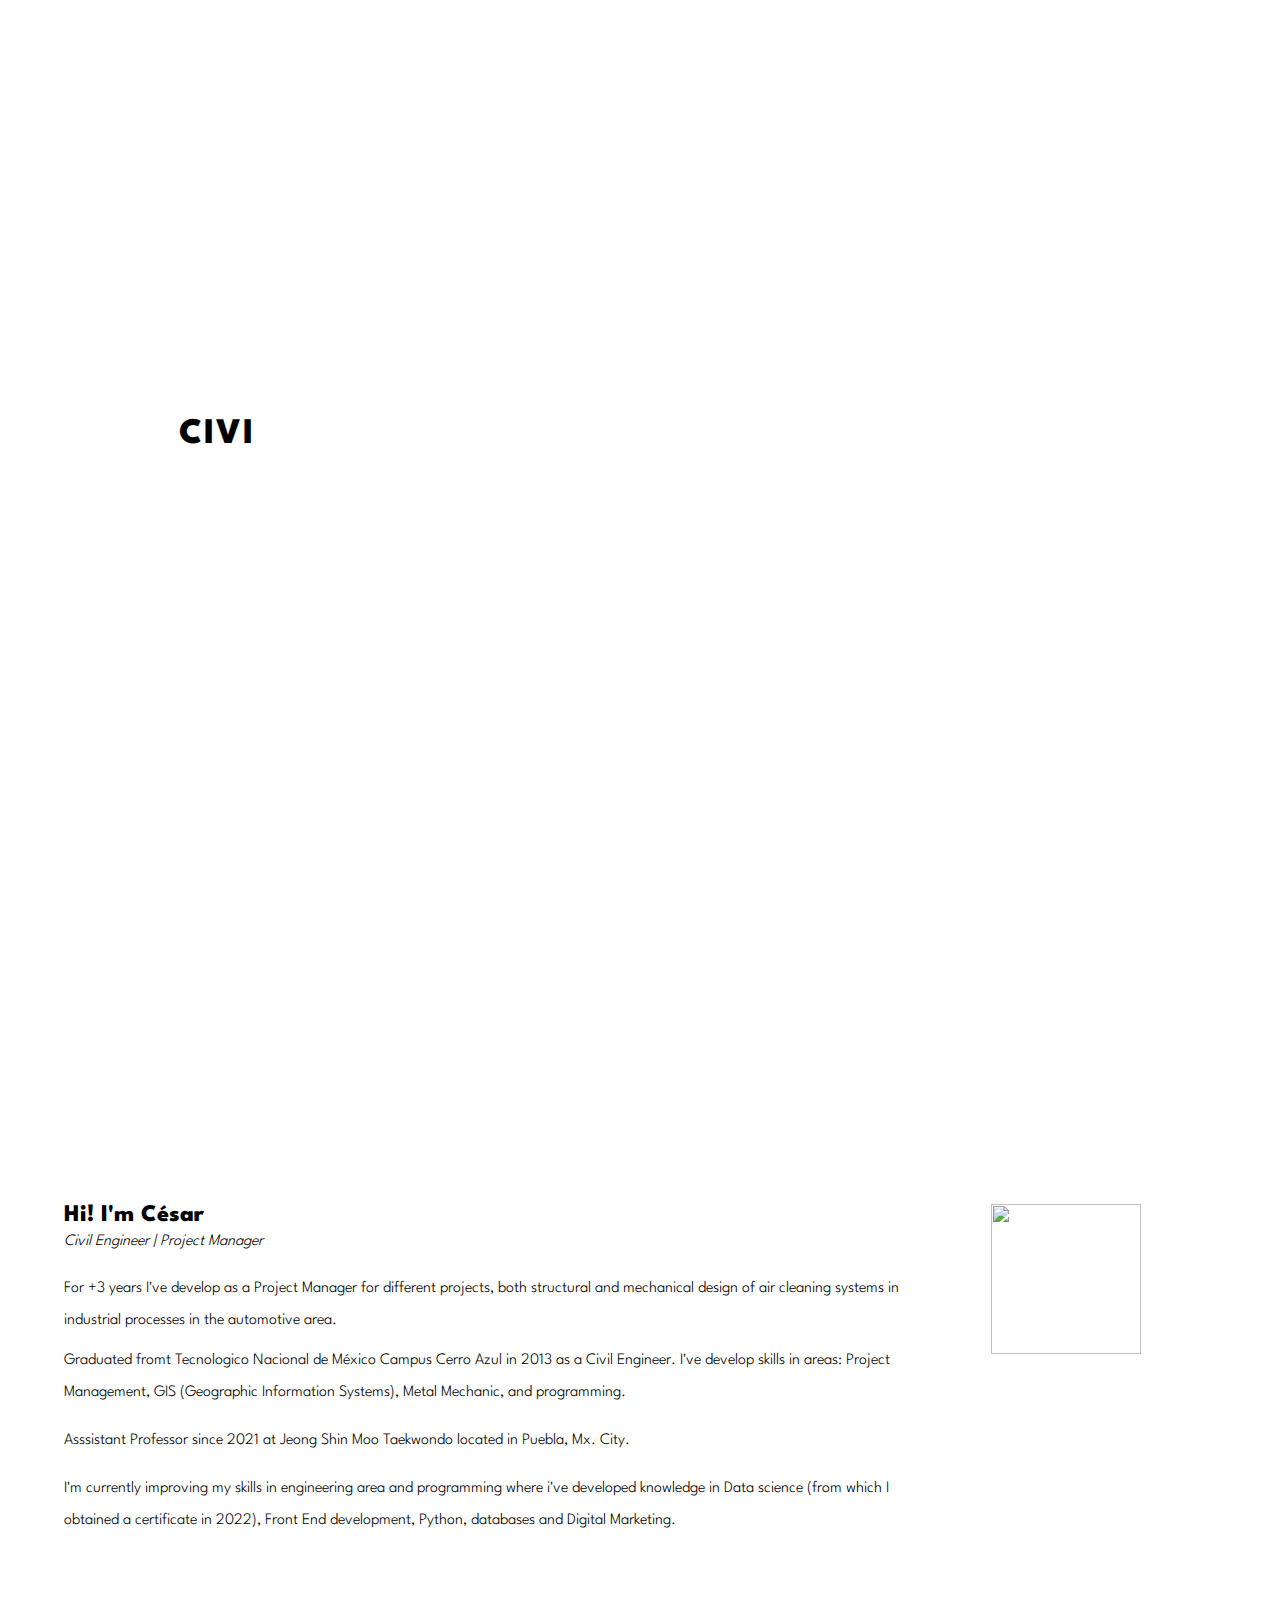
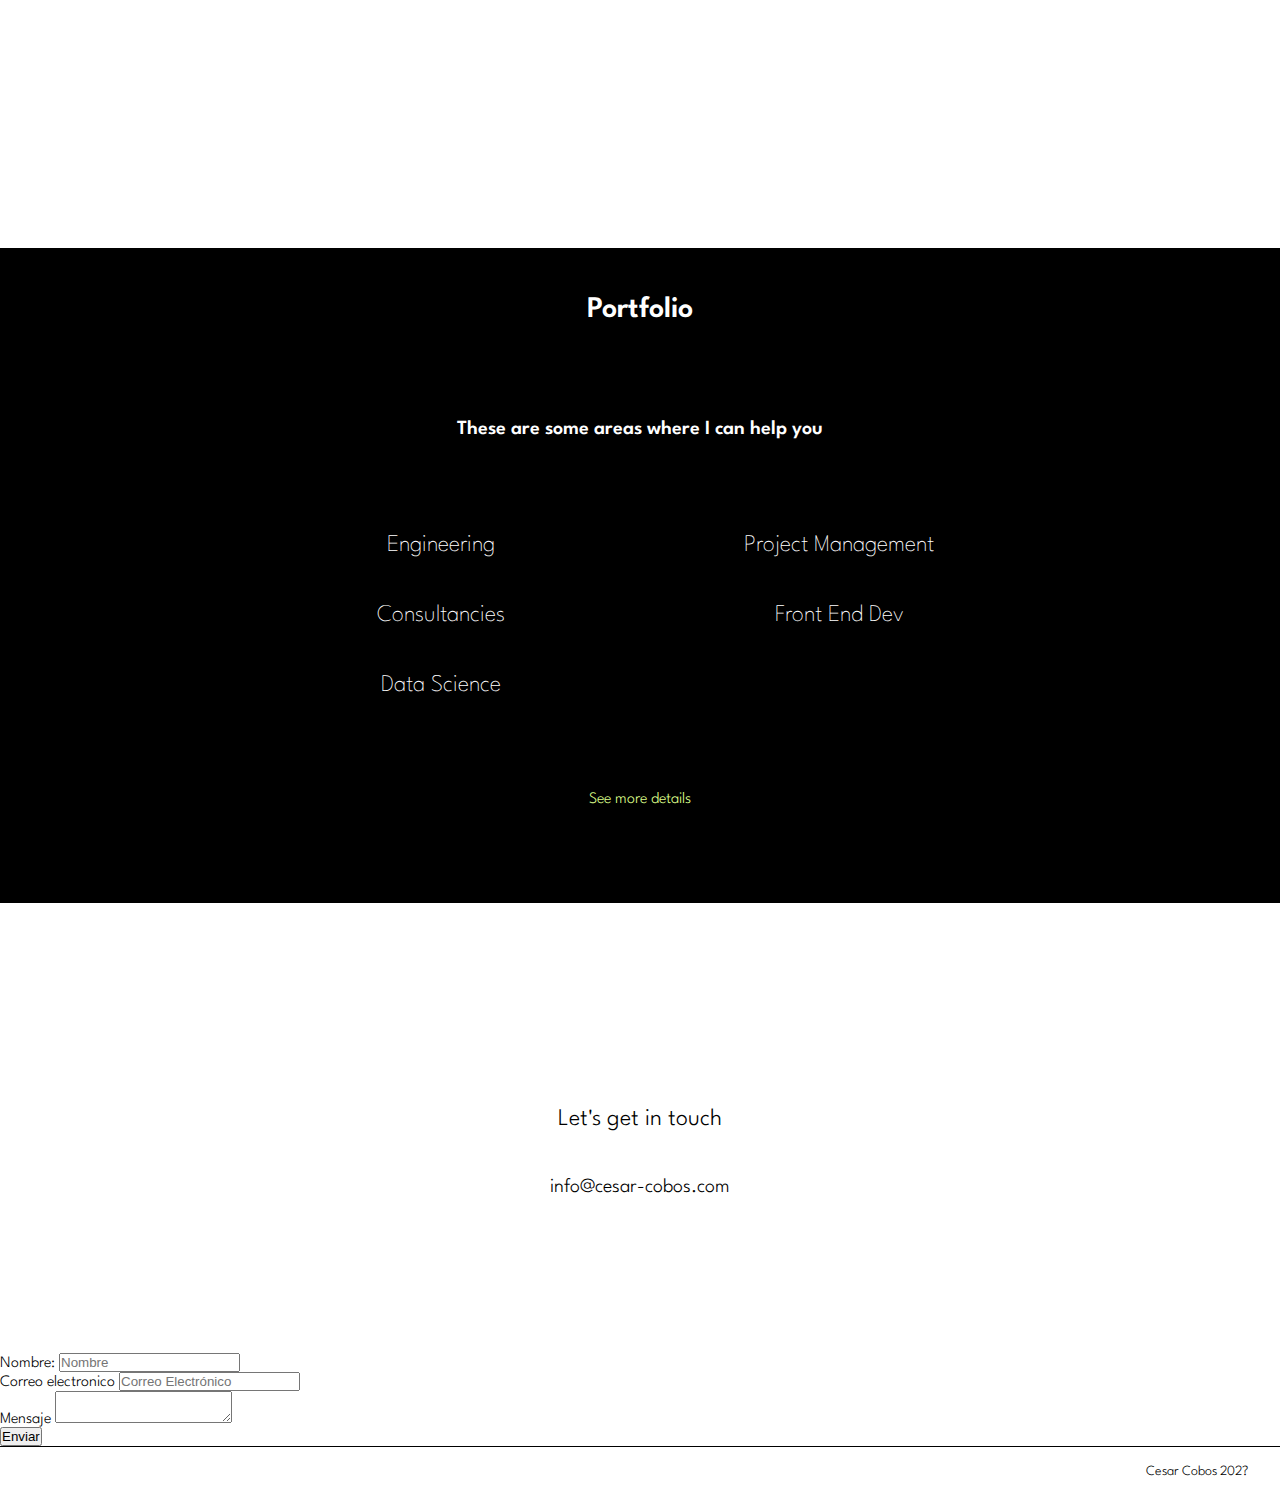
==== index.html @ 595c3ec1 "prueba de correo" ====
<!DOCTYPE html>
<html lang="en">
  <head>
    <meta charset="UTF-8">
    <meta http-equiv="X-UA-Compatible" content="IE=edge">
    <meta name="viewport" content="width=device-width, initial-scale=1.0">
    <meta http-equiv="Content-Type" content="text/html;charset=UTF-8">
    <meta name="description" content="Hey! I'm César, I'm a Civil Engineer with knowledge in Project Management, Structural Design. Also i kwon about programming languages as Python, JS, C and Front-End development.">
    <link rel="shortcut icon" href="https://drive.google.com/uc?export=view&amp;id=1S5Dfb4ER5X1faqUdnRqa1qwsqWTvLRPp" type="image/x-icon">
    <title>César Cobos</title>
    <meta name="title" content="Cesar Valentin Cobos">
    <meta name="description" content="Hey! I'm César, I'm a Civil Engineer with knowledge in Project Management, Structural Design. Also i kwon about programming languages as Python, JS, C and Front-End development.">
    <meta property="og:type" content="website">
    <meta property="og:url" content="https://cesar-cobos.com/">
    <meta property="og:title" content="César Valentín Cobos">
    <meta property="og:description" content="Hey! I'm César, I'm a Civil Engineer with knowledge in Project Management, Structural Design. Also i kwon about programming languages as Python, JS, C and Front-End development.">
    <meta property="og:image" content="https://drive.google.com/uc?export=view&amp;id=1-GX8SRRG9c32qadDJ1zrPIa8DSNAOzoF">
    <meta property="twitter:card" content="summary_large_image">
    <meta property="twitter:url" content="https://cesar-cobos.com/">
    <meta property="twitter:title" content="César Valentín Cobos">
    <meta property="twitter:description" content="Hey! I'm César, I'm a Civil Engineer with knowledge in Project Management, Structural Design. Also i kwon about programming languages as Python, JS, C and Front-End development.">
    <meta property="twitter:image" content="https://drive.google.com/uc?export=view&amp;id=1-GX8SRRG9c32qadDJ1zrPIa8DSNAOzoF">
  </head>
  <body>
    <header class="display-flex width-100vw place-center">
      <div class="nav-bar background-light index-over bottom-0 display-flex position-fixed width-100vw place-center transition-5s" id="nav">
        <div class="nav-container display-inherit justify-between items-center width-100vw height-16 max-width-1300 padding-x-8">
          <div class="nav-container-left text-size-3xl">
            <div class="menu-items side-nav background-dark top-0 media-lg-flex-column height-100 transition-5s overflow-hidden position-fixed" id="sideNav"><span aria-label="closebutton" class="grayed-color closebtn media-sm-bottom-24px media-lg-top-0 accent-hover text-size-5xl position-absolute " onClick="closeNav()">&times;</span><a class="grayed-color transition-3s accent-hover display-block translate-hover-x-32 margin-top-12" href="../#hero" rel="noreferrer" onClick="closeNav()">Home
                <div class="span"></div></a><a class="grayed-color transition-3s accent-hover display-block translate-hover-x-32" href="../#aboutme" rel="noreferrer" onClick="closeNav()">About_me
                <div class="span"></div></a><a class="grayed-color transition-3s accent-hover display-block translate-hover-x-32" href="../blog/" rel="noreferrer" onClick="closeNav()">Blog
                <div class="span"></div></a><a class="grayed-color transition-3s accent-hover-third display-block traternslate-hover-x-32" href="../projects/" rel="noreferrer" onClick="return false">Projects
                <div class="span"></div></a><a class="grayed-color transition-3s accent-hover-third display-block translate-hover-x-32" href="../resume/" rel="noreferrer" onClick="return false">Resume
                <div class="span"></div></a>
            </div><span class="menu-icon display-flex justify-center items-center height-16 width-16 padding-4" onClick="openNav()"><i class="fa-solid fa-bars dark dark-text"></i><i class="random fa-solid dark-text dark" id="menu-random"></i></span>
          </div>
          <div class="nav-container-right display-inherit padding-x-4"><span class="light-text">Cesar Cobos</span></div>
        </div>
      </div>
    </header>
    <div class="hero items-center display-flex background-light width-100vw justify-center height-100vh" id="hero">
      <div class="hero-content display-flex items-center height-100 justify-between max-width-1300">
        <div class="typing-container text-uppercase text-size-4xl font-bolder height-16">
          <div class="typeText text-dark font-bolder" id="machine"></div>
        </div>
        <div class="scroll-container position-relative index-2 width-15vw text-size-6xl dark-text display-none items-center"><a class="transition-5s display-flex items-center" href="#aboutme" rel="noreferrer"> <i class="fa-solid fa-angles-down"></i></a></div>
      </div>
    </div>
    <main>
      <div class="aboutme display-flex justify-center items-center width-100vw margin-y-6 position-relative flex-column height-100vh" id="aboutme">
        <div class="aboutme-container width-90vw max-width-1300 display-flex justify-cente padding-y-48 media-lg-flex-row media-sm-flex-column">
          <div class="about-content">
            <div class="about-content-description">
              <h1 class="text-size-2xl font-bolder padding-bottom-2">Hi! I'm César</h1>
              <p class="font-italic font-size-small">Civil Engineer | Project Manager</p>
              <p class="padding-top-6 lineheight-200">For +3 years I've develop as a Project Manager for different projects, both structural and mechanical design of air cleaning systems in industrial processes in the automotive area.</p>
              <p class="padding-y-2 lineheight-200">Graduated fromt Tecnologico Nacional de México Campus Cerro Azul in 2013 as a Civil Engineer. I've develop skills in areas: Project Management, GIS (Geographic Information Systems), Metal Mechanic, and programming.</p>
              <p class="padding-y-2 lineheight-200">Asssistant Professor since 2021 at Jeong Shin Moo Taekwondo located in Puebla, Mx. City.</p>
              <p class="padding-y-2 lineheight-200">I'm currently improving my skills in engineering area and programming where i've developed knowledge in Data science (from which I obtained a certificate in 2022), Front End development, Python, databases and Digital Marketing.</p>
            </div>
          </div>
          <div class="aboutme-photo tooltype display-flex justify-center"><span class="tooltype-text light-text font-italic font-thin">This is me</span><img src="https://drive.google.com/uc?export=view&amp;id=1GTRVzAfkOw2l_FKBV5MIHN--4A4mEVOH" alt="" width="150px" height="150px" onContextMenu="return false;">
          </div>
        </div>
      </div>
      <section class="portfolio-section width-100vw height-100 background-dark display-flex justify-center padding-y-12">
        <div class="portfolio-containter width-100vw height-100 max-width-1300 display-flex items-center flex-column">
          <p class="light-text text-size-3xl font-bold padding-bottom-12">Portfolio</p>
          <p class="light-text padding-y-12 text-size-xl font-bold">These are some areas where I can help you</p>
          <div class="display-grid grid-portfolio text-size-2xl place-center padding-y-12 font-thin">
            <div class="portfolio-card">
              <p class="light-text">Engineering</p>
            </div>
            <div class="portfolio-card">
              <p class="light-text">Project Management</p>
            </div>
            <div class="portfolio-card">
              <p class="light-text">Consultancies</p>
            </div>
            <div class="portfolio-card">
              <p class="light-text">Front End Dev</p>
            </div>
            <div class="portfolio-card">
              <p class="light-text">Data Science</p>
            </div>
          </div><a class="light-text padding-y-12 accent-color" href="http://" onClick="return false"> See more details</a>
        </div>
      </section>
      <section class="contact-section width 100vw max-width-1300-height-100 display-flex flex-column justify-center items-center">
        <div class="contact-container width-100 height-100-display-inherit items-center">
          <p class="text-size-2xl padding-y-12">Let's get in touch </p><a class="text-size-xl" href="mailto:info@cesar-cobos.com" target="_blank">info@cesar-cobos.com</a>
        </div>
      </section>
      <form action="../assets/php/sent.php" method="POST"> 
        <ul> 
          <li> 
            <label for="nombre">Nombre:</label>
            <input type="text" id="nombre" name="nombre" placeholder="Nombre">
          </li>
          <li> 
            <label for="email">Correo electronico </label>
            <input type="email" id="email" name="email" placeholder="Correo Electrónico">
          </li>
          <li> 
            <label for="mensaje">Mensaje </label>
            <textarea id="mensaje" name="mensaje" placeholder="Mensaje"> </textarea>
          </li>
        </ul>
        <button type="submit">Enviar</button>
      </form>
    </main>
    <footer class="display-flex items-center justify-center media-lg-height-144px media-sm-height-300px">
      <div class="footer-container width-100vw display-flex justify-center items-center max-width-1300 text-size-3xl media-lg-flex-row media-lg-justify-between media-sm-flex-column border-top-black">
        <div class="footer-container-right display-flex padding-y-6 padding-x-8 media-lg-margin-right-48"><a class="padding-x-8" href="http://linkedin.com/in/cesarcoboscv" rel="noreferrer" target="_blank" aria-label="LinkedIn"><span class="fa-brands fa-linkedin-in transition-3s tooltype"><span class="tooltype-text light-text font-italic font-thin top">Watch mi profile on LinkedIn</span></span></a><a class="padding-x-8" href="http://twitter.com/cesarcoboscv" rel="noreferrer" target="_blank" aria-label="Twitter"><span class="fa-brands fa-twitter transition-3s tooltype"><span class="tooltype-text light-text font-italic font-thin top">Follow me on Twitter</span></span></a><a class="padding-x-8" href="http://github.com/cesarcobos" rel="noreferrer" target="_blank" aria-label="GitHub"><span class="fa-brands fa-github transition-3s tooltype"><span class="tooltype-text light-text font-italic font-thin top">See my projects on Github</span></span></a></div>
        <div class="footer-container-left text-size-small padding-x-8 media-lg-margin-left-48"><span>Cesar Cobos 202?</span></div>
      </div>
    </footer>
  </body>
  <script src="../assets/js/main.js" type="text/javascript"></script>
  <script src="https://kit.fontawesome.com/32dce108fb.js" crossorigin="anonymous"></script>
  <link rel="preload" href="../assets/css/style.css" as="style" onload="this.onload=null;this.rel='stylesheet'">
  <noscript> 
    <link rel="stylesheet" href="../assets/css/style.css">
  </noscript>
</html>
---- assets/css/style.css ----
@import url("https://fonts.googleapis.com/css2?family=Grape+Nuts&display=swap");
@import url("https://fonts.googleapis.com/css2?family=Spartan:wght@100;300;400;500;600;700;800;900&display=swap");
@import url("https://fonts.googleapis.com/css2?family=IBM+Plex+Mono:wght@100;200;300;400&display=swap");
:root {
  --dark-color:black;
  --light-color:white;
  --dark-text-color:#1d1e1f;
  --shadow-text-color:rgba(0, 0, 0, 0.219);
  --grayed-text-color:gray;
  --light-text-color:white;
  --accent-color:#DEFF8B;
  --accent-color-second:#5d23b9;
  --accent-color-third: #FF5151;
}

* {
  margin: 0;
  padding: 0;
  -webkit-box-sizing: border-box;
          box-sizing: border-box;
  color: var(--dark-color);
}

html {
  -webkit-user-select: none;
     -moz-user-select: none;
      -ms-user-select: none;
          user-select: none;
  scrollbar-width: none;
  scroll-behavior: smooth;
  font-family: "Spartan", sans-serif;
  font-weight: 300;
}
html::-webkit-scrollbar {
  display: none;
}
html a {
  text-decoration: none;
}

p > span {
  font-weight: 600;
}

.display-flex {
  display: -webkit-box;
  display: -ms-flexbox;
  display: flex;
}

.display-inherit {
  display: inherit;
}

.display-none {
  display: none;
}

.display-block {
  display: block;
}

.display-grid {
  display: -ms-grid;
  display: grid;
}

.flex-column {
  -webkit-box-orient: vertical;
  -webkit-box-direction: normal;
      -ms-flex-direction: column;
          flex-direction: column;
}

.flex-row {
  -webkit-box-orient: horizontal;
  -webkit-box-direction: normal;
      -ms-flex-direction: row;
          flex-direction: row;
}

.width-100vw {
  width: 100vw;
}

.width-90 {
  width: 90%;
}

.width-15vw {
  width: 15vw;
}

.width-90vw {
  width: 90vw;
}

.width-80vw {
  width: 80vw;
}

.max-width-1300 {
  max-width: 1300px;
}

.height-16 {
  height: 4rem;
}

.height-80vh {
  height: 80vh;
}

.width-16 {
  width: 4rem;
}

.height-40vh {
  height: 40vh;
}

.height-100vh {
  height: 100vh;
}

.height-100 {
  height: 100%;
}

.position-fixed {
  position: fixed;
}

.position-absolute {
  position: absolute;
}

.position-relative {
  position: relative;
}

.top-0 {
  top: 0;
}

.bottom-0 {
  bottom: 0;
}

.bottom-100 {
  bottom: 100px;
}

.index-over {
  z-index: 3;
}

.index-2 {
  z-index: 2;
}

.justify-center {
  -webkit-box-pack: center;
      -ms-flex-pack: center;
          justify-content: center;
}

.justify-between {
  -webkit-box-pack: justify;
      -ms-flex-pack: justify;
          justify-content: space-between;
}

.justify-end {
  -webkit-box-pack: end;
      -ms-flex-pack: end;
          justify-content: end;
}

.items-center {
  -webkit-box-align: center;
      -ms-flex-align: center;
          align-items: center;
}

.place-center {
  place-content: center;
}

.margin-x-4 {
  margin: 0 1rem;
}

.margin-y-16 {
  margin: 4rem 0;
}

.margin-y-6 {
  margin: 1.5rem 0;
}

.margin-top-12 {
  margin-top: 3rem;
}

.margin-top-16 {
  margin-top: 4rem;
}

.overflow-hidden {
  overflow: hidden;
}

.padding-x-1 {
  padding: 0 0.25rem;
}

.padding-x-8 {
  padding: 0 2rem;
}

.padding-x-4 {
  padding: 0 1rem;
}

.padding-4 {
  padding: 1rem;
}

.padding-y-2 {
  padding: 0.5rem 0;
}

.padding-y-4 {
  padding: 1rem 0;
}

.padding-y-6 {
  padding: 1.5rem 0;
}

.padding-y-12 {
  padding: 3rem 0;
}

.padding-top-6 {
  padding-top: 1.5rem;
}

.padding-top-12 {
  padding-top: 3rem;
}

.padding-bottom-2 {
  padding-bottom: 0.5rem;
}

.padding-bottom-6 {
  padding-bottom: 1.5rem;
}

.padding-bottom-12 {
  padding-bottom: 3rem;
}

.transition-5s {
  -webkit-transition: 0.5s ease-in-out;
  transition: 0.5s ease-in-out;
}

.transition-3s {
  -webkit-transition: 0.3s ease-in-out;
  transition: 0.3s ease-in-out;
}

.translate-hover-x-32:hover {
  -webkit-transform: translateX(32px);
          transform: translateX(32px);
}

.accent-hover:hover {
  color: var(--accent-color);
}

.accent-hover-third:hover {
  color: var(--accent-color-third);
}

.dark-text {
  color: var(--dark-text-color);
}

.light-text {
  color: var(--light-text-color);
}

.text-uppercase {
  text-transform: uppercase;
}

.text-size-small {
  font-size: 0.875rem;
}

.text-size-xl {
  font-size: 1.25rem;
}

.text-size-2xl {
  font-size: 1.5rem;
}

.text-size-3xl {
  font-size: 1.875rem;
}

.text-size-4xl {
  font-size: 2.25rem;
}

.text-size-5xl {
  font-size: 3rem;
}

.text-size-6xl {
  font-size: 3.75rem;
}

.font-thin {
  font-weight: 100;
}

.font-bold {
  font-weight: 600;
}

.font-bolder {
  font-weight: 800;
}

.font-italic {
  font-style: italic;
}

.font-mono {
  font-family: "IBM Plex Mono", monospace;
}

.lineheight-200 {
  line-height: 200%;
}

.lineheight-400 {
  line-height: 400%;
}

.flip-xy {
  -webkit-transform: scale(-1, -1);
          transform: scale(-1, -1);
}

.background-light {
  background-color: var(--light-color);
}

.background-dark {
  background-color: var(--dark-color);
}

.accent-color {
  color: var(--accent-color);
}

.accent-color-second {
  color: var(--accent-color-second);
}

.accent-color-third {
  color: var(--accent-color-third);
}

.grayed-color {
  color: var(--grayed-text-color);
}

.background-transparent {
  background-color: transparent;
}

.border-top-black {
  border-top: 1px solid black;
}

.button {
  margin: 24px;
  padding: 8px 16px;
  font-size: 0.9rem;
  letter-spacing: 1px;
}

.hover-background-dark:hover {
  background-color: var(--dark-color);
}

.button-border:hover a span, .button-border:hover a i {
  color: white;
}

.button-solid a span, .button-solid a i {
  color: white;
}
.button-solid:hover {
  background-color: transparent;
}
.button-solid:hover a span, .button-solid:hover a i {
  color: var(--dark-color);
}

.aboutme-photo {
  min-width: 300px;
  height: 220px;
}

.footer-container-right span:hover {
  -webkit-transform: scale(1.2);
          transform: scale(1.2);
}

.side-nav {
  width: 0;
  left: 0;
  padding-top: 64px;
  max-width: 425px;
}

.side-nav a {
  padding: 16px 48px;
}

.menu-icon .random {
  display: none;
}
.menu-icon:hover .fa-bars {
  display: none;
}
.menu-icon:hover .random {
  display: block;
}

.hero-content {
  margin-left: 8vw;
  width: 80vw;
  letter-spacing: 2px;
}

.closebtn {
  display: -webkit-box;
  display: -ms-flexbox;
  display: flex;
  width: 100%;
}

.blog-section {
  max-width: 900px;
}

.blog-card-title > p, .blog-card-date > p {
  background-color: #e6e6e67a;
  border-radius: 4px;
  padding: 4px;
}

.blog-card-date {
  padding: 24px 0;
}

.blog-card {
  background-color: var(--light-color);
  border-radius: 8px;
  -webkit-box-shadow: 28px 28px 70px #cfcfcf, -28px -28px 70px #ffffff;
          box-shadow: 28px 28px 70px #cfcfcf, -28px -28px 70px #ffffff;
}

.image-terminacion-proyecto {
  background-image: url("https://drive.google.com/uc?export=view&id=1hp_8jdjVVq-dFW0z2OnI6V62Q7iwh8Lc");
}

.blog-card-image {
  height: 100%;
  width: 60vw;
  padding-top: 12px;
  background-position: center;
  background-size: cover;
  background-repeat: no-repeat;
}

.blog-card-info {
  padding: 24px;
}

.contact-section {
  height: 50vh;
  text-align: center;
}

.blog-button {
  padding: 8px 12px;
  border: none;
  border-radius: 8px;
  background: linear-gradient(145deg, #ffffff, #e6e6e6);
  -webkit-box-shadow: 15px 15px 30px #c2c2c2, -15px -15px 30px #ffffff;
          box-shadow: 15px 15px 30px #c2c2c2, -15px -15px 30px #ffffff;
}
.blog-button:hover {
  background: #ffffff;
}

@media screen and (max-height: 468px) {
  .side-nav {
    padding-top: 15px;
  }

  .side-nav a {
    font-size: 18px;
  }
}
@media screen and (max-width: 767px) {
  .media-sm-flex-column {
    -webkit-box-orient: vertical;
    -webkit-box-direction: normal;
        -ms-flex-direction: column;
            flex-direction: column;
  }

  .media-sm-bottom-24px {
    bottom: 24px;
  }

  .media-sm-height-300px {
    height: 300px;
  }

  .media-sm-width-90vw {
    width: 90vw;
  }

  .nav-container-left {
    display: -webkit-box;
    display: -ms-flexbox;
    display: flex;
    -webkit-box-pack: end;
        -ms-flex-pack: end;
            justify-content: end;
    width: 50vw;
  }

  .closebtn {
    -webkit-box-pack: center;
        -ms-flex-pack: center;
            justify-content: center;
    width: 100%;
  }
}
@media screen and (min-width: 768px) {
  .media-lg-max-width-850px {
    max-width: 850px;
  }

  .media-lg-display-flex {
    display: -webkit-box;
    display: -ms-flexbox;
    display: flex;
  }

  .media-lg-flex-column {
    -webkit-box-orient: vertical;
    -webkit-box-direction: normal;
        -ms-flex-direction: column;
            flex-direction: column;
  }

  .media-lg-flex-row {
    -webkit-box-orient: horizontal;
    -webkit-box-direction: normal;
        -ms-flex-direction: row;
            flex-direction: row;
  }

  .media-lg-flex-end {
    -webkit-box-pack: end;
        -ms-flex-pack: end;
            justify-content: flex-end;
  }

  .nav-bar {
    -webkit-transform: translateY(calc(-100vh + 64px));
            transform: translateY(calc(-100vh + 64px));
  }

  .media-lg-top-0 {
    top: 0;
  }

  .media-lg-left-180px {
    left: 180px;
  }

  media-lg-left-144px {
    height: 144px;
  }

  .media-lg-justify-between {
    -webkit-box-pack: justify;
        -ms-flex-pack: justify;
            justify-content: space-between;
  }

  .media-lg-margin-left-48 {
    margin-left: 48px;
  }

  .media-lg-margin-right-48 {
    margin-right: 48px;
  }

  .menu-items {
    height: 100vh;
  }

  .closebtn {
    -webkit-box-pack: end;
        -ms-flex-pack: end;
            justify-content: end;
    top: 16px;
    right: 16px;
  }

  .side-nav {
    max-width: 300px;
  }
}
@media screen and (min-width: 600px) {
  .grid-container {
    grid-template-columns: repeat(auto-fit, minmax(100px, 200px));
  }

  .grid-blog-container {
    grid-template-columns: repeat(auto-fit, minmax(450px, 1fr));
    gap: 24px;
  }

  .blog-card-image {
    width: 40vw;
    border-radius: 0px 8px 8px 0px;
  }

  .scroll-container {
    display: -webkit-box;
    display: -ms-flexbox;
    display: flex;
  }
  .scroll-container:hover a {
    -webkit-transform: translateY(35px);
            transform: translateY(35px);
    height: 125px;
  }
}
.tooltype {
  position: relative;
}

.tooltype-text {
  visibility: hidden;
  background-color: rgba(31, 31, 31, 0.65);
  z-index: 2;
  text-align: center;
  padding: 4px;
  border-radius: 6px;
  font-size: 0.8rem;
  min-width: 70px;
  position: absolute;
}

.bottom {
  top: 125%;
  left: 50%;
}

.top {
  bottom: 125%;
  left: 50%;
}

/* Show the tooltip text when you mouse over the tooltip container */
.tooltype:hover .tooltype-text {
  visibility: visible;
  opacity: 1;
}

.grid-container {
  grid-template-columns: repeat(auto-fit, minmax(250px, 1fr));
  -ms-grid-rows: ;
  grid-template-rows: repeat(auto, 100px);
  gap: 16px;
}

.grid-container .card, .button {
  border: 1px solid var(--shadow-text-color);
  border-radius: 12px;
}

.grid-portfolio {
  max-width: 800px;
  grid-template-columns: repeat(auto-fit, minmax(75px, 350px));
  -ms-grid-rows: ;
  grid-template-rows: repeat(auto, 75px);
  gap: 48px;
  text-align: center;
}

.icon-img {
  margin: 16px 4px;
}
---- assets/css/style.css ----
@import url("https://fonts.googleapis.com/css2?family=Grape+Nuts&display=swap");
@import url("https://fonts.googleapis.com/css2?family=Spartan:wght@100;300;400;500;600;700;800;900&display=swap");
@import url("https://fonts.googleapis.com/css2?family=IBM+Plex+Mono:wght@100;200;300;400&display=swap");
:root {
  --dark-color:black;
  --light-color:white;
  --dark-text-color:#1d1e1f;
  --shadow-text-color:rgba(0, 0, 0, 0.219);
  --grayed-text-color:gray;
  --light-text-color:white;
  --accent-color:#DEFF8B;
  --accent-color-second:#5d23b9;
  --accent-color-third: #FF5151;
}

* {
  margin: 0;
  padding: 0;
  -webkit-box-sizing: border-box;
          box-sizing: border-box;
  color: var(--dark-color);
}

html {
  -webkit-user-select: none;
     -moz-user-select: none;
      -ms-user-select: none;
          user-select: none;
  scrollbar-width: none;
  scroll-behavior: smooth;
  font-family: "Spartan", sans-serif;
  font-weight: 300;
}
html::-webkit-scrollbar {
  display: none;
}
html a {
  text-decoration: none;
}

p > span {
  font-weight: 600;
}

.display-flex {
  display: -webkit-box;
  display: -ms-flexbox;
  display: flex;
}

.display-inherit {
  display: inherit;
}

.display-none {
  display: none;
}

.display-block {
  display: block;
}

.display-grid {
  display: -ms-grid;
  display: grid;
}

.flex-column {
  -webkit-box-orient: vertical;
  -webkit-box-direction: normal;
      -ms-flex-direction: column;
          flex-direction: column;
}

.flex-row {
  -webkit-box-orient: horizontal;
  -webkit-box-direction: normal;
      -ms-flex-direction: row;
          flex-direction: row;
}

.width-100vw {
  width: 100vw;
}

.width-90 {
  width: 90%;
}

.width-15vw {
  width: 15vw;
}

.width-90vw {
  width: 90vw;
}

.width-80vw {
  width: 80vw;
}

.max-width-1300 {
  max-width: 1300px;
}

.height-16 {
  height: 4rem;
}

.height-80vh {
  height: 80vh;
}

.width-16 {
  width: 4rem;
}

.height-40vh {
  height: 40vh;
}

.height-100vh {
  height: 100vh;
}

.height-100 {
  height: 100%;
}

.position-fixed {
  position: fixed;
}

.position-absolute {
  position: absolute;
}

.position-relative {
  position: relative;
}

.top-0 {
  top: 0;
}

.bottom-0 {
  bottom: 0;
}

.bottom-100 {
  bottom: 100px;
}

.index-over {
  z-index: 3;
}

.index-2 {
  z-index: 2;
}

.justify-center {
  -webkit-box-pack: center;
      -ms-flex-pack: center;
          justify-content: center;
}

.justify-between {
  -webkit-box-pack: justify;
      -ms-flex-pack: justify;
          justify-content: space-between;
}

.justify-end {
  -webkit-box-pack: end;
      -ms-flex-pack: end;
          justify-content: end;
}

.items-center {
  -webkit-box-align: center;
      -ms-flex-align: center;
          align-items: center;
}

.place-center {
  place-content: center;
}

.margin-x-4 {
  margin: 0 1rem;
}

.margin-y-16 {
  margin: 4rem 0;
}

.margin-y-6 {
  margin: 1.5rem 0;
}

.margin-top-12 {
  margin-top: 3rem;
}

.margin-top-16 {
  margin-top: 4rem;
}

.overflow-hidden {
  overflow: hidden;
}

.padding-x-1 {
  padding: 0 0.25rem;
}

.padding-x-8 {
  padding: 0 2rem;
}

.padding-x-4 {
  padding: 0 1rem;
}

.padding-4 {
  padding: 1rem;
}

.padding-y-2 {
  padding: 0.5rem 0;
}

.padding-y-4 {
  padding: 1rem 0;
}

.padding-y-6 {
  padding: 1.5rem 0;
}

.padding-y-12 {
  padding: 3rem 0;
}

.padding-top-6 {
  padding-top: 1.5rem;
}

.padding-top-12 {
  padding-top: 3rem;
}

.padding-bottom-2 {
  padding-bottom: 0.5rem;
}

.padding-bottom-6 {
  padding-bottom: 1.5rem;
}

.padding-bottom-12 {
  padding-bottom: 3rem;
}

.transition-5s {
  -webkit-transition: 0.5s ease-in-out;
  transition: 0.5s ease-in-out;
}

.transition-3s {
  -webkit-transition: 0.3s ease-in-out;
  transition: 0.3s ease-in-out;
}

.translate-hover-x-32:hover {
  -webkit-transform: translateX(32px);
          transform: translateX(32px);
}

.accent-hover:hover {
  color: var(--accent-color);
}

.accent-hover-third:hover {
  color: var(--accent-color-third);
}

.dark-text {
  color: var(--dark-text-color);
}

.light-text {
  color: var(--light-text-color);
}

.text-uppercase {
  text-transform: uppercase;
}

.text-size-small {
  font-size: 0.875rem;
}

.text-size-xl {
  font-size: 1.25rem;
}

.text-size-2xl {
  font-size: 1.5rem;
}

.text-size-3xl {
  font-size: 1.875rem;
}

.text-size-4xl {
  font-size: 2.25rem;
}

.text-size-5xl {
  font-size: 3rem;
}

.text-size-6xl {
  font-size: 3.75rem;
}

.font-thin {
  font-weight: 100;
}

.font-bold {
  font-weight: 600;
}

.font-bolder {
  font-weight: 800;
}

.font-italic {
  font-style: italic;
}

.font-mono {
  font-family: "IBM Plex Mono", monospace;
}

.lineheight-200 {
  line-height: 200%;
}

.lineheight-400 {
  line-height: 400%;
}

.flip-xy {
  -webkit-transform: scale(-1, -1);
          transform: scale(-1, -1);
}

.background-light {
  background-color: var(--light-color);
}

.background-dark {
  background-color: var(--dark-color);
}

.accent-color {
  color: var(--accent-color);
}

.accent-color-second {
  color: var(--accent-color-second);
}

.accent-color-third {
  color: var(--accent-color-third);
}

.grayed-color {
  color: var(--grayed-text-color);
}

.background-transparent {
  background-color: transparent;
}

.border-top-black {
  border-top: 1px solid black;
}

.button {
  margin: 24px;
  padding: 8px 16px;
  font-size: 0.9rem;
  letter-spacing: 1px;
}

.hover-background-dark:hover {
  background-color: var(--dark-color);
}

.button-border:hover a span, .button-border:hover a i {
  color: white;
}

.button-solid a span, .button-solid a i {
  color: white;
}
.button-solid:hover {
  background-color: transparent;
}
.button-solid:hover a span, .button-solid:hover a i {
  color: var(--dark-color);
}

.aboutme-photo {
  min-width: 300px;
  height: 220px;
}

.footer-container-right span:hover {
  -webkit-transform: scale(1.2);
          transform: scale(1.2);
}

.side-nav {
  width: 0;
  left: 0;
  padding-top: 64px;
  max-width: 425px;
}

.side-nav a {
  padding: 16px 48px;
}

.menu-icon .random {
  display: none;
}
.menu-icon:hover .fa-bars {
  display: none;
}
.menu-icon:hover .random {
  display: block;
}

.hero-content {
  margin-left: 8vw;
  width: 80vw;
  letter-spacing: 2px;
}

.closebtn {
  display: -webkit-box;
  display: -ms-flexbox;
  display: flex;
  width: 100%;
}

.blog-section {
  max-width: 900px;
}

.blog-card-title > p, .blog-card-date > p {
  background-color: #e6e6e67a;
  border-radius: 4px;
  padding: 4px;
}

.blog-card-date {
  padding: 24px 0;
}

.blog-card {
  background-color: var(--light-color);
  border-radius: 8px;
  -webkit-box-shadow: 28px 28px 70px #cfcfcf, -28px -28px 70px #ffffff;
          box-shadow: 28px 28px 70px #cfcfcf, -28px -28px 70px #ffffff;
}

.image-terminacion-proyecto {
  background-image: url("https://drive.google.com/uc?export=view&id=1hp_8jdjVVq-dFW0z2OnI6V62Q7iwh8Lc");
}

.blog-card-image {
  height: 100%;
  width: 60vw;
  padding-top: 12px;
  background-position: center;
  background-size: cover;
  background-repeat: no-repeat;
}

.blog-card-info {
  padding: 24px;
}

.contact-section {
  height: 50vh;
  text-align: center;
}

.blog-button {
  padding: 8px 12px;
  border: none;
  border-radius: 8px;
  background: linear-gradient(145deg, #ffffff, #e6e6e6);
  -webkit-box-shadow: 15px 15px 30px #c2c2c2, -15px -15px 30px #ffffff;
          box-shadow: 15px 15px 30px #c2c2c2, -15px -15px 30px #ffffff;
}
.blog-button:hover {
  background: #ffffff;
}

@media screen and (max-height: 468px) {
  .side-nav {
    padding-top: 15px;
  }

  .side-nav a {
    font-size: 18px;
  }
}
@media screen and (max-width: 767px) {
  .media-sm-flex-column {
    -webkit-box-orient: vertical;
    -webkit-box-direction: normal;
        -ms-flex-direction: column;
            flex-direction: column;
  }

  .media-sm-bottom-24px {
    bottom: 24px;
  }

  .media-sm-height-300px {
    height: 300px;
  }

  .media-sm-width-90vw {
    width: 90vw;
  }

  .nav-container-left {
    display: -webkit-box;
    display: -ms-flexbox;
    display: flex;
    -webkit-box-pack: end;
        -ms-flex-pack: end;
            justify-content: end;
    width: 50vw;
  }

  .closebtn {
    -webkit-box-pack: center;
        -ms-flex-pack: center;
            justify-content: center;
    width: 100%;
  }
}
@media screen and (min-width: 768px) {
  .media-lg-max-width-850px {
    max-width: 850px;
  }

  .media-lg-display-flex {
    display: -webkit-box;
    display: -ms-flexbox;
    display: flex;
  }

  .media-lg-flex-column {
    -webkit-box-orient: vertical;
    -webkit-box-direction: normal;
        -ms-flex-direction: column;
            flex-direction: column;
  }

  .media-lg-flex-row {
    -webkit-box-orient: horizontal;
    -webkit-box-direction: normal;
        -ms-flex-direction: row;
            flex-direction: row;
  }

  .media-lg-flex-end {
    -webkit-box-pack: end;
        -ms-flex-pack: end;
            justify-content: flex-end;
  }

  .nav-bar {
    -webkit-transform: translateY(calc(-100vh + 64px));
            transform: translateY(calc(-100vh + 64px));
  }

  .media-lg-top-0 {
    top: 0;
  }

  .media-lg-left-180px {
    left: 180px;
  }

  media-lg-left-144px {
    height: 144px;
  }

  .media-lg-justify-between {
    -webkit-box-pack: justify;
        -ms-flex-pack: justify;
            justify-content: space-between;
  }

  .media-lg-margin-left-48 {
    margin-left: 48px;
  }

  .media-lg-margin-right-48 {
    margin-right: 48px;
  }

  .menu-items {
    height: 100vh;
  }

  .closebtn {
    -webkit-box-pack: end;
        -ms-flex-pack: end;
            justify-content: end;
    top: 16px;
    right: 16px;
  }

  .side-nav {
    max-width: 300px;
  }
}
@media screen and (min-width: 600px) {
  .grid-container {
    grid-template-columns: repeat(auto-fit, minmax(100px, 200px));
  }

  .grid-blog-container {
    grid-template-columns: repeat(auto-fit, minmax(450px, 1fr));
    gap: 24px;
  }

  .blog-card-image {
    width: 40vw;
    border-radius: 0px 8px 8px 0px;
  }

  .scroll-container {
    display: -webkit-box;
    display: -ms-flexbox;
    display: flex;
  }
  .scroll-container:hover a {
    -webkit-transform: translateY(35px);
            transform: translateY(35px);
    height: 125px;
  }
}
.tooltype {
  position: relative;
}

.tooltype-text {
  visibility: hidden;
  background-color: rgba(31, 31, 31, 0.65);
  z-index: 2;
  text-align: center;
  padding: 4px;
  border-radius: 6px;
  font-size: 0.8rem;
  min-width: 70px;
  position: absolute;
}

.bottom {
  top: 125%;
  left: 50%;
}

.top {
  bottom: 125%;
  left: 50%;
}

/* Show the tooltip text when you mouse over the tooltip container */
.tooltype:hover .tooltype-text {
  visibility: visible;
  opacity: 1;
}

.grid-container {
  grid-template-columns: repeat(auto-fit, minmax(250px, 1fr));
  -ms-grid-rows: ;
  grid-template-rows: repeat(auto, 100px);
  gap: 16px;
}

.grid-container .card, .button {
  border: 1px solid var(--shadow-text-color);
  border-radius: 12px;
}

.grid-portfolio {
  max-width: 800px;
  grid-template-columns: repeat(auto-fit, minmax(75px, 350px));
  -ms-grid-rows: ;
  grid-template-rows: repeat(auto, 75px);
  gap: 48px;
  text-align: center;
}

.icon-img {
  margin: 16px 4px;
}
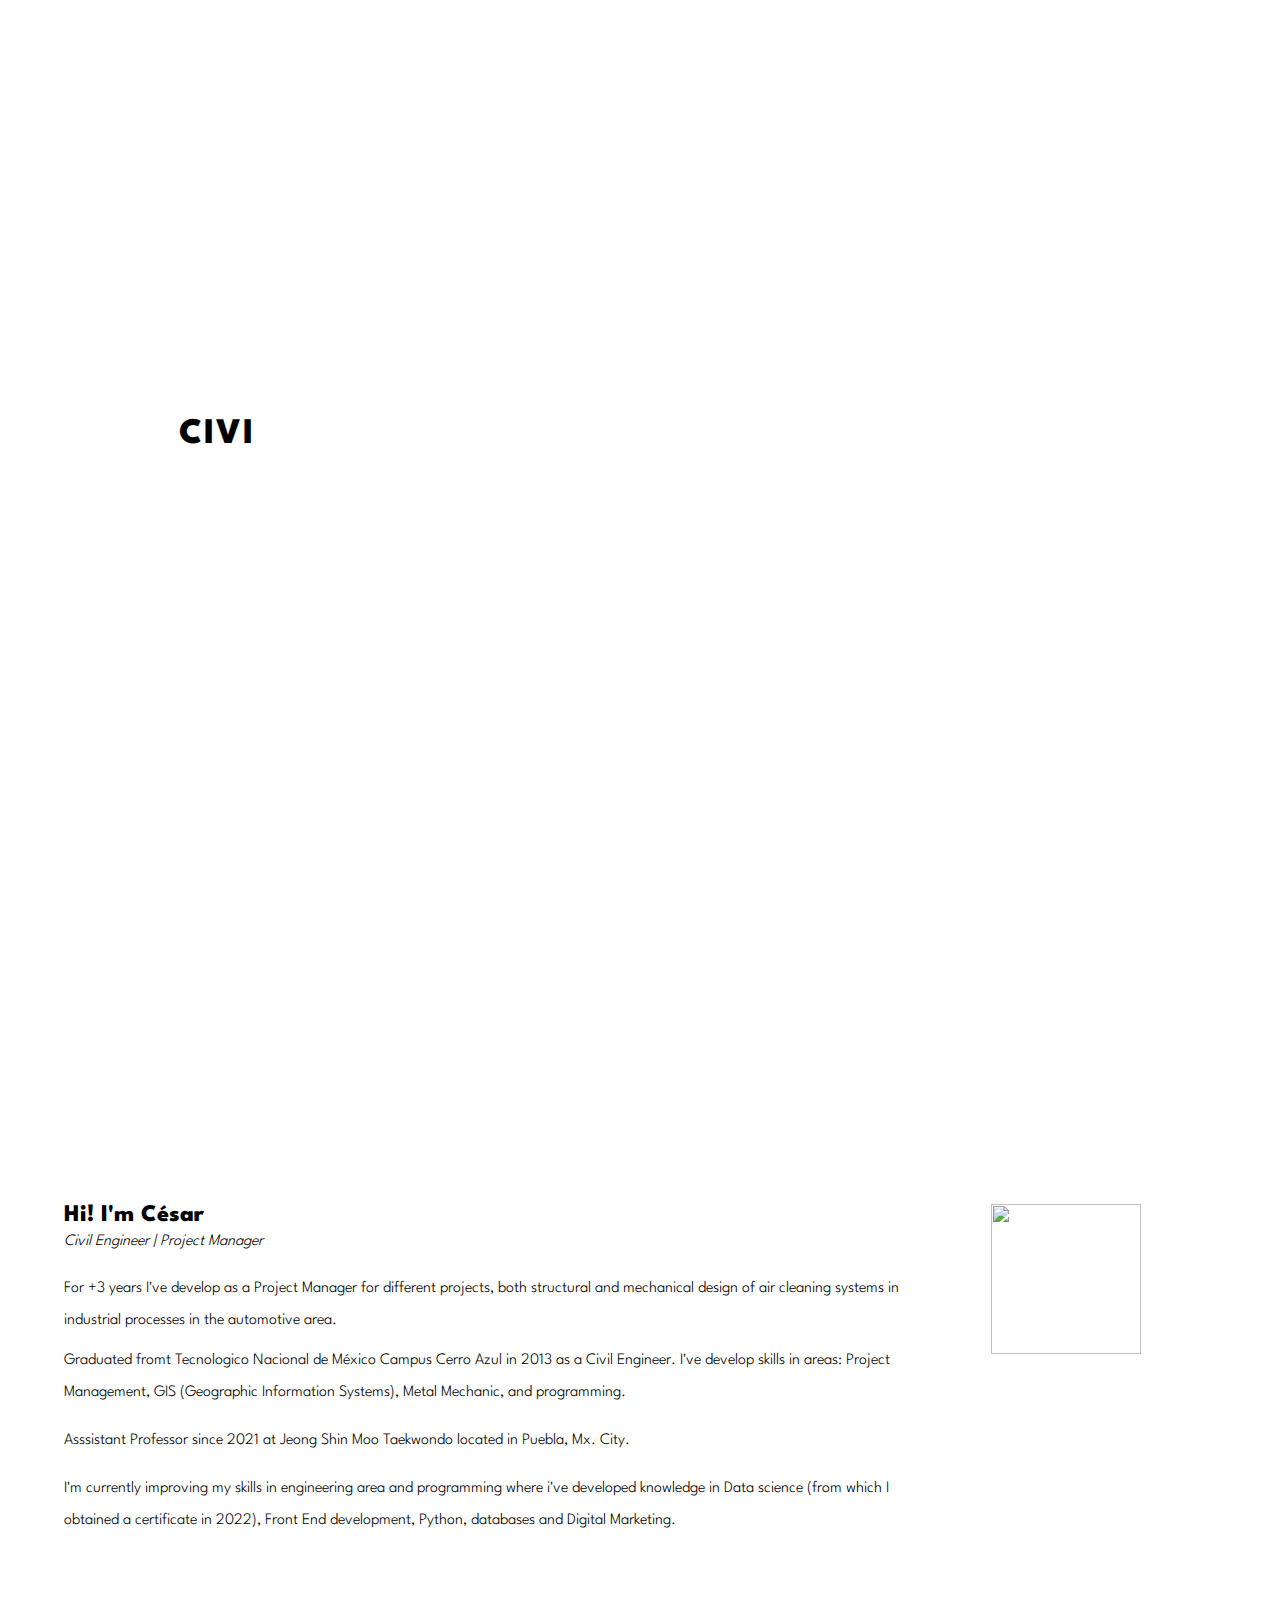
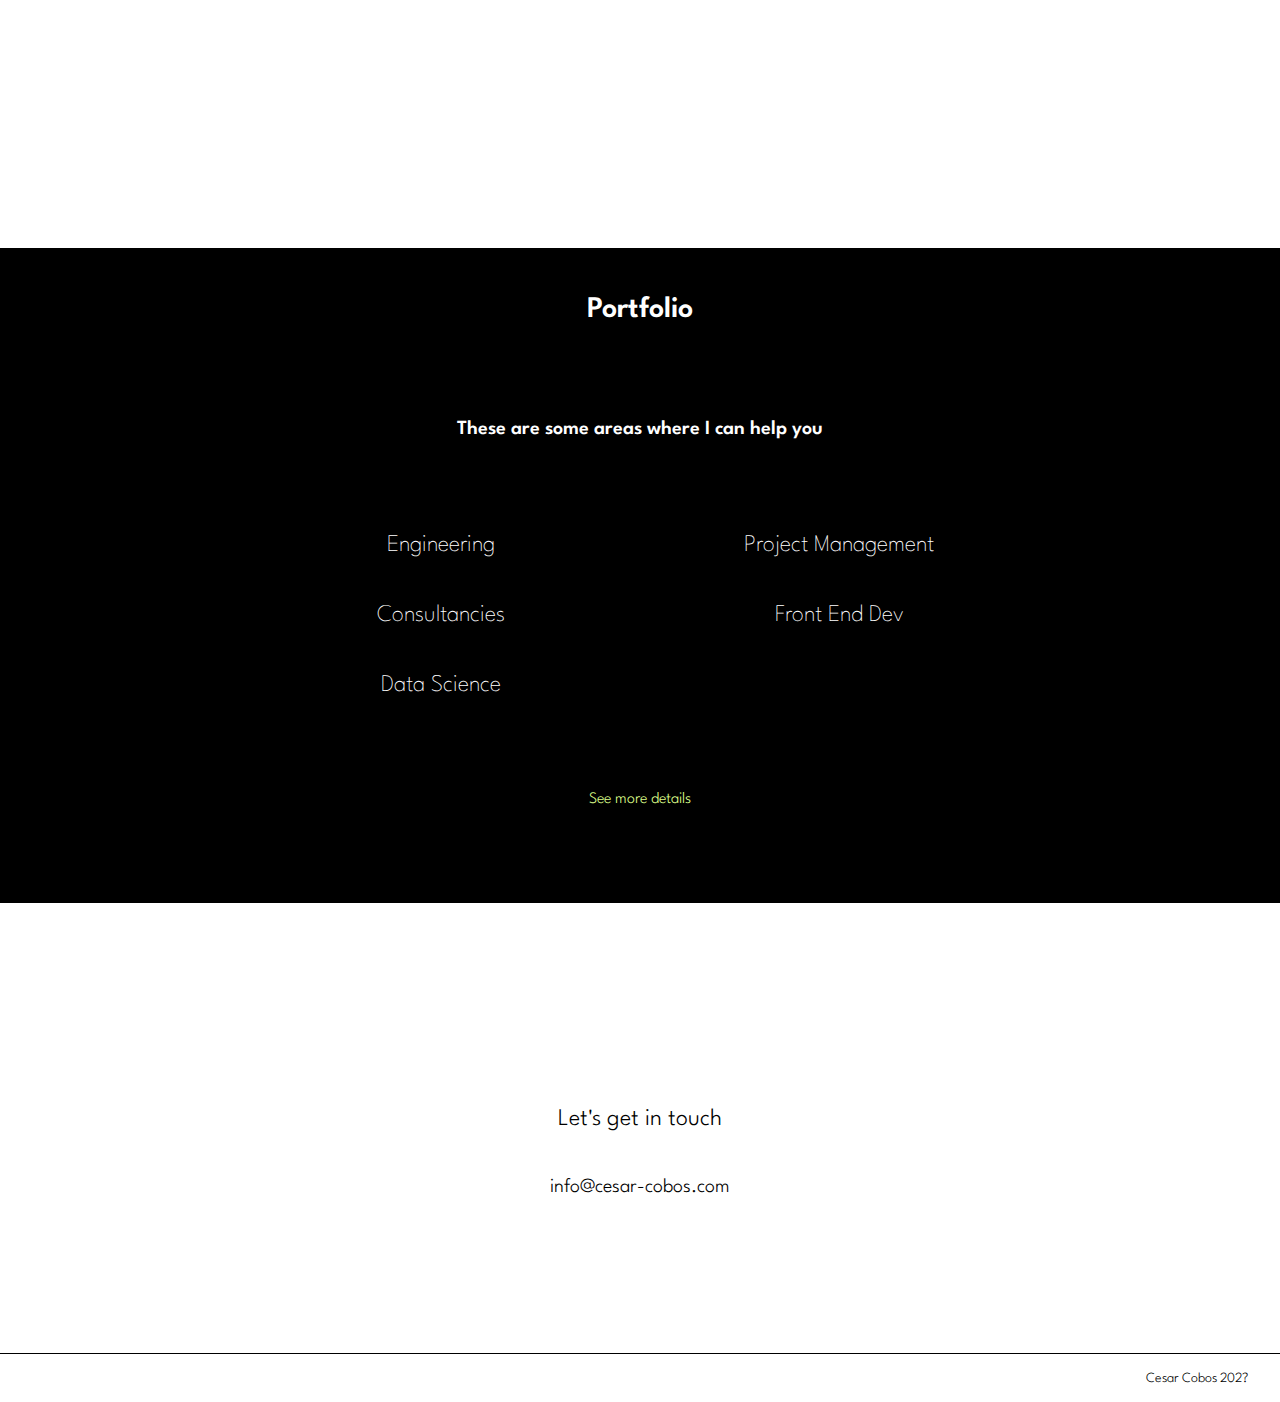
==== commit 11d0bcd1: "No php" ====
--- a/index.html
+++ b/index.html
@@ -91,23 +91,6 @@
           <p class="text-size-2xl padding-y-12">Let's get in touch </p><a class="text-size-xl" href="mailto:info@cesar-cobos.com" target="_blank">info@cesar-cobos.com</a>
         </div>
       </section>
-      <form action="../assets/php/sent.php" method="POST"> 
-        <ul> 
-          <li> 
-            <label for="nombre">Nombre:</label>
-            <input type="text" id="nombre" name="nombre" placeholder="Nombre">
-          </li>
-          <li> 
-            <label for="email">Correo electronico </label>
-            <input type="email" id="email" name="email" placeholder="Correo Electrónico">
-          </li>
-          <li> 
-            <label for="mensaje">Mensaje </label>
-            <textarea id="mensaje" name="mensaje" placeholder="Mensaje"> </textarea>
-          </li>
-        </ul>
-        <button type="submit">Enviar</button>
-      </form>
     </main>
     <footer class="display-flex items-center justify-center media-lg-height-144px media-sm-height-300px">
       <div class="footer-container width-100vw display-flex justify-center items-center max-width-1300 text-size-3xl media-lg-flex-row media-lg-justify-between media-sm-flex-column border-top-black">
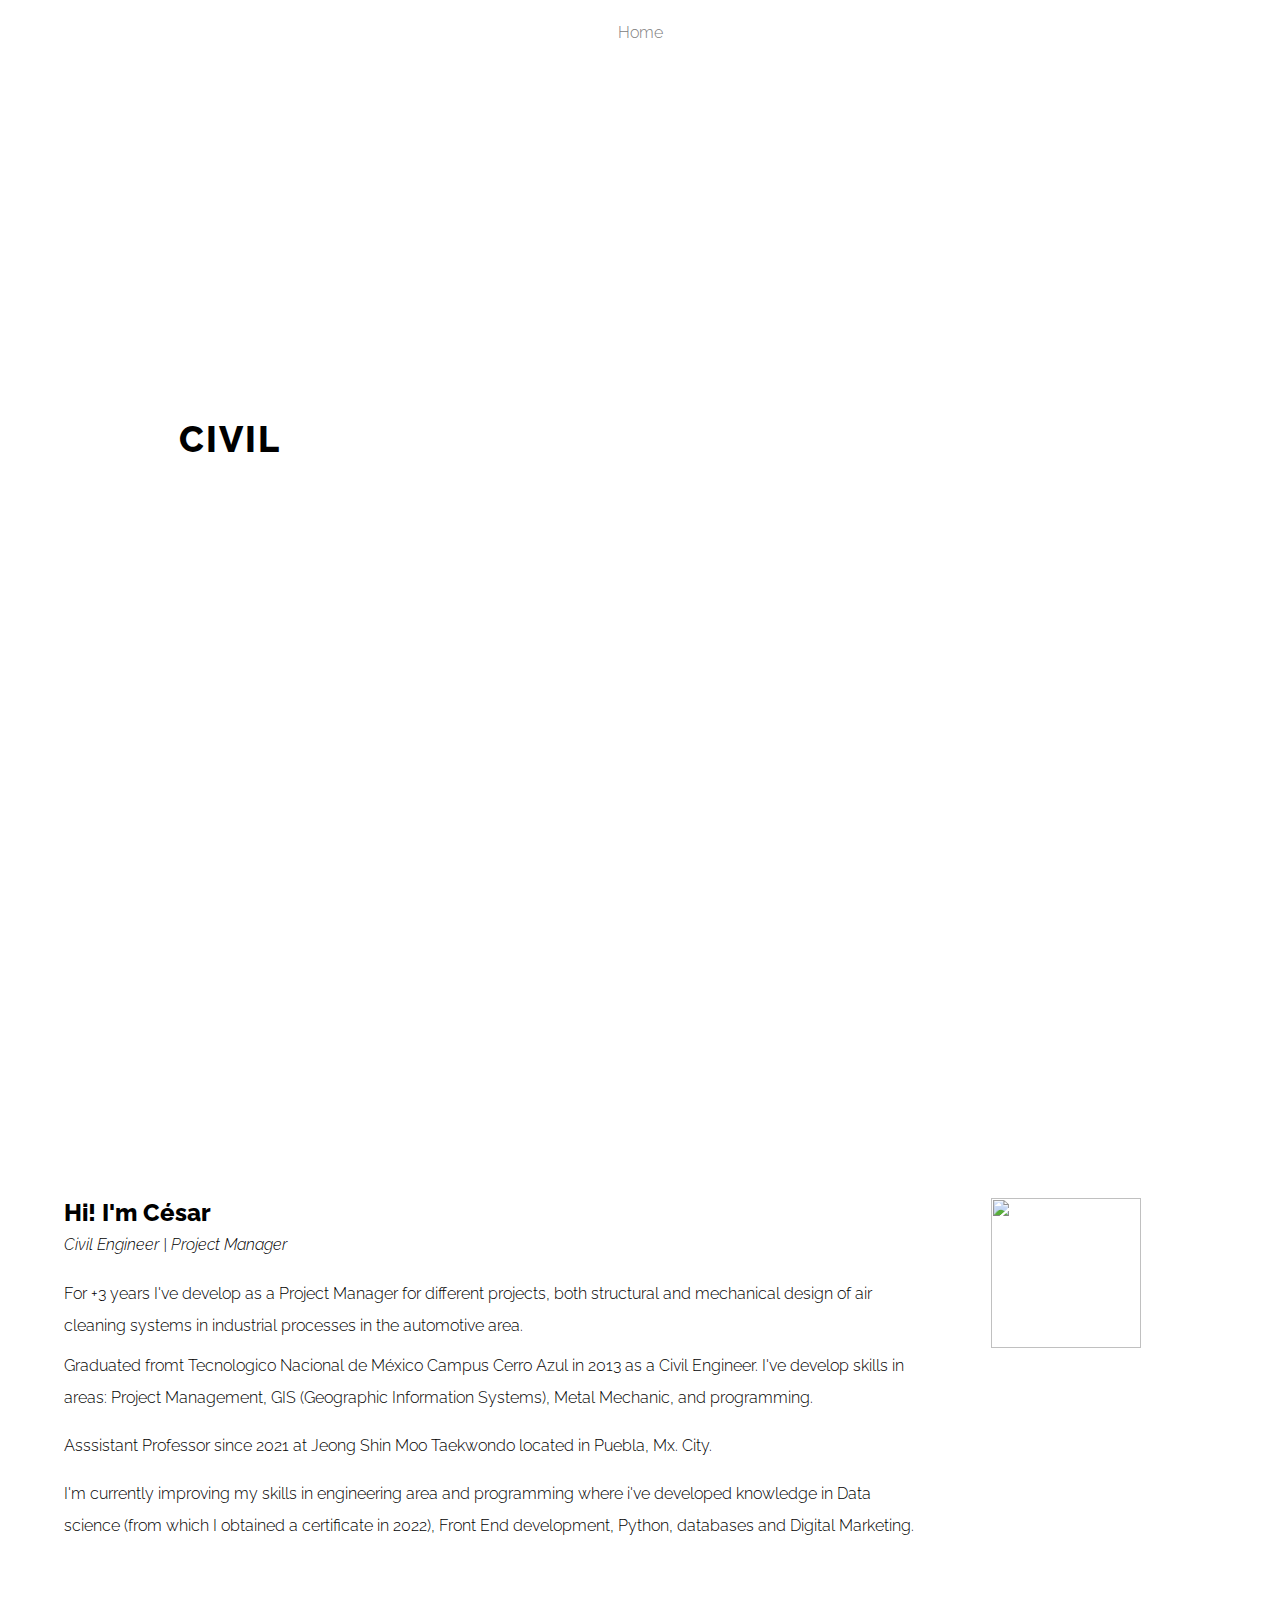
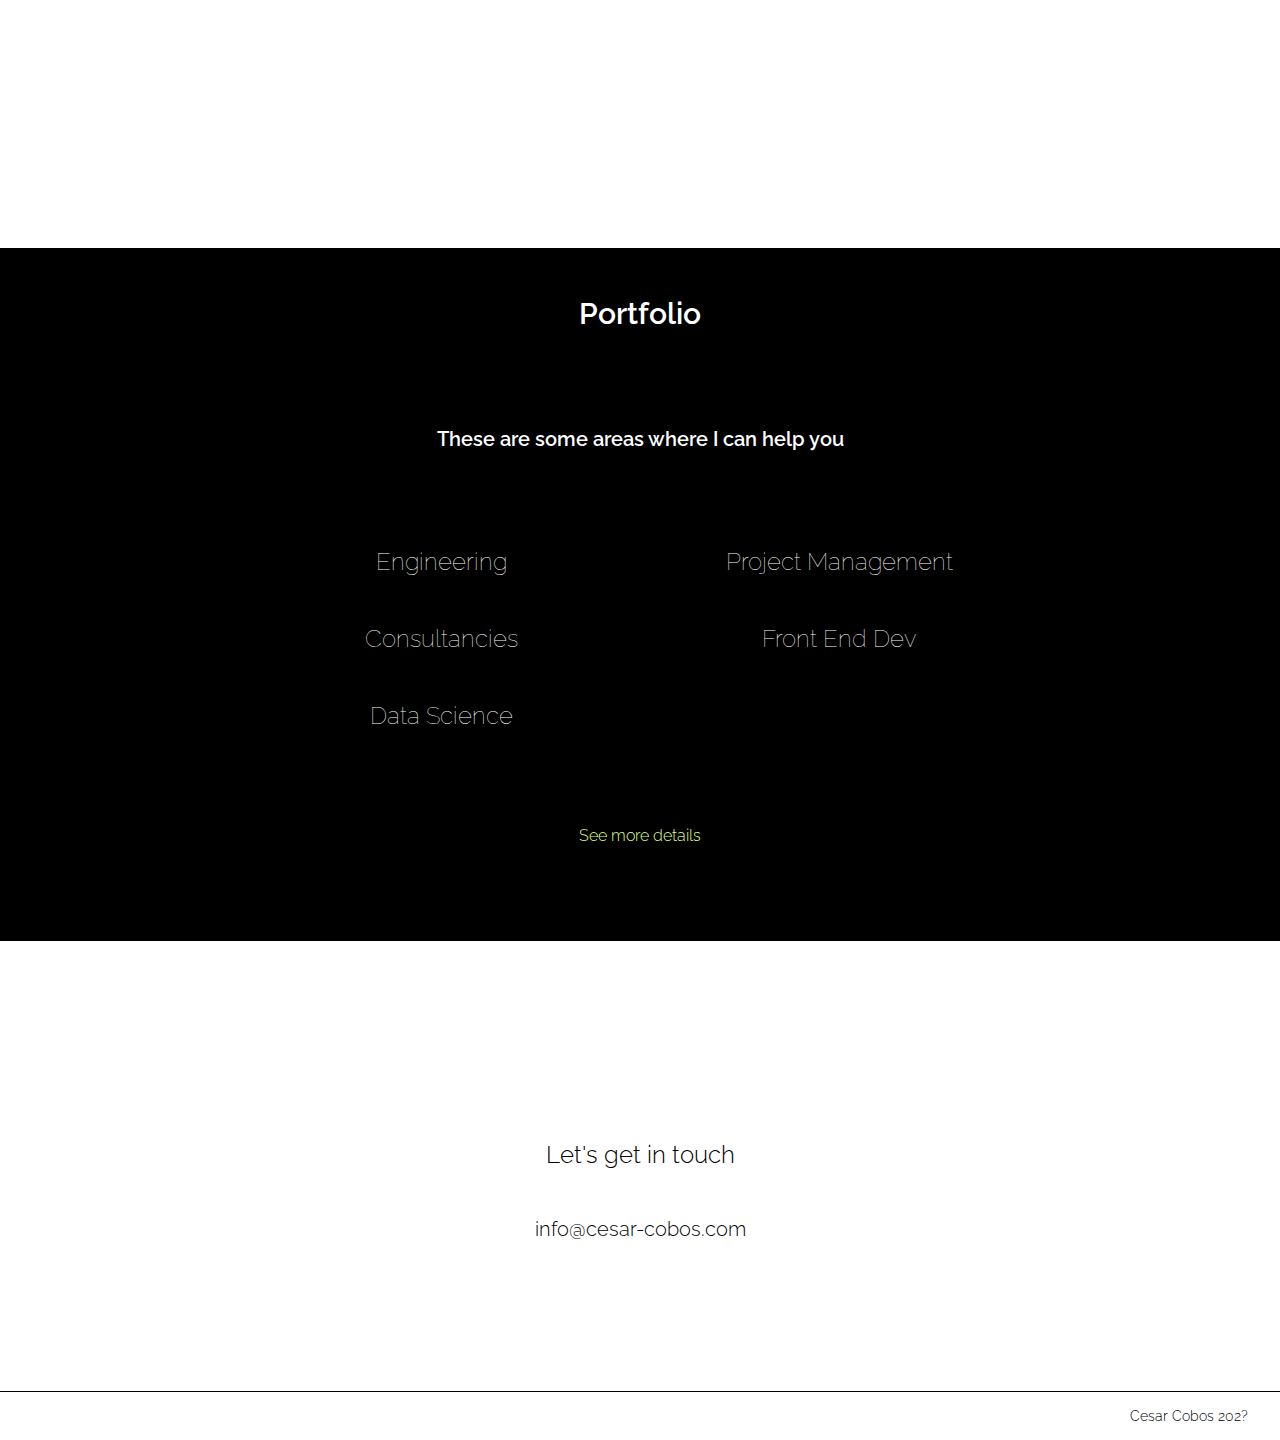
==== commit b9b6d76a: "translate and header changes" ====
--- a/index.html
+++ b/index.html
@@ -20,28 +20,31 @@
     <meta property="twitter:title" content="César Valentín Cobos">
     <meta property="twitter:description" content="Hey! I'm César, I'm a Civil Engineer with knowledge in Project Management, Structural Design. Also i kwon about programming languages as Python, JS, C and Front-End development.">
     <meta property="twitter:image" content="https://drive.google.com/uc?export=view&amp;id=1-GX8SRRG9c32qadDJ1zrPIa8DSNAOzoF">
+    <link rel="preload" href="../assets/css/style.css" as="style" onload="this.onload=null;this.rel='stylesheet'">
+    <noscript> 
+      <link rel="stylesheet" href="../assets/css/style.css">
+    </noscript>
   </head>
   <body>
     <header class="display-flex width-100vw place-center">
-      <div class="nav-bar background-light index-over bottom-0 display-flex position-fixed width-100vw place-center transition-5s" id="nav">
-        <div class="nav-container display-inherit justify-between items-center width-100vw height-16 max-width-1300 padding-x-8">
-          <div class="nav-container-left text-size-3xl">
-            <div class="menu-items side-nav background-dark top-0 media-lg-flex-column height-100 transition-5s overflow-hidden position-fixed" id="sideNav"><span aria-label="closebutton" class="grayed-color closebtn media-sm-bottom-24px media-lg-top-0 accent-hover text-size-5xl position-absolute " onClick="closeNav()">&times;</span><a class="grayed-color transition-3s accent-hover display-block translate-hover-x-32 margin-top-12" href="../#hero" rel="noreferrer" onClick="closeNav()">Home
-                <div class="span"></div></a><a class="grayed-color transition-3s accent-hover display-block translate-hover-x-32" href="../#aboutme" rel="noreferrer" onClick="closeNav()">About_me
-                <div class="span"></div></a><a class="grayed-color transition-3s accent-hover display-block translate-hover-x-32" href="../blog/" rel="noreferrer" onClick="closeNav()">Blog
-                <div class="span"></div></a><a class="grayed-color transition-3s accent-hover-third display-block traternslate-hover-x-32" href="../projects/" rel="noreferrer" onClick="return false">Projects
-                <div class="span"></div></a><a class="grayed-color transition-3s accent-hover-third display-block translate-hover-x-32" href="../resume/" rel="noreferrer" onClick="return false">Resume
+      <div class="nav-bar display-flex position-fixed index-over bottom-0 width-100vw justify-center items-center transition-5s background-light" id="nav">
+        <div class="nav-container display-inherit width-100vw height-16 max-width-1300 justify-center items-center">
+          <div class="nav-container-left display-flex justify-center text-size-3xl">
+            <div class="menu-items side-nav height-100 position-fixed top-0 media-lg-display-none media-lg-flex-column transition-5s overflow-hidden background-dark" id="sideNav"><span aria-label="closebutton" class="grayed-color closebtn media-sm-bottom-24px media-lg-top-0 accent-hover text-size-5xl position-absolute " onClick="closeNav()">&times;</span><a class="grayed-color transition-3s accent-hover display-block translate-hover-x-32 margin-top-12" href="../" rel="noreferrer" onClick="closeNav()" translate="no">Home
                 <div class="span"></div></a>
-            </div><span class="menu-icon display-flex justify-center items-center height-16 width-16 padding-4" onClick="openNav()"><i class="fa-solid fa-bars dark dark-text"></i><i class="random fa-solid dark-text dark" id="menu-random"></i></span>
+            </div><span class="menu-icon display-inherit media-lg-display-none justify-center items-center height-16 width-16 " onClick="openNav()"><i class="fa-solid fa-bars dark dark-text"></i><i class="random fa-solid dark-text dark" id="menu-random"></i></span>
           </div>
-          <div class="nav-container-right display-inherit padding-x-4"><span class="light-text">Cesar Cobos</span></div>
+          <div class="nav-container-largemenu display-none media-lg-display-flex"><a class="grayed-color transition-3s accent-hover display-block light-text padding-x-4" href="../" rel="noreferrer" onClick="closeNav()" translate="no">Home
+              <div class="span"></div></a>
+          </div>
+          <div class="nav-container-right display-inherit position-absolute"><span class="light-text">Cesar Cobos</span></div>
         </div>
       </div>
     </header>
     <div class="hero items-center display-flex background-light width-100vw justify-center height-100vh" id="hero">
       <div class="hero-content display-flex items-center height-100 justify-between max-width-1300">
         <div class="typing-container text-uppercase text-size-4xl font-bolder height-16">
-          <div class="typeText text-dark font-bolder" id="machine"></div>
+          <div class="typeText text-dark font-bolder" translate="no" id="machine"></div>
         </div>
         <div class="scroll-container position-relative index-2 width-15vw text-size-6xl dark-text display-none items-center"><a class="transition-5s display-flex items-center" href="#aboutme" rel="noreferrer"> <i class="fa-solid fa-angles-down"></i></a></div>
       </div>
@@ -83,7 +86,7 @@
             <div class="portfolio-card">
               <p class="light-text">Data Science</p>
             </div>
-          </div><a class="light-text padding-y-12 accent-color" href="http://" onClick="return false"> See more details</a>
+          </div><a class="padding-y-12 accent-color" href="https://" onClick="return false"> See more details</a>
         </div>
       </section>
       <section class="contact-section width 100vw max-width-1300-height-100 display-flex flex-column justify-center items-center">
@@ -95,14 +98,10 @@
     <footer class="display-flex items-center justify-center media-lg-height-144px media-sm-height-300px">
       <div class="footer-container width-100vw display-flex justify-center items-center max-width-1300 text-size-3xl media-lg-flex-row media-lg-justify-between media-sm-flex-column border-top-black">
         <div class="footer-container-right display-flex padding-y-6 padding-x-8 media-lg-margin-right-48"><a class="padding-x-8" href="http://linkedin.com/in/cesarcoboscv" rel="noreferrer" target="_blank" aria-label="LinkedIn"><span class="fa-brands fa-linkedin-in transition-3s tooltype"><span class="tooltype-text light-text font-italic font-thin top">Watch mi profile on LinkedIn</span></span></a><a class="padding-x-8" href="http://twitter.com/cesarcoboscv" rel="noreferrer" target="_blank" aria-label="Twitter"><span class="fa-brands fa-twitter transition-3s tooltype"><span class="tooltype-text light-text font-italic font-thin top">Follow me on Twitter</span></span></a><a class="padding-x-8" href="http://github.com/cesarcobos" rel="noreferrer" target="_blank" aria-label="GitHub"><span class="fa-brands fa-github transition-3s tooltype"><span class="tooltype-text light-text font-italic font-thin top">See my projects on Github</span></span></a></div>
-        <div class="footer-container-left text-size-small padding-x-8 media-lg-margin-left-48"><span>Cesar Cobos 202?</span></div>
+        <div class="footer-container-left text-size-small padding-x-8 media-lg-margin-left-48"><span translate="no">Cesar Cobos 202?</span></div>
       </div>
     </footer>
   </body>
   <script src="../assets/js/main.js" type="text/javascript"></script>
   <script src="https://kit.fontawesome.com/32dce108fb.js" crossorigin="anonymous"></script>
-  <link rel="preload" href="../assets/css/style.css" as="style" onload="this.onload=null;this.rel='stylesheet'">
-  <noscript> 
-    <link rel="stylesheet" href="../assets/css/style.css">
-  </noscript>
 </html>--- a/assets/css/style.css
+++ b/assets/css/style.css
@@ -1,5 +1,5 @@
 @import url("https://fonts.googleapis.com/css2?family=Grape+Nuts&display=swap");
-@import url("https://fonts.googleapis.com/css2?family=Spartan:wght@100;300;400;500;600;700;800;900&display=swap");
+@import url("https://fonts.googleapis.com/css2?family=Raleway:wght@100;300;400;500;600;700;800;900&display=swap");
 @import url("https://fonts.googleapis.com/css2?family=IBM+Plex+Mono:wght@100;200;300;400&display=swap");
 :root {
   --dark-color:black;
@@ -28,7 +28,7 @@
           user-select: none;
   scrollbar-width: none;
   scroll-behavior: smooth;
-  font-family: "Spartan", sans-serif;
+  font-family: "Raleway", sans-serif;
   font-weight: 300;
 }
 html::-webkit-scrollbar {
@@ -515,6 +515,11 @@
   background: #ffffff;
 }
 
+.nav-container-right {
+  right: 10vw;
+  z-index: -1;
+}
+
 @media screen and (max-height: 468px) {
   .side-nav {
     padding-top: 15px;
@@ -524,7 +529,7 @@
     font-size: 18px;
   }
 }
-@media screen and (max-width: 767px) {
+@media screen and (max-width: 768px) {
   .media-sm-flex-column {
     -webkit-box-orient: vertical;
     -webkit-box-direction: normal;
@@ -544,16 +549,6 @@
     width: 90vw;
   }
 
-  .nav-container-left {
-    display: -webkit-box;
-    display: -ms-flexbox;
-    display: flex;
-    -webkit-box-pack: end;
-        -ms-flex-pack: end;
-            justify-content: end;
-    width: 50vw;
-  }
-
   .closebtn {
     -webkit-box-pack: center;
         -ms-flex-pack: center;
@@ -561,6 +556,32 @@
     width: 100%;
   }
 }
+@media screen and (min-width: 600px) {
+  .grid-container {
+    grid-template-columns: repeat(auto-fit, minmax(100px, 200px));
+  }
+
+  .grid-blog-container {
+    grid-template-columns: repeat(auto-fit, minmax(450px, 1fr));
+    gap: 24px;
+  }
+
+  .blog-card-image {
+    width: 40vw;
+    border-radius: 0px 8px 8px 0px;
+  }
+
+  .scroll-container {
+    display: -webkit-box;
+    display: -ms-flexbox;
+    display: flex;
+  }
+  .scroll-container:hover a {
+    -webkit-transform: translateY(35px);
+            transform: translateY(35px);
+    height: 125px;
+  }
+}
 @media screen and (min-width: 768px) {
   .media-lg-max-width-850px {
     max-width: 850px;
@@ -621,6 +642,16 @@
 
   .media-lg-margin-right-48 {
     margin-right: 48px;
+  }
+
+  .media-lg-display-none {
+    display: none;
+  }
+
+  .media-lg-display-flex {
+    display: -webkit-box;
+    display: -ms-flexbox;
+    display: flex;
   }
 
   .menu-items {
@@ -637,32 +668,6 @@
 
   .side-nav {
     max-width: 300px;
-  }
-}
-@media screen and (min-width: 600px) {
-  .grid-container {
-    grid-template-columns: repeat(auto-fit, minmax(100px, 200px));
-  }
-
-  .grid-blog-container {
-    grid-template-columns: repeat(auto-fit, minmax(450px, 1fr));
-    gap: 24px;
-  }
-
-  .blog-card-image {
-    width: 40vw;
-    border-radius: 0px 8px 8px 0px;
-  }
-
-  .scroll-container {
-    display: -webkit-box;
-    display: -ms-flexbox;
-    display: flex;
-  }
-  .scroll-container:hover a {
-    -webkit-transform: translateY(35px);
-            transform: translateY(35px);
-    height: 125px;
   }
 }
 .tooltype {
@@ -676,9 +681,10 @@
   text-align: center;
   padding: 4px;
   border-radius: 6px;
-  font-size: 0.8rem;
+  font-size: 0.75rem;
   min-width: 70px;
   position: absolute;
+  font-family: "Raleway", sans-serif;
 }
 
 .bottom {
--- a/assets/css/style.css
+++ b/assets/css/style.css
@@ -1,5 +1,5 @@
 @import url("https://fonts.googleapis.com/css2?family=Grape+Nuts&display=swap");
-@import url("https://fonts.googleapis.com/css2?family=Spartan:wght@100;300;400;500;600;700;800;900&display=swap");
+@import url("https://fonts.googleapis.com/css2?family=Raleway:wght@100;300;400;500;600;700;800;900&display=swap");
 @import url("https://fonts.googleapis.com/css2?family=IBM+Plex+Mono:wght@100;200;300;400&display=swap");
 :root {
   --dark-color:black;
@@ -28,7 +28,7 @@
           user-select: none;
   scrollbar-width: none;
   scroll-behavior: smooth;
-  font-family: "Spartan", sans-serif;
+  font-family: "Raleway", sans-serif;
   font-weight: 300;
 }
 html::-webkit-scrollbar {
@@ -515,6 +515,11 @@
   background: #ffffff;
 }
 
+.nav-container-right {
+  right: 10vw;
+  z-index: -1;
+}
+
 @media screen and (max-height: 468px) {
   .side-nav {
     padding-top: 15px;
@@ -524,7 +529,7 @@
     font-size: 18px;
   }
 }
-@media screen and (max-width: 767px) {
+@media screen and (max-width: 768px) {
   .media-sm-flex-column {
     -webkit-box-orient: vertical;
     -webkit-box-direction: normal;
@@ -544,16 +549,6 @@
     width: 90vw;
   }
 
-  .nav-container-left {
-    display: -webkit-box;
-    display: -ms-flexbox;
-    display: flex;
-    -webkit-box-pack: end;
-        -ms-flex-pack: end;
-            justify-content: end;
-    width: 50vw;
-  }
-
   .closebtn {
     -webkit-box-pack: center;
         -ms-flex-pack: center;
@@ -561,6 +556,32 @@
     width: 100%;
   }
 }
+@media screen and (min-width: 600px) {
+  .grid-container {
+    grid-template-columns: repeat(auto-fit, minmax(100px, 200px));
+  }
+
+  .grid-blog-container {
+    grid-template-columns: repeat(auto-fit, minmax(450px, 1fr));
+    gap: 24px;
+  }
+
+  .blog-card-image {
+    width: 40vw;
+    border-radius: 0px 8px 8px 0px;
+  }
+
+  .scroll-container {
+    display: -webkit-box;
+    display: -ms-flexbox;
+    display: flex;
+  }
+  .scroll-container:hover a {
+    -webkit-transform: translateY(35px);
+            transform: translateY(35px);
+    height: 125px;
+  }
+}
 @media screen and (min-width: 768px) {
   .media-lg-max-width-850px {
     max-width: 850px;
@@ -621,6 +642,16 @@
 
   .media-lg-margin-right-48 {
     margin-right: 48px;
+  }
+
+  .media-lg-display-none {
+    display: none;
+  }
+
+  .media-lg-display-flex {
+    display: -webkit-box;
+    display: -ms-flexbox;
+    display: flex;
   }
 
   .menu-items {
@@ -637,32 +668,6 @@
 
   .side-nav {
     max-width: 300px;
-  }
-}
-@media screen and (min-width: 600px) {
-  .grid-container {
-    grid-template-columns: repeat(auto-fit, minmax(100px, 200px));
-  }
-
-  .grid-blog-container {
-    grid-template-columns: repeat(auto-fit, minmax(450px, 1fr));
-    gap: 24px;
-  }
-
-  .blog-card-image {
-    width: 40vw;
-    border-radius: 0px 8px 8px 0px;
-  }
-
-  .scroll-container {
-    display: -webkit-box;
-    display: -ms-flexbox;
-    display: flex;
-  }
-  .scroll-container:hover a {
-    -webkit-transform: translateY(35px);
-            transform: translateY(35px);
-    height: 125px;
   }
 }
 .tooltype {
@@ -676,9 +681,10 @@
   text-align: center;
   padding: 4px;
   border-radius: 6px;
-  font-size: 0.8rem;
+  font-size: 0.75rem;
   min-width: 70px;
   position: absolute;
+  font-family: "Raleway", sans-serif;
 }
 
 .bottom {
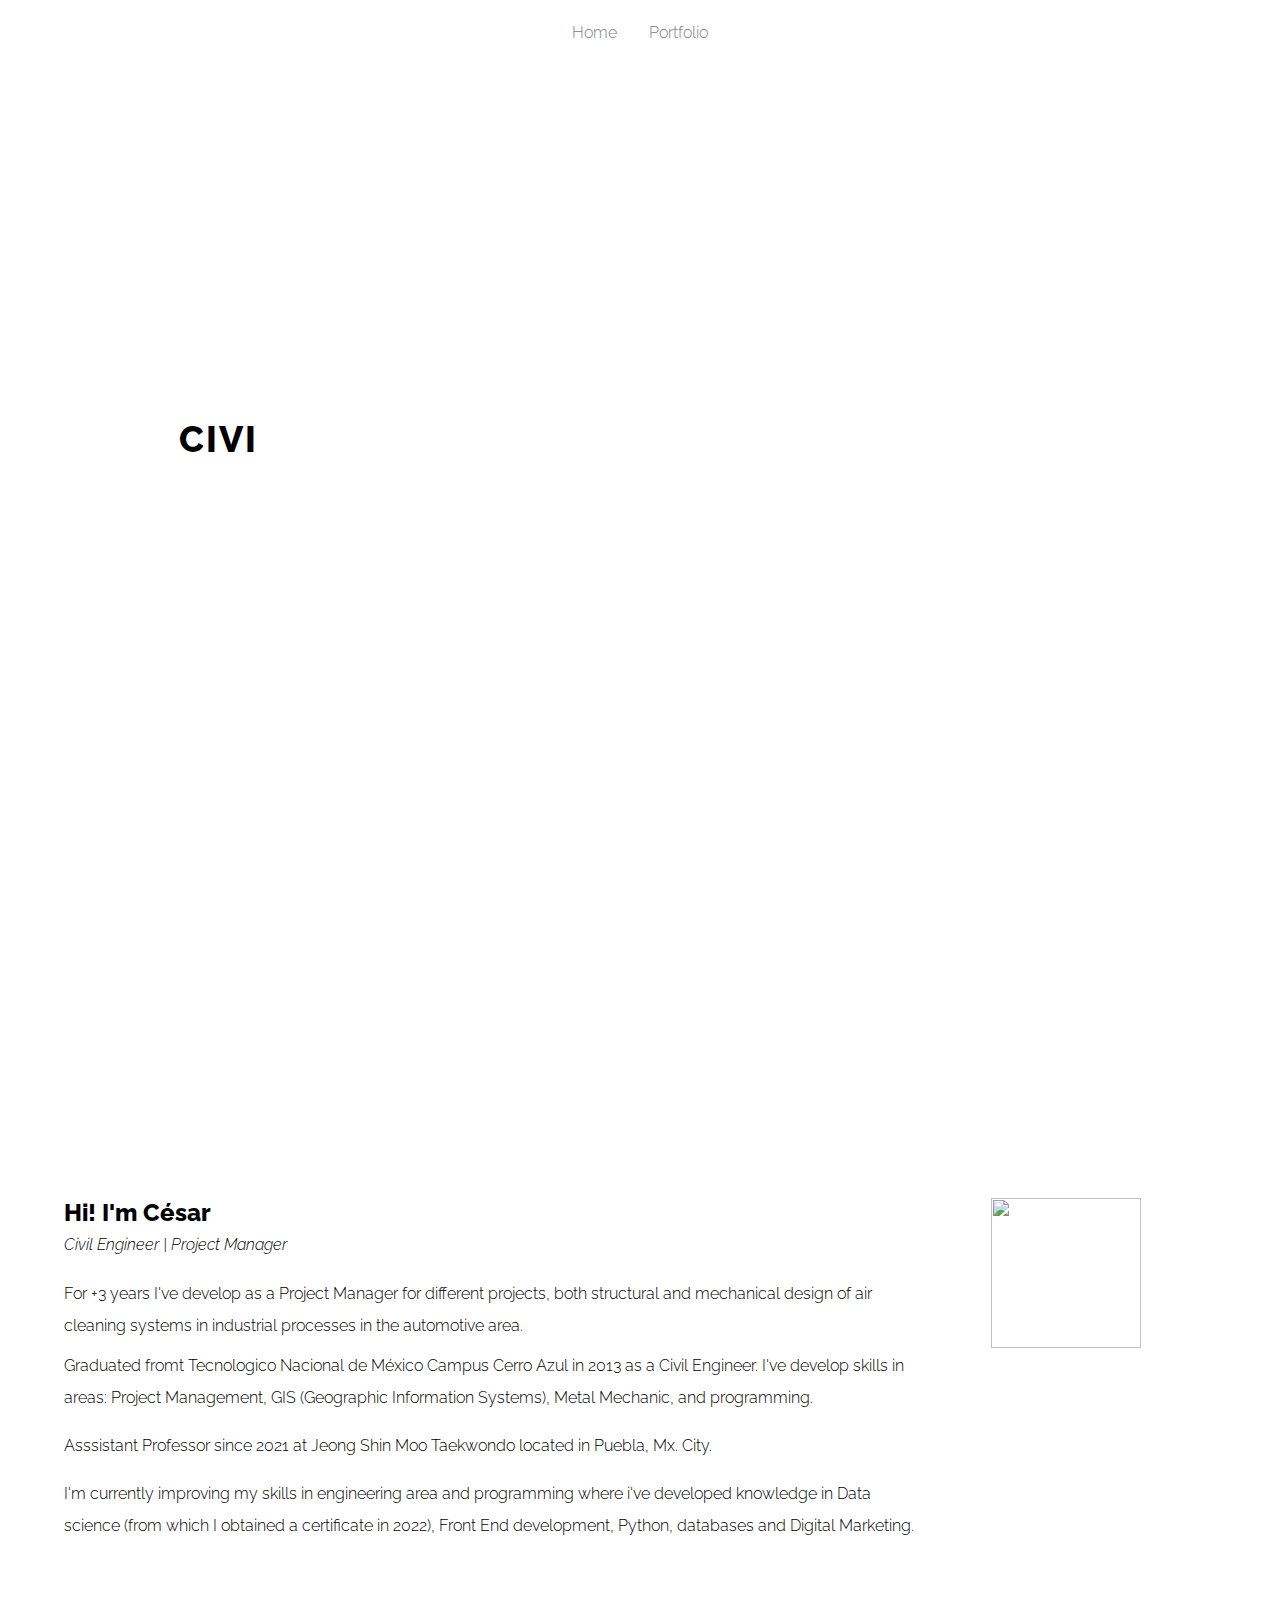
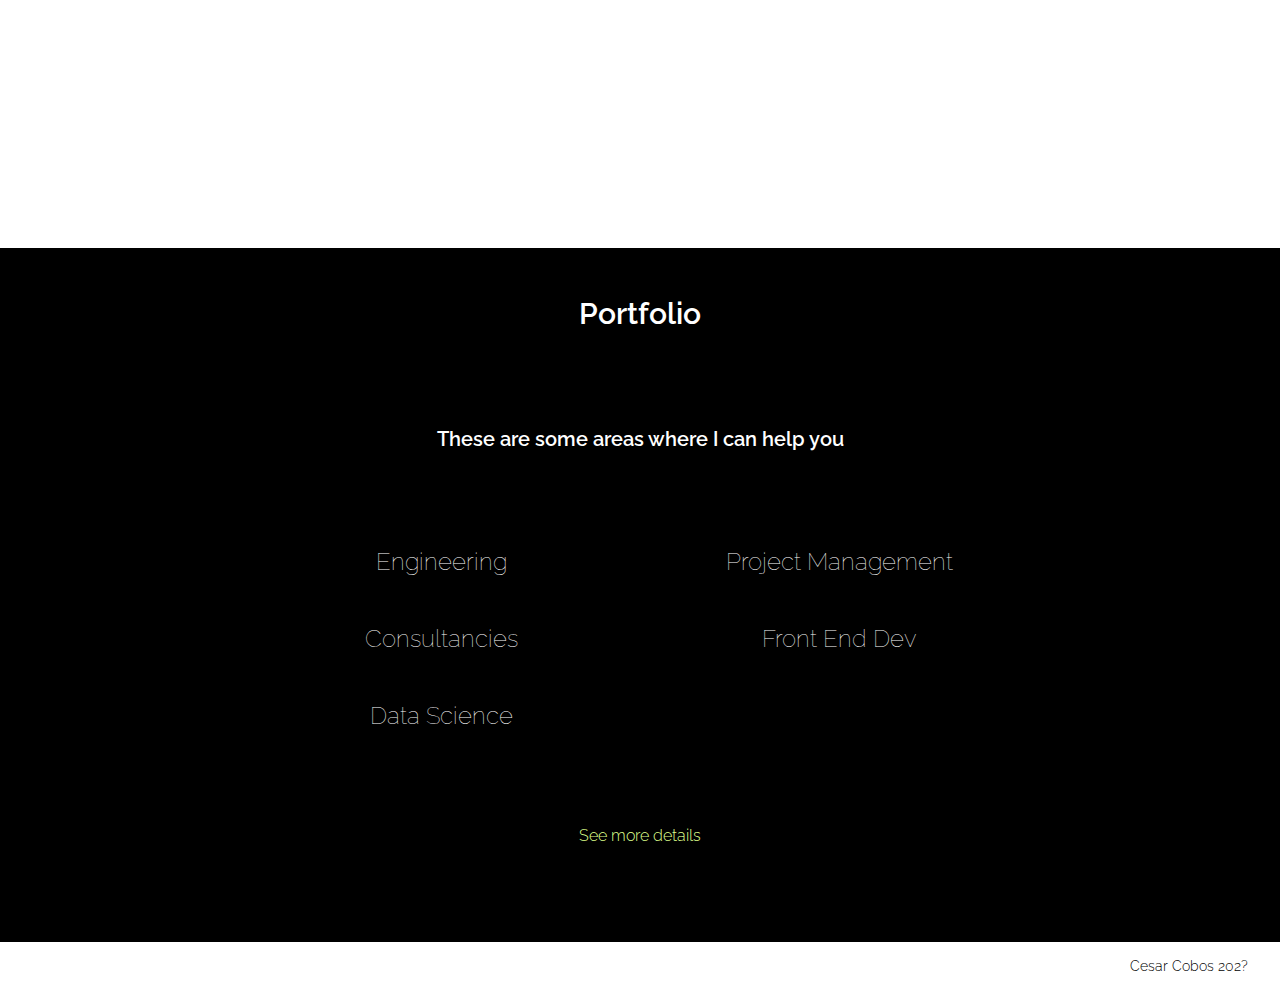
==== commit 6da45d2a: "contact and portfolio added" ====
--- a/index.html
+++ b/index.html
@@ -31,10 +31,12 @@
         <div class="nav-container display-inherit width-100vw height-16 max-width-1300 justify-center items-center">
           <div class="nav-container-left display-flex justify-center text-size-3xl">
             <div class="menu-items side-nav height-100 position-fixed top-0 media-lg-display-none media-lg-flex-column transition-5s overflow-hidden background-dark" id="sideNav"><span aria-label="closebutton" class="grayed-color closebtn media-sm-bottom-24px media-lg-top-0 accent-hover text-size-5xl position-absolute " onClick="closeNav()">&times;</span><a class="grayed-color transition-3s accent-hover display-block translate-hover-x-32 margin-top-12" href="../" rel="noreferrer" onClick="closeNav()" translate="no">Home
+                <div class="span"></div></a><a class="grayed-color transition-3s accent-hover display-block traternslate-hover-x-32" href="../portfolio/" rel="noreferrer" onClick="closeNav()" translate="no">Portfolio
                 <div class="span"></div></a>
             </div><span class="menu-icon display-inherit media-lg-display-none justify-center items-center height-16 width-16 " onClick="openNav()"><i class="fa-solid fa-bars dark dark-text"></i><i class="random fa-solid dark-text dark" id="menu-random"></i></span>
           </div>
           <div class="nav-container-largemenu display-none media-lg-display-flex"><a class="grayed-color transition-3s accent-hover display-block light-text padding-x-4" href="../" rel="noreferrer" onClick="closeNav()" translate="no">Home
+              <div class="span"></div></a><a class="grayed-color transition-3s accent-hover display-block light-text padding-x-4" href="../portfolio/" rel="noreferrer" onClick="closeNav()" translate="no">Portfolio
               <div class="span"></div></a>
           </div>
           <div class="nav-container-right display-inherit position-absolute"><span class="light-text">Cesar Cobos</span></div>
@@ -86,18 +88,41 @@
             <div class="portfolio-card">
               <p class="light-text">Data Science</p>
             </div>
-          </div><a class="padding-y-12 accent-color" href="https://" onClick="return false"> See more details</a>
+          </div><a class="padding-y-12 accent-color" href="../portfolio/"> See more details</a>
         </div>
-      </section>
-      <section class="contact-section width 100vw max-width-1300-height-100 display-flex flex-column justify-center items-center">
-        <div class="contact-container width-100 height-100-display-inherit items-center">
-          <p class="text-size-2xl padding-y-12">Let's get in touch </p><a class="text-size-xl" href="mailto:info@cesar-cobos.com" target="_blank">info@cesar-cobos.com</a>
-        </div>
-      </section>
+      </section><!DOCTYPE html>
+      <html lang="en">
+        <head>
+          <meta charset="UTF-8">
+          <meta http-equiv="X-UA-Compatible" content="IE=edge">
+          <meta name="viewport" content="width=device-width, initial-scale=1.0">
+          <meta http-equiv="Content-Type" content="text/html;charset=UTF-8">
+          <meta name="description" content="Let's talk and workd together">
+          <link rel="shortcut icon" href="https://drive.google.com/uc?export=view&amp;id=1S5Dfb4ER5X1faqUdnRqa1qwsqWTvLRPp" type="image/x-icon">
+          <title>Let's talk</title>
+          <meta name="title" content="Cesar Valentin Cobos">
+          <meta name="description" content="Let's talk and workd together">
+          <meta property="og:type" content="website">
+          <meta property="og:url" content="https://cesar-cobos.com/">
+          <meta property="og:title" content="César Valentín Cobos">
+          <meta property="og:description" content="Let's talk and workd together">
+          <meta property="og:image" content="https://drive.google.com/uc?export=view&amp;id=1-GX8SRRG9c32qadDJ1zrPIa8DSNAOzoF">
+          <meta property="twitter:card" content="summary_large_image">
+          <meta property="twitter:url" content="https://cesar-cobos.com/">
+          <meta property="twitter:title" content="César Valentín Cobos">
+          <meta property="twitter:description" content="Let's talk and workd together">
+          <meta property="twitter:image" content="https://drive.google.com/uc?export=view&amp;id=1-GX8SRRG9c32qadDJ1zrPIa8DSNAOzoF">
+          <link rel="preload" href="../assets/css/style.css" as="style" onload="this.onload=null;this.rel='stylesheet'">
+          <noscript> 
+            <link rel="stylesheet" href="../assets/css/style.css">
+          </noscript>
+        </head>
+        <body> </body>
+      </html>
     </main>
     <footer class="display-flex items-center justify-center media-lg-height-144px media-sm-height-300px">
       <div class="footer-container width-100vw display-flex justify-center items-center max-width-1300 text-size-3xl media-lg-flex-row media-lg-justify-between media-sm-flex-column border-top-black">
-        <div class="footer-container-right display-flex padding-y-6 padding-x-8 media-lg-margin-right-48"><a class="padding-x-8" href="http://linkedin.com/in/cesarcoboscv" rel="noreferrer" target="_blank" aria-label="LinkedIn"><span class="fa-brands fa-linkedin-in transition-3s tooltype"><span class="tooltype-text light-text font-italic font-thin top">Watch mi profile on LinkedIn</span></span></a><a class="padding-x-8" href="http://twitter.com/cesarcoboscv" rel="noreferrer" target="_blank" aria-label="Twitter"><span class="fa-brands fa-twitter transition-3s tooltype"><span class="tooltype-text light-text font-italic font-thin top">Follow me on Twitter</span></span></a><a class="padding-x-8" href="http://github.com/cesarcobos" rel="noreferrer" target="_blank" aria-label="GitHub"><span class="fa-brands fa-github transition-3s tooltype"><span class="tooltype-text light-text font-italic font-thin top">See my projects on Github</span></span></a></div>
+        <div class="footer-container-right display-flex padding-y-6 padding-x-8 media-lg-margin-right-48"><a class="padding-x-8" href="http://linkedin.com/in/cesarcoboscv" rel="noreferrer" target="_blank" aria-label="LinkedIn"><span class="fa-brands fa-linkedin-in transition-3s tooltype"><span class="tooltype-text light-text font-italic font-thin top">Watch mi profile on LinkedIn</span></span></a><a class="padding-x-8" href="http://twitter.com/cesarcoboscv" rel="noreferrer" target="_blank" aria-label="Twitter"><span class="fa-brands fa-twitter transition-3s tooltype"><span class="tooltype-text light-text font-italic font-thin top">Follow me on Twitter</span></span></a><a class="padding-x-8" href="http://github.com/cesarcoboscv" rel="noreferrer" target="_blank" aria-label="GitHub"><span class="fa-brands fa-github transition-3s tooltype"><span class="tooltype-text light-text font-italic font-thin top">See my projects on Github</span></span></a></div>
         <div class="footer-container-left text-size-small padding-x-8 media-lg-margin-left-48"><span translate="no">Cesar Cobos 202?</span></div>
       </div>
     </footer>
--- a/assets/css/style.css
+++ b/assets/css/style.css
@@ -99,6 +99,10 @@
   width: 80vw;
 }
 
+.width-70 {
+  width: 70%;
+}
+
 .max-width-1300 {
   max-width: 1300px;
 }
@@ -205,6 +209,14 @@
 
 .margin-top-16 {
   margin-top: 4rem;
+}
+
+.margin-bottom-8 {
+  margin-bottom: 2rem;
+}
+
+.margin-left-12 {
+  margin-left: 3rem;
 }
 
 .overflow-hidden {
@@ -670,6 +682,28 @@
     max-width: 300px;
   }
 }
+#sentButton {
+  padding: 12px;
+  background: transparent;
+  border-radius: 16px;
+  border: 1px solid black;
+}
+
+#sentButton:hover {
+  -webkit-box-shadow: 0px 0px 10px rgba(122, 122, 122, 0.5);
+          box-shadow: 0px 0px 10px rgba(122, 122, 122, 0.5);
+}
+
+#name, #message, #email {
+  min-width: 350px;
+  padding: 16px;
+  width: 30vw;
+  border-radius: 16px;
+  border: solid 1px #FF5151;
+  -webkit-box-shadow: 0px 0px 10px rgba(122, 122, 122, 0.5);
+          box-shadow: 0px 0px 10px rgba(122, 122, 122, 0.5);
+}
+
 .tooltype {
   position: relative;
 }
--- a/assets/css/style.css
+++ b/assets/css/style.css
@@ -99,6 +99,10 @@
   width: 80vw;
 }
 
+.width-70 {
+  width: 70%;
+}
+
 .max-width-1300 {
   max-width: 1300px;
 }
@@ -205,6 +209,14 @@
 
 .margin-top-16 {
   margin-top: 4rem;
+}
+
+.margin-bottom-8 {
+  margin-bottom: 2rem;
+}
+
+.margin-left-12 {
+  margin-left: 3rem;
 }
 
 .overflow-hidden {
@@ -670,6 +682,28 @@
     max-width: 300px;
   }
 }
+#sentButton {
+  padding: 12px;
+  background: transparent;
+  border-radius: 16px;
+  border: 1px solid black;
+}
+
+#sentButton:hover {
+  -webkit-box-shadow: 0px 0px 10px rgba(122, 122, 122, 0.5);
+          box-shadow: 0px 0px 10px rgba(122, 122, 122, 0.5);
+}
+
+#name, #message, #email {
+  min-width: 350px;
+  padding: 16px;
+  width: 30vw;
+  border-radius: 16px;
+  border: solid 1px #FF5151;
+  -webkit-box-shadow: 0px 0px 10px rgba(122, 122, 122, 0.5);
+          box-shadow: 0px 0px 10px rgba(122, 122, 122, 0.5);
+}
+
 .tooltype {
   position: relative;
 }
--- a/assets/css/style.css
+++ b/assets/css/style.css
@@ -99,6 +99,10 @@
   width: 80vw;
 }
 
+.width-70 {
+  width: 70%;
+}
+
 .max-width-1300 {
   max-width: 1300px;
 }
@@ -205,6 +209,14 @@
 
 .margin-top-16 {
   margin-top: 4rem;
+}
+
+.margin-bottom-8 {
+  margin-bottom: 2rem;
+}
+
+.margin-left-12 {
+  margin-left: 3rem;
 }
 
 .overflow-hidden {
@@ -670,6 +682,28 @@
     max-width: 300px;
   }
 }
+#sentButton {
+  padding: 12px;
+  background: transparent;
+  border-radius: 16px;
+  border: 1px solid black;
+}
+
+#sentButton:hover {
+  -webkit-box-shadow: 0px 0px 10px rgba(122, 122, 122, 0.5);
+          box-shadow: 0px 0px 10px rgba(122, 122, 122, 0.5);
+}
+
+#name, #message, #email {
+  min-width: 350px;
+  padding: 16px;
+  width: 30vw;
+  border-radius: 16px;
+  border: solid 1px #FF5151;
+  -webkit-box-shadow: 0px 0px 10px rgba(122, 122, 122, 0.5);
+          box-shadow: 0px 0px 10px rgba(122, 122, 122, 0.5);
+}
+
 .tooltype {
   position: relative;
 }
--- a/assets/css/style.css
+++ b/assets/css/style.css
@@ -99,6 +99,10 @@
   width: 80vw;
 }
 
+.width-70 {
+  width: 70%;
+}
+
 .max-width-1300 {
   max-width: 1300px;
 }
@@ -205,6 +209,14 @@
 
 .margin-top-16 {
   margin-top: 4rem;
+}
+
+.margin-bottom-8 {
+  margin-bottom: 2rem;
+}
+
+.margin-left-12 {
+  margin-left: 3rem;
 }
 
 .overflow-hidden {
@@ -670,6 +682,28 @@
     max-width: 300px;
   }
 }
+#sentButton {
+  padding: 12px;
+  background: transparent;
+  border-radius: 16px;
+  border: 1px solid black;
+}
+
+#sentButton:hover {
+  -webkit-box-shadow: 0px 0px 10px rgba(122, 122, 122, 0.5);
+          box-shadow: 0px 0px 10px rgba(122, 122, 122, 0.5);
+}
+
+#name, #message, #email {
+  min-width: 350px;
+  padding: 16px;
+  width: 30vw;
+  border-radius: 16px;
+  border: solid 1px #FF5151;
+  -webkit-box-shadow: 0px 0px 10px rgba(122, 122, 122, 0.5);
+          box-shadow: 0px 0px 10px rgba(122, 122, 122, 0.5);
+}
+
 .tooltype {
   position: relative;
 }
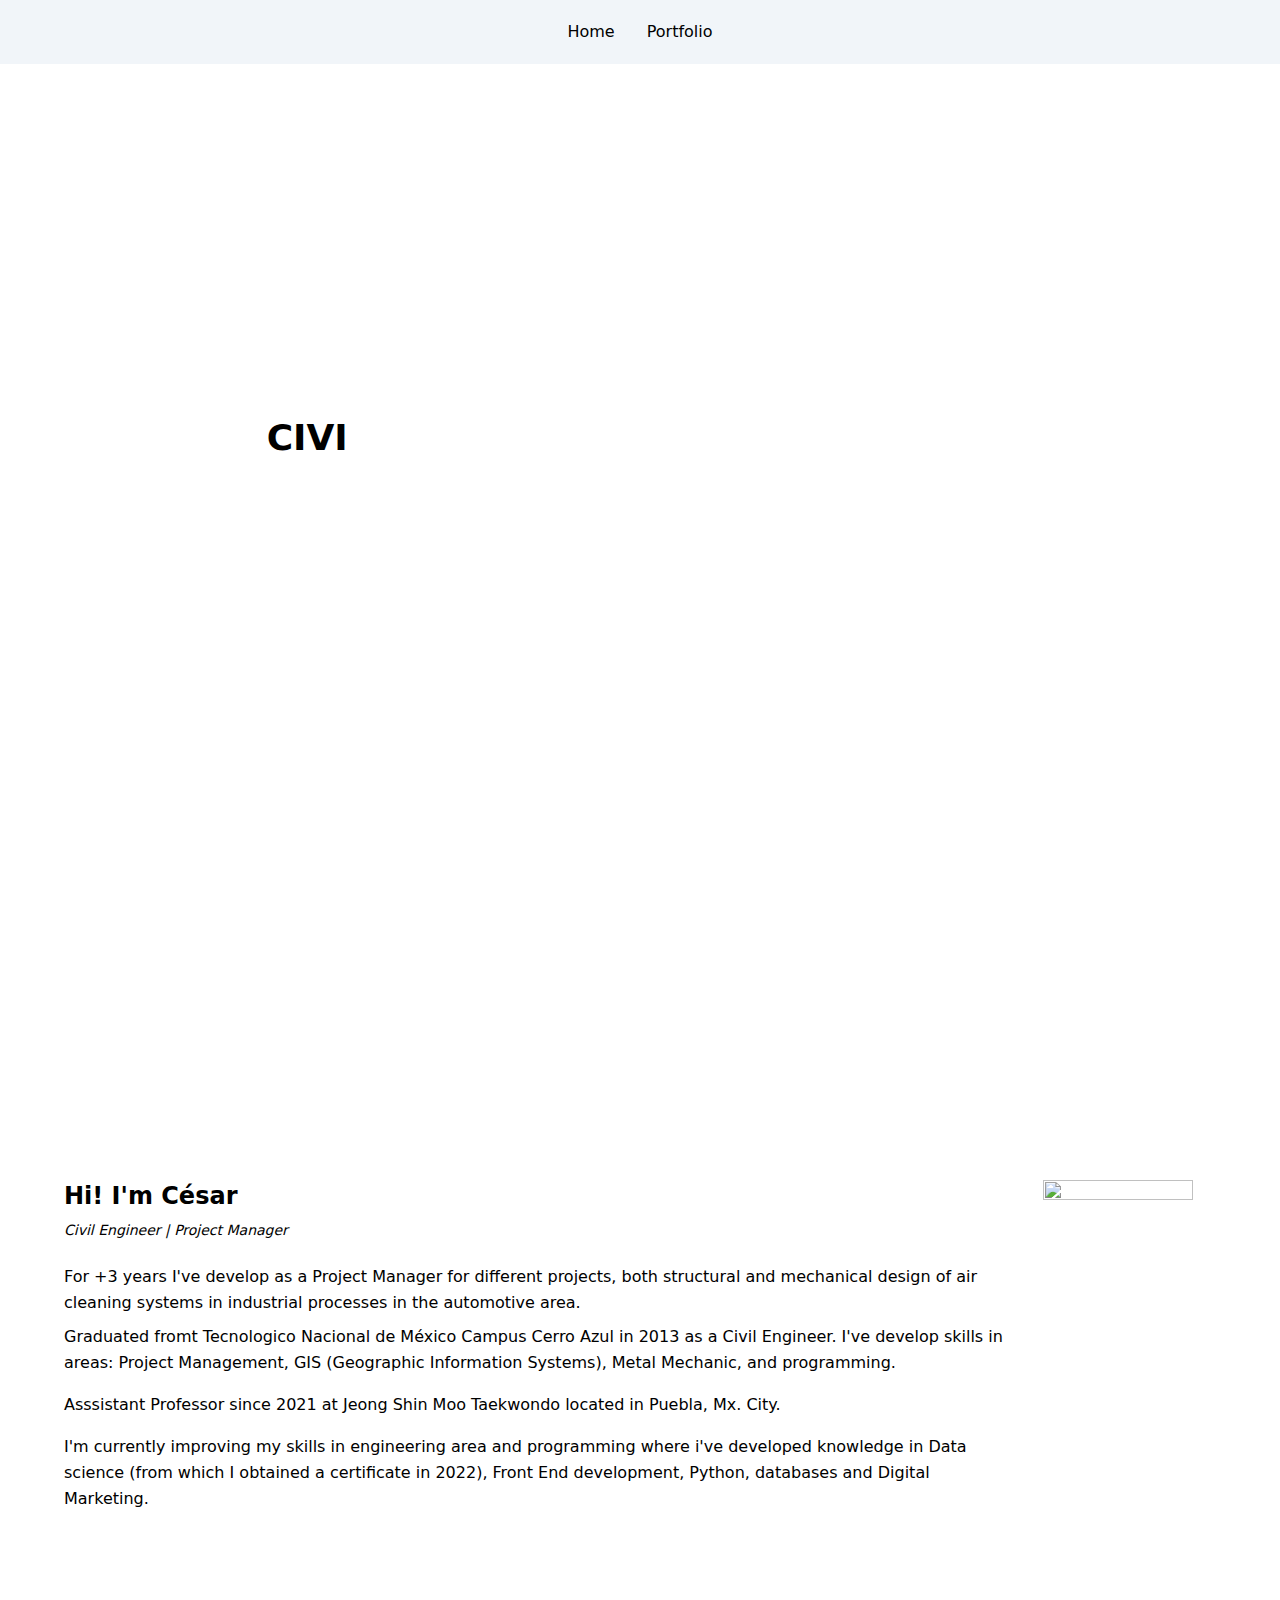
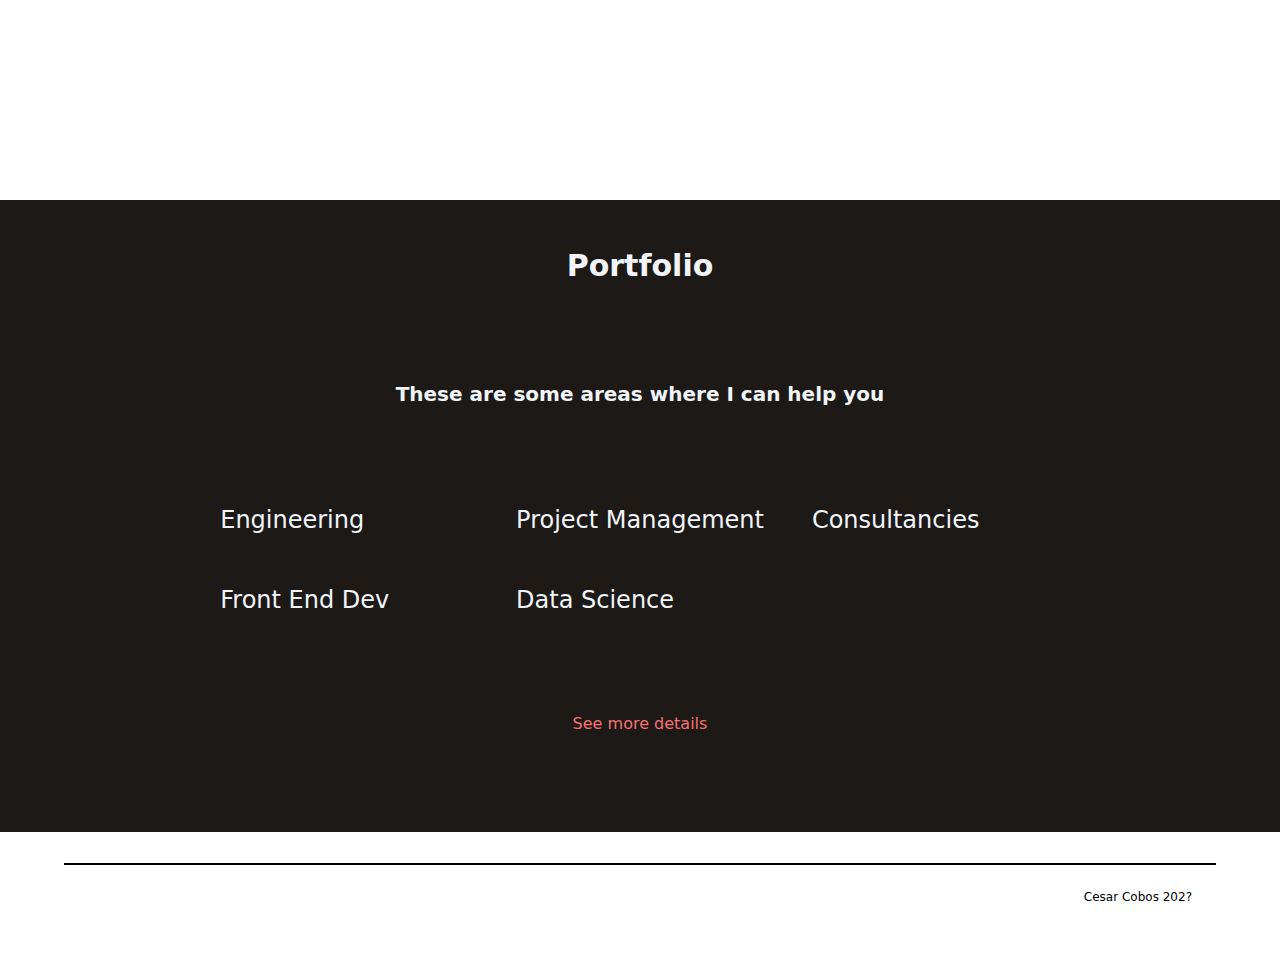
==== commit d50e950e: "changing to Tailwindcss" ====
--- a/index.html
+++ b/index.html
@@ -20,110 +20,77 @@
     <meta property="twitter:title" content="César Valentín Cobos">
     <meta property="twitter:description" content="Hey! I'm César, I'm a Civil Engineer with knowledge in Project Management, Structural Design. Also i kwon about programming languages as Python, JS, C and Front-End development.">
     <meta property="twitter:image" content="https://drive.google.com/uc?export=view&amp;id=1-GX8SRRG9c32qadDJ1zrPIa8DSNAOzoF">
-    <link rel="preload" href="../assets/css/style.css" as="style" onload="this.onload=null;this.rel='stylesheet'">
+    <link rel="preload" href="../assets/css/styles.css" as="style" onload="this.onload=null;this.rel='stylesheet'">
     <noscript> 
-      <link rel="stylesheet" href="../assets/css/style.css">
+      <link rel="stylesheet" href="../assets/css/styles.css">
     </noscript>
   </head>
   <body>
-    <header class="display-flex width-100vw place-center">
-      <div class="nav-bar display-flex position-fixed index-over bottom-0 width-100vw justify-center items-center transition-5s background-light" id="nav">
-        <div class="nav-container display-inherit width-100vw height-16 max-width-1300 justify-center items-center">
-          <div class="nav-container-left display-flex justify-center text-size-3xl">
-            <div class="menu-items side-nav height-100 position-fixed top-0 media-lg-display-none media-lg-flex-column transition-5s overflow-hidden background-dark" id="sideNav"><span aria-label="closebutton" class="grayed-color closebtn media-sm-bottom-24px media-lg-top-0 accent-hover text-size-5xl position-absolute " onClick="closeNav()">&times;</span><a class="grayed-color transition-3s accent-hover display-block translate-hover-x-32 margin-top-12" href="../" rel="noreferrer" onClick="closeNav()" translate="no">Home
-                <div class="span"></div></a><a class="grayed-color transition-3s accent-hover display-block traternslate-hover-x-32" href="../portfolio/" rel="noreferrer" onClick="closeNav()" translate="no">Portfolio
-                <div class="span"></div></a>
-            </div><span class="menu-icon display-inherit media-lg-display-none justify-center items-center height-16 width-16 " onClick="openNav()"><i class="fa-solid fa-bars dark dark-text"></i><i class="random fa-solid dark-text dark" id="menu-random"></i></span>
+    <header class="flex w-screen place-center">
+      <div class="nav-bar flex fixed z-20 h-16 bottom-0 md:top-0 w-screen justify-center items-center bg-slate-100 dark ease-in-out duration-500" id="nav">
+        <div class="nav-container flex w-full max-w-6xl justify-center items-center">
+          <div class="nav-container-left flex md:hidden justify-center text-3xl">
+            <div class="menu-items side-nav h-full ease-in-out duration-500 w-0 left-0 pt-12 max-w-3xl fixed top-0 md:hidden flex flex-col overflow-hidden bg-stone-900 text-slate-100 font-light" id="sideNav"><span aria-label="closebutton" class="w-full h-16 closebtn bottom-0 flex justify-center items-center text-5xl absolute " onClick="closeNav()">&times;</span><a class="ml-6 mt-12 hover:text-red-400 ease-in-out duration-500" href="../" rel="noreferrer" onClick="closeNav()" translate="no">Home</a><a class="mt-6 ml-6 hover:text-red-400 ease-in-out duration-500" href="../portfolio/" rel="noreferrer" onClick="closeNav()" translate="no">Portfolio</a>
+            </div><span class="menu-icon flex md:hidden justify-center items-center h-16 w-16 " onClick="openNav()"><i class="fa-solid fa-bars"></i></span>
           </div>
-          <div class="nav-container-largemenu display-none media-lg-display-flex"><a class="grayed-color transition-3s accent-hover display-block light-text padding-x-4" href="../" rel="noreferrer" onClick="closeNav()" translate="no">Home
-              <div class="span"></div></a><a class="grayed-color transition-3s accent-hover display-block light-text padding-x-4" href="../portfolio/" rel="noreferrer" onClick="closeNav()" translate="no">Portfolio
-              <div class="span"></div></a>
+          <div class="nav-container-largemenu hidden md:flex"><a class="px-4 hover:text-red-200 hover:text-red-400 ease-in-out duration-500" href="../" rel="noreferrer" onClick="closeNav()" translate="no">Home</a><a class="hover:text-red-400 px-4 hover:text-red-400 ease-in-out duration-500" href="../portfolio/" rel="noreferrer" onClick="closeNav()" translate="no">Portfolio</a>
           </div>
-          <div class="nav-container-right display-inherit position-absolute"><span class="light-text">Cesar Cobos</span></div>
+          <div class="nav-container-right flex absolute right-8 md:right-1/5 md:mr-16"><span class="scroll-hidden hidden text-xl">Cesar Cobos</span></div>
         </div>
       </div>
     </header>
-    <div class="hero items-center display-flex background-light width-100vw justify-center height-100vh" id="hero">
-      <div class="hero-content display-flex items-center height-100 justify-between max-width-1300">
-        <div class="typing-container text-uppercase text-size-4xl font-bolder height-16">
-          <div class="typeText text-dark font-bolder" translate="no" id="machine"></div>
+    <div class="hero items-center flex w-screen justify-center h-screen" id="hero">
+      <div class="hero-content flex items-center h-ful justify-between max-w-6xl w-7/12">
+        <div class="typing-container uppercase text-4xl h-16">
+          <div class="typeText font-bold" translate="no" id="machine"></div>
         </div>
-        <div class="scroll-container position-relative index-2 width-15vw text-size-6xl dark-text display-none items-center"><a class="transition-5s display-flex items-center" href="#aboutme" rel="noreferrer"> <i class="fa-solid fa-angles-down"></i></a></div>
+        <div class="scroll-container relative right-16 z-20 text-4xl hidden items-center w-15 md:flex hover:translate-y-2 ease-in-out duration-500"><a class="flex items-center" href="#aboutme" rel="noreferrer"> <i class="fa-solid fa-angles-down"></i></a></div>
       </div>
     </div>
     <main>
-      <div class="aboutme display-flex justify-center items-center width-100vw margin-y-6 position-relative flex-column height-100vh" id="aboutme">
-        <div class="aboutme-container width-90vw max-width-1300 display-flex justify-cente padding-y-48 media-lg-flex-row media-sm-flex-column">
+      <div class="aboutme flex justify-center items-center w-screen flex-col h-screen" id="aboutme">
+        <div class="aboutme-container max-w-6xl flex flex-col justify-cente py-48 w-0/12 md:flex-row">
           <div class="about-content">
             <div class="about-content-description">
-              <h1 class="text-size-2xl font-bolder padding-bottom-2">Hi! I'm César</h1>
-              <p class="font-italic font-size-small">Civil Engineer | Project Manager</p>
-              <p class="padding-top-6 lineheight-200">For +3 years I've develop as a Project Manager for different projects, both structural and mechanical design of air cleaning systems in industrial processes in the automotive area.</p>
-              <p class="padding-y-2 lineheight-200">Graduated fromt Tecnologico Nacional de México Campus Cerro Azul in 2013 as a Civil Engineer. I've develop skills in areas: Project Management, GIS (Geographic Information Systems), Metal Mechanic, and programming.</p>
-              <p class="padding-y-2 lineheight-200">Asssistant Professor since 2021 at Jeong Shin Moo Taekwondo located in Puebla, Mx. City.</p>
-              <p class="padding-y-2 lineheight-200">I'm currently improving my skills in engineering area and programming where i've developed knowledge in Data science (from which I obtained a certificate in 2022), Front End development, Python, databases and Digital Marketing.</p>
+              <h1 class="text-2xl font-bold pb-2">Hi! I'm César</h1>
+              <p class="italic text-sm">Civil Engineer | Project Manager</p>
+              <p class="pt-6 leading-relaxed">For +3 years I've develop as a Project Manager for different projects, both structural and mechanical design of air cleaning systems in industrial processes in the automotive area.</p>
+              <p class="py-2 leading-relaxed">Graduated fromt Tecnologico Nacional de México Campus Cerro Azul in 2013 as a Civil Engineer. I've develop skills in areas: Project Management, GIS (Geographic Information Systems), Metal Mechanic, and programming.</p>
+              <p class="py-2 leading-relaxed">Asssistant Professor since 2021 at Jeong Shin Moo Taekwondo located in Puebla, Mx. City.</p>
+              <p class="py-2 leading-relaxed">I'm currently improving my skills in engineering area and programming where i've developed knowledge in Data science (from which I obtained a certificate in 2022), Front End development, Python, databases and Digital Marketing.</p>
             </div>
           </div>
-          <div class="aboutme-photo tooltype display-flex justify-center"><span class="tooltype-text light-text font-italic font-thin">This is me</span><img src="https://drive.google.com/uc?export=view&amp;id=1GTRVzAfkOw2l_FKBV5MIHN--4A4mEVOH" alt="" width="150px" height="150px" onContextMenu="return false;">
-          </div>
+          <div class="aboutme-photo tooltype flex justify-center w-96"><img src="https://drive.google.com/uc?export=view&amp;id=1GTRVzAfkOw2l_FKBV5MIHN--4A4mEVOH" alt="" width="150px" height="150px" onContextMenu="return false"></div>
         </div>
       </div>
-      <section class="portfolio-section width-100vw height-100 background-dark display-flex justify-center padding-y-12">
-        <div class="portfolio-containter width-100vw height-100 max-width-1300 display-flex items-center flex-column">
-          <p class="light-text text-size-3xl font-bold padding-bottom-12">Portfolio</p>
-          <p class="light-text padding-y-12 text-size-xl font-bold">These are some areas where I can help you</p>
-          <div class="display-grid grid-portfolio text-size-2xl place-center padding-y-12 font-thin">
+      <section class="portfolio-section w-screen h-full bg-stone-900 flex justify-center py-12">
+        <div class="portfolio-containter w-screen h-full max-w-6xl flex items-center flex-col text-slate-100">
+          <p class="text-3xl font-bold pb-12">Portfolio</p>
+          <p class="py-12 text-xl font-bold">These are some areas where I can help you</p>
+          <div class="grid text-2xl place-center py-12 font-thin md:grid-cols-3 gap-12">
             <div class="portfolio-card">
-              <p class="light-text">Engineering</p>
+              <p>Engineering</p>
             </div>
             <div class="portfolio-card">
-              <p class="light-text">Project Management</p>
+              <p>Project Management</p>
             </div>
             <div class="portfolio-card">
-              <p class="light-text">Consultancies</p>
+              <p>Consultancies</p>
             </div>
             <div class="portfolio-card">
-              <p class="light-text">Front End Dev</p>
+              <p>Front End Dev</p>
             </div>
             <div class="portfolio-card">
-              <p class="light-text">Data Science</p>
+              <p>Data Science</p>
             </div>
-          </div><a class="padding-y-12 accent-color" href="../portfolio/"> See more details</a>
+          </div><a class="text-red-400 py-12" href="../portfolio/"> See more details</a>
         </div>
-      </section><!DOCTYPE html>
-      <html lang="en">
-        <head>
-          <meta charset="UTF-8">
-          <meta http-equiv="X-UA-Compatible" content="IE=edge">
-          <meta name="viewport" content="width=device-width, initial-scale=1.0">
-          <meta http-equiv="Content-Type" content="text/html;charset=UTF-8">
-          <meta name="description" content="Let's talk and workd together">
-          <link rel="shortcut icon" href="https://drive.google.com/uc?export=view&amp;id=1S5Dfb4ER5X1faqUdnRqa1qwsqWTvLRPp" type="image/x-icon">
-          <title>Let's talk</title>
-          <meta name="title" content="Cesar Valentin Cobos">
-          <meta name="description" content="Let's talk and workd together">
-          <meta property="og:type" content="website">
-          <meta property="og:url" content="https://cesar-cobos.com/">
-          <meta property="og:title" content="César Valentín Cobos">
-          <meta property="og:description" content="Let's talk and workd together">
-          <meta property="og:image" content="https://drive.google.com/uc?export=view&amp;id=1-GX8SRRG9c32qadDJ1zrPIa8DSNAOzoF">
-          <meta property="twitter:card" content="summary_large_image">
-          <meta property="twitter:url" content="https://cesar-cobos.com/">
-          <meta property="twitter:title" content="César Valentín Cobos">
-          <meta property="twitter:description" content="Let's talk and workd together">
-          <meta property="twitter:image" content="https://drive.google.com/uc?export=view&amp;id=1-GX8SRRG9c32qadDJ1zrPIa8DSNAOzoF">
-          <link rel="preload" href="../assets/css/style.css" as="style" onload="this.onload=null;this.rel='stylesheet'">
-          <noscript> 
-            <link rel="stylesheet" href="../assets/css/style.css">
-          </noscript>
-        </head>
-        <body> </body>
-      </html>
+      </section>
     </main>
-    <footer class="display-flex items-center justify-center media-lg-height-144px media-sm-height-300px">
-      <div class="footer-container width-100vw display-flex justify-center items-center max-width-1300 text-size-3xl media-lg-flex-row media-lg-justify-between media-sm-flex-column border-top-black">
-        <div class="footer-container-right display-flex padding-y-6 padding-x-8 media-lg-margin-right-48"><a class="padding-x-8" href="http://linkedin.com/in/cesarcoboscv" rel="noreferrer" target="_blank" aria-label="LinkedIn"><span class="fa-brands fa-linkedin-in transition-3s tooltype"><span class="tooltype-text light-text font-italic font-thin top">Watch mi profile on LinkedIn</span></span></a><a class="padding-x-8" href="http://twitter.com/cesarcoboscv" rel="noreferrer" target="_blank" aria-label="Twitter"><span class="fa-brands fa-twitter transition-3s tooltype"><span class="tooltype-text light-text font-italic font-thin top">Follow me on Twitter</span></span></a><a class="padding-x-8" href="http://github.com/cesarcoboscv" rel="noreferrer" target="_blank" aria-label="GitHub"><span class="fa-brands fa-github transition-3s tooltype"><span class="tooltype-text light-text font-italic font-thin top">See my projects on Github</span></span></a></div>
-        <div class="footer-container-left text-size-small padding-x-8 media-lg-margin-left-48"><span translate="no">Cesar Cobos 202?</span></div>
+    <footer class="flex items-center justify-center h-72 md:h-32">
+      <div class="footer-container w-screen flex justify-center items-center max-w-6xl flex-col border-t-2 border-black md:flex-row md:justify-between md:p-6">
+        <div class="footer-container-right flex py-6 md:py-0 text-4xl md:text-2xl"><a class="px-6" href="http://linkedin.com/in/cesarcoboscv" rel="noreferrer" target="_blank" aria-label="LinkedIn"><span class="fa-brands fa-linkedin-in tooltype"></span></a><a class="px-6" href="http://twitter.com/cesarcoboscv" rel="noreferrer" target="_blank" aria-label="Twitter"><span class="fa-brands fa-twitter tooltype"></span></a><a class="px-6" href="http://github.com/cesarcoboscv" rel="noreferrer" target="_blank" aria-label="GitHub"><span class="fa-brands fa-github tooltype"></span></a></div>
+        <div class="footer-container-left text-xs"><span translate="no">Cesar Cobos 202?</span></div>
       </div>
     </footer>
   </body>
--- a/assets/css/styles.css
+++ b/assets/css/styles.css
@@ -0,0 +1,814 @@
+/*
+! tailwindcss v3.0.24 | MIT License | https://tailwindcss.com
+*/
+
+/*
+1. Prevent padding and border from affecting element width. (https://github.com/mozdevs/cssremedy/issues/4)
+2. Allow adding a border to an element by just adding a border-width. (https://github.com/tailwindcss/tailwindcss/pull/116)
+*/
+
+*,
+::before,
+::after {
+  box-sizing: border-box;
+  /* 1 */
+  border-width: 0;
+  /* 2 */
+  border-style: solid;
+  /* 2 */
+  border-color: #e5e7eb;
+  /* 2 */
+}
+
+::before,
+::after {
+  --tw-content: '';
+}
+
+/*
+1. Use a consistent sensible line-height in all browsers.
+2. Prevent adjustments of font size after orientation changes in iOS.
+3. Use a more readable tab size.
+4. Use the user's configured `sans` font-family by default.
+*/
+
+html {
+  line-height: 1.5;
+  /* 1 */
+  -webkit-text-size-adjust: 100%;
+  /* 2 */
+  -moz-tab-size: 4;
+  /* 3 */
+  -o-tab-size: 4;
+     tab-size: 4;
+  /* 3 */
+  font-family: ui-sans-serif, system-ui, -apple-system, BlinkMacSystemFont, "Segoe UI", Roboto, "Helvetica Neue", Arial, "Noto Sans", sans-serif, "Apple Color Emoji", "Segoe UI Emoji", "Segoe UI Symbol", "Noto Color Emoji";
+  /* 4 */
+}
+
+/*
+1. Remove the margin in all browsers.
+2. Inherit line-height from `html` so users can set them as a class directly on the `html` element.
+*/
+
+body {
+  margin: 0;
+  /* 1 */
+  line-height: inherit;
+  /* 2 */
+}
+
+/*
+1. Add the correct height in Firefox.
+2. Correct the inheritance of border color in Firefox. (https://bugzilla.mozilla.org/show_bug.cgi?id=190655)
+3. Ensure horizontal rules are visible by default.
+*/
+
+hr {
+  height: 0;
+  /* 1 */
+  color: inherit;
+  /* 2 */
+  border-top-width: 1px;
+  /* 3 */
+}
+
+/*
+Add the correct text decoration in Chrome, Edge, and Safari.
+*/
+
+abbr:where([title]) {
+  -webkit-text-decoration: underline dotted;
+          text-decoration: underline dotted;
+}
+
+/*
+Remove the default font size and weight for headings.
+*/
+
+h1,
+h2,
+h3,
+h4,
+h5,
+h6 {
+  font-size: inherit;
+  font-weight: inherit;
+}
+
+/*
+Reset links to optimize for opt-in styling instead of opt-out.
+*/
+
+a {
+  color: inherit;
+  text-decoration: inherit;
+}
+
+/*
+Add the correct font weight in Edge and Safari.
+*/
+
+b,
+strong {
+  font-weight: bolder;
+}
+
+/*
+1. Use the user's configured `mono` font family by default.
+2. Correct the odd `em` font sizing in all browsers.
+*/
+
+code,
+kbd,
+samp,
+pre {
+  font-family: ui-monospace, SFMono-Regular, Menlo, Monaco, Consolas, "Liberation Mono", "Courier New", monospace;
+  /* 1 */
+  font-size: 1em;
+  /* 2 */
+}
+
+/*
+Add the correct font size in all browsers.
+*/
+
+small {
+  font-size: 80%;
+}
+
+/*
+Prevent `sub` and `sup` elements from affecting the line height in all browsers.
+*/
+
+sub,
+sup {
+  font-size: 75%;
+  line-height: 0;
+  position: relative;
+  vertical-align: baseline;
+}
+
+sub {
+  bottom: -0.25em;
+}
+
+sup {
+  top: -0.5em;
+}
+
+/*
+1. Remove text indentation from table contents in Chrome and Safari. (https://bugs.chromium.org/p/chromium/issues/detail?id=999088, https://bugs.webkit.org/show_bug.cgi?id=201297)
+2. Correct table border color inheritance in all Chrome and Safari. (https://bugs.chromium.org/p/chromium/issues/detail?id=935729, https://bugs.webkit.org/show_bug.cgi?id=195016)
+3. Remove gaps between table borders by default.
+*/
+
+table {
+  text-indent: 0;
+  /* 1 */
+  border-color: inherit;
+  /* 2 */
+  border-collapse: collapse;
+  /* 3 */
+}
+
+/*
+1. Change the font styles in all browsers.
+2. Remove the margin in Firefox and Safari.
+3. Remove default padding in all browsers.
+*/
+
+button,
+input,
+optgroup,
+select,
+textarea {
+  font-family: inherit;
+  /* 1 */
+  font-size: 100%;
+  /* 1 */
+  line-height: inherit;
+  /* 1 */
+  color: inherit;
+  /* 1 */
+  margin: 0;
+  /* 2 */
+  padding: 0;
+  /* 3 */
+}
+
+/*
+Remove the inheritance of text transform in Edge and Firefox.
+*/
+
+button,
+select {
+  text-transform: none;
+}
+
+/*
+1. Correct the inability to style clickable types in iOS and Safari.
+2. Remove default button styles.
+*/
+
+button,
+[type='button'],
+[type='reset'],
+[type='submit'] {
+  -webkit-appearance: button;
+  /* 1 */
+  background-color: transparent;
+  /* 2 */
+  background-image: none;
+  /* 2 */
+}
+
+/*
+Use the modern Firefox focus style for all focusable elements.
+*/
+
+:-moz-focusring {
+  outline: auto;
+}
+
+/*
+Remove the additional `:invalid` styles in Firefox. (https://github.com/mozilla/gecko-dev/blob/2f9eacd9d3d995c937b4251a5557d95d494c9be1/layout/style/res/forms.css#L728-L737)
+*/
+
+:-moz-ui-invalid {
+  box-shadow: none;
+}
+
+/*
+Add the correct vertical alignment in Chrome and Firefox.
+*/
+
+progress {
+  vertical-align: baseline;
+}
+
+/*
+Correct the cursor style of increment and decrement buttons in Safari.
+*/
+
+::-webkit-inner-spin-button,
+::-webkit-outer-spin-button {
+  height: auto;
+}
+
+/*
+1. Correct the odd appearance in Chrome and Safari.
+2. Correct the outline style in Safari.
+*/
+
+[type='search'] {
+  -webkit-appearance: textfield;
+  /* 1 */
+  outline-offset: -2px;
+  /* 2 */
+}
+
+/*
+Remove the inner padding in Chrome and Safari on macOS.
+*/
+
+::-webkit-search-decoration {
+  -webkit-appearance: none;
+}
+
+/*
+1. Correct the inability to style clickable types in iOS and Safari.
+2. Change font properties to `inherit` in Safari.
+*/
+
+::-webkit-file-upload-button {
+  -webkit-appearance: button;
+  /* 1 */
+  font: inherit;
+  /* 2 */
+}
+
+/*
+Add the correct display in Chrome and Safari.
+*/
+
+summary {
+  display: list-item;
+}
+
+/*
+Removes the default spacing and border for appropriate elements.
+*/
+
+blockquote,
+dl,
+dd,
+h1,
+h2,
+h3,
+h4,
+h5,
+h6,
+hr,
+figure,
+p,
+pre {
+  margin: 0;
+}
+
+fieldset {
+  margin: 0;
+  padding: 0;
+}
+
+legend {
+  padding: 0;
+}
+
+ol,
+ul,
+menu {
+  list-style: none;
+  margin: 0;
+  padding: 0;
+}
+
+/*
+Prevent resizing textareas horizontally by default.
+*/
+
+textarea {
+  resize: vertical;
+}
+
+/*
+1. Reset the default placeholder opacity in Firefox. (https://github.com/tailwindlabs/tailwindcss/issues/3300)
+2. Set the default placeholder color to the user's configured gray 400 color.
+*/
+
+input::-moz-placeholder, textarea::-moz-placeholder {
+  opacity: 1;
+  /* 1 */
+  color: #9ca3af;
+  /* 2 */
+}
+
+input:-ms-input-placeholder, textarea:-ms-input-placeholder {
+  opacity: 1;
+  /* 1 */
+  color: #9ca3af;
+  /* 2 */
+}
+
+input::placeholder,
+textarea::placeholder {
+  opacity: 1;
+  /* 1 */
+  color: #9ca3af;
+  /* 2 */
+}
+
+/*
+Set the default cursor for buttons.
+*/
+
+button,
+[role="button"] {
+  cursor: pointer;
+}
+
+/*
+Make sure disabled buttons don't get the pointer cursor.
+*/
+
+:disabled {
+  cursor: default;
+}
+
+/*
+1. Make replaced elements `display: block` by default. (https://github.com/mozdevs/cssremedy/issues/14)
+2. Add `vertical-align: middle` to align replaced elements more sensibly by default. (https://github.com/jensimmons/cssremedy/issues/14#issuecomment-634934210)
+   This can trigger a poorly considered lint error in some tools but is included by design.
+*/
+
+img,
+svg,
+video,
+canvas,
+audio,
+iframe,
+embed,
+object {
+  display: block;
+  /* 1 */
+  vertical-align: middle;
+  /* 2 */
+}
+
+/*
+Constrain images and videos to the parent width and preserve their intrinsic aspect ratio. (https://github.com/mozdevs/cssremedy/issues/14)
+*/
+
+img,
+video {
+  max-width: 100%;
+  height: auto;
+}
+
+/*
+Ensure the default browser behavior of the `hidden` attribute.
+*/
+
+[hidden] {
+  display: none;
+}
+
+*, ::before, ::after {
+  --tw-translate-x: 0;
+  --tw-translate-y: 0;
+  --tw-rotate: 0;
+  --tw-skew-x: 0;
+  --tw-skew-y: 0;
+  --tw-scale-x: 1;
+  --tw-scale-y: 1;
+  --tw-pan-x:  ;
+  --tw-pan-y:  ;
+  --tw-pinch-zoom:  ;
+  --tw-scroll-snap-strictness: proximity;
+  --tw-ordinal:  ;
+  --tw-slashed-zero:  ;
+  --tw-numeric-figure:  ;
+  --tw-numeric-spacing:  ;
+  --tw-numeric-fraction:  ;
+  --tw-ring-inset:  ;
+  --tw-ring-offset-width: 0px;
+  --tw-ring-offset-color: #fff;
+  --tw-ring-color: rgb(59 130 246 / 0.5);
+  --tw-ring-offset-shadow: 0 0 #0000;
+  --tw-ring-shadow: 0 0 #0000;
+  --tw-shadow: 0 0 #0000;
+  --tw-shadow-colored: 0 0 #0000;
+  --tw-blur:  ;
+  --tw-brightness:  ;
+  --tw-contrast:  ;
+  --tw-grayscale:  ;
+  --tw-hue-rotate:  ;
+  --tw-invert:  ;
+  --tw-saturate:  ;
+  --tw-sepia:  ;
+  --tw-drop-shadow:  ;
+  --tw-backdrop-blur:  ;
+  --tw-backdrop-brightness:  ;
+  --tw-backdrop-contrast:  ;
+  --tw-backdrop-grayscale:  ;
+  --tw-backdrop-hue-rotate:  ;
+  --tw-backdrop-invert:  ;
+  --tw-backdrop-opacity:  ;
+  --tw-backdrop-saturate:  ;
+  --tw-backdrop-sepia:  ;
+}
+
+.fixed {
+  position: fixed;
+}
+
+.absolute {
+  position: absolute;
+}
+
+.relative {
+  position: relative;
+}
+
+.bottom-0 {
+  bottom: 0px;
+}
+
+.left-0 {
+  left: 0px;
+}
+
+.top-0 {
+  top: 0px;
+}
+
+.right-8 {
+  right: 2rem;
+}
+
+.right-16 {
+  right: 4rem;
+}
+
+.z-20 {
+  z-index: 20;
+}
+
+.ml-6 {
+  margin-left: 1.5rem;
+}
+
+.mt-12 {
+  margin-top: 3rem;
+}
+
+.mt-6 {
+  margin-top: 1.5rem;
+}
+
+.flex {
+  display: flex;
+}
+
+.grid {
+  display: grid;
+}
+
+.hidden {
+  display: none;
+}
+
+.h-16 {
+  height: 4rem;
+}
+
+.h-full {
+  height: 100%;
+}
+
+.h-screen {
+  height: 100vh;
+}
+
+.h-72 {
+  height: 18rem;
+}
+
+.w-screen {
+  width: 100vw;
+}
+
+.w-full {
+  width: 100%;
+}
+
+.w-0 {
+  width: 0px;
+}
+
+.w-16 {
+  width: 4rem;
+}
+
+.w-7\/12 {
+  width: 58.333333%;
+}
+
+.w-96 {
+  width: 24rem;
+}
+
+.max-w-6xl {
+  max-width: 72rem;
+}
+
+.max-w-3xl {
+  max-width: 48rem;
+}
+
+.flex-col {
+  flex-direction: column;
+}
+
+.place-content-center {
+  place-content: center;
+}
+
+.items-center {
+  align-items: center;
+}
+
+.justify-center {
+  justify-content: center;
+}
+
+.justify-between {
+  justify-content: space-between;
+}
+
+.gap-12 {
+  gap: 3rem;
+}
+
+.overflow-hidden {
+  overflow: hidden;
+}
+
+.border-t-2 {
+  border-top-width: 2px;
+}
+
+.border-black {
+  --tw-border-opacity: 1;
+  border-color: rgb(0 0 0 / var(--tw-border-opacity));
+}
+
+.bg-slate-100 {
+  --tw-bg-opacity: 1;
+  background-color: rgb(241 245 249 / var(--tw-bg-opacity));
+}
+
+.bg-stone-900 {
+  --tw-bg-opacity: 1;
+  background-color: rgb(28 25 23 / var(--tw-bg-opacity));
+}
+
+.px-4 {
+  padding-left: 1rem;
+  padding-right: 1rem;
+}
+
+.py-6 {
+  padding-top: 1.5rem;
+  padding-bottom: 1.5rem;
+}
+
+.px-6 {
+  padding-left: 1.5rem;
+  padding-right: 1.5rem;
+}
+
+.py-48 {
+  padding-top: 12rem;
+  padding-bottom: 12rem;
+}
+
+.py-2 {
+  padding-top: 0.5rem;
+  padding-bottom: 0.5rem;
+}
+
+.py-12 {
+  padding-top: 3rem;
+  padding-bottom: 3rem;
+}
+
+.pt-12 {
+  padding-top: 3rem;
+}
+
+.pb-2 {
+  padding-bottom: 0.5rem;
+}
+
+.pt-6 {
+  padding-top: 1.5rem;
+}
+
+.pb-12 {
+  padding-bottom: 3rem;
+}
+
+.text-3xl {
+  font-size: 1.875rem;
+  line-height: 2.25rem;
+}
+
+.text-5xl {
+  font-size: 3rem;
+  line-height: 1;
+}
+
+.text-xl {
+  font-size: 1.25rem;
+  line-height: 1.75rem;
+}
+
+.text-4xl {
+  font-size: 2.25rem;
+  line-height: 2.5rem;
+}
+
+.text-xs {
+  font-size: 0.75rem;
+  line-height: 1rem;
+}
+
+.text-2xl {
+  font-size: 1.5rem;
+  line-height: 2rem;
+}
+
+.text-sm {
+  font-size: 0.875rem;
+  line-height: 1.25rem;
+}
+
+.font-light {
+  font-weight: 300;
+}
+
+.font-bold {
+  font-weight: 700;
+}
+
+.font-thin {
+  font-weight: 100;
+}
+
+.uppercase {
+  text-transform: uppercase;
+}
+
+.italic {
+  font-style: italic;
+}
+
+.leading-relaxed {
+  line-height: 1.625;
+}
+
+.text-slate-100 {
+  --tw-text-opacity: 1;
+  color: rgb(241 245 249 / var(--tw-text-opacity));
+}
+
+.text-red-400 {
+  --tw-text-opacity: 1;
+  color: rgb(248 113 113 / var(--tw-text-opacity));
+}
+
+.duration-500 {
+  transition-duration: 500ms;
+}
+
+.duration-300 {
+  transition-duration: 300ms;
+}
+
+.ease-in-out {
+  transition-timing-function: cubic-bezier(0.4, 0, 0.2, 1);
+}
+
+.hover\:translate-y-2:hover {
+  --tw-translate-y: 0.5rem;
+  transform: translate(var(--tw-translate-x), var(--tw-translate-y)) rotate(var(--tw-rotate)) skewX(var(--tw-skew-x)) skewY(var(--tw-skew-y)) scaleX(var(--tw-scale-x)) scaleY(var(--tw-scale-y));
+}
+
+.hover\:text-red-400:hover {
+  --tw-text-opacity: 1;
+  color: rgb(248 113 113 / var(--tw-text-opacity));
+}
+
+.hover\:text-red-200:hover {
+  --tw-text-opacity: 1;
+  color: rgb(254 202 202 / var(--tw-text-opacity));
+}
+
+@media (min-width: 768px) {
+  .md\:top-0 {
+    top: 0px;
+  }
+
+  .md\:mr-16 {
+    margin-right: 4rem;
+  }
+
+  .md\:flex {
+    display: flex;
+  }
+
+  .md\:hidden {
+    display: none;
+  }
+
+  .md\:h-32 {
+    height: 8rem;
+  }
+
+  .md\:grid-cols-3 {
+    grid-template-columns: repeat(3, minmax(0, 1fr));
+  }
+
+  .md\:flex-row {
+    flex-direction: row;
+  }
+
+  .md\:justify-between {
+    justify-content: space-between;
+  }
+
+  .md\:p-6 {
+    padding: 1.5rem;
+  }
+
+  .md\:py-0 {
+    padding-top: 0px;
+    padding-bottom: 0px;
+  }
+
+  .md\:text-2xl {
+    font-size: 1.5rem;
+    line-height: 2rem;
+  }
+}--- a/assets/css/styles.css
+++ b/assets/css/styles.css
@@ -0,0 +1,814 @@
+/*
+! tailwindcss v3.0.24 | MIT License | https://tailwindcss.com
+*/
+
+/*
+1. Prevent padding and border from affecting element width. (https://github.com/mozdevs/cssremedy/issues/4)
+2. Allow adding a border to an element by just adding a border-width. (https://github.com/tailwindcss/tailwindcss/pull/116)
+*/
+
+*,
+::before,
+::after {
+  box-sizing: border-box;
+  /* 1 */
+  border-width: 0;
+  /* 2 */
+  border-style: solid;
+  /* 2 */
+  border-color: #e5e7eb;
+  /* 2 */
+}
+
+::before,
+::after {
+  --tw-content: '';
+}
+
+/*
+1. Use a consistent sensible line-height in all browsers.
+2. Prevent adjustments of font size after orientation changes in iOS.
+3. Use a more readable tab size.
+4. Use the user's configured `sans` font-family by default.
+*/
+
+html {
+  line-height: 1.5;
+  /* 1 */
+  -webkit-text-size-adjust: 100%;
+  /* 2 */
+  -moz-tab-size: 4;
+  /* 3 */
+  -o-tab-size: 4;
+     tab-size: 4;
+  /* 3 */
+  font-family: ui-sans-serif, system-ui, -apple-system, BlinkMacSystemFont, "Segoe UI", Roboto, "Helvetica Neue", Arial, "Noto Sans", sans-serif, "Apple Color Emoji", "Segoe UI Emoji", "Segoe UI Symbol", "Noto Color Emoji";
+  /* 4 */
+}
+
+/*
+1. Remove the margin in all browsers.
+2. Inherit line-height from `html` so users can set them as a class directly on the `html` element.
+*/
+
+body {
+  margin: 0;
+  /* 1 */
+  line-height: inherit;
+  /* 2 */
+}
+
+/*
+1. Add the correct height in Firefox.
+2. Correct the inheritance of border color in Firefox. (https://bugzilla.mozilla.org/show_bug.cgi?id=190655)
+3. Ensure horizontal rules are visible by default.
+*/
+
+hr {
+  height: 0;
+  /* 1 */
+  color: inherit;
+  /* 2 */
+  border-top-width: 1px;
+  /* 3 */
+}
+
+/*
+Add the correct text decoration in Chrome, Edge, and Safari.
+*/
+
+abbr:where([title]) {
+  -webkit-text-decoration: underline dotted;
+          text-decoration: underline dotted;
+}
+
+/*
+Remove the default font size and weight for headings.
+*/
+
+h1,
+h2,
+h3,
+h4,
+h5,
+h6 {
+  font-size: inherit;
+  font-weight: inherit;
+}
+
+/*
+Reset links to optimize for opt-in styling instead of opt-out.
+*/
+
+a {
+  color: inherit;
+  text-decoration: inherit;
+}
+
+/*
+Add the correct font weight in Edge and Safari.
+*/
+
+b,
+strong {
+  font-weight: bolder;
+}
+
+/*
+1. Use the user's configured `mono` font family by default.
+2. Correct the odd `em` font sizing in all browsers.
+*/
+
+code,
+kbd,
+samp,
+pre {
+  font-family: ui-monospace, SFMono-Regular, Menlo, Monaco, Consolas, "Liberation Mono", "Courier New", monospace;
+  /* 1 */
+  font-size: 1em;
+  /* 2 */
+}
+
+/*
+Add the correct font size in all browsers.
+*/
+
+small {
+  font-size: 80%;
+}
+
+/*
+Prevent `sub` and `sup` elements from affecting the line height in all browsers.
+*/
+
+sub,
+sup {
+  font-size: 75%;
+  line-height: 0;
+  position: relative;
+  vertical-align: baseline;
+}
+
+sub {
+  bottom: -0.25em;
+}
+
+sup {
+  top: -0.5em;
+}
+
+/*
+1. Remove text indentation from table contents in Chrome and Safari. (https://bugs.chromium.org/p/chromium/issues/detail?id=999088, https://bugs.webkit.org/show_bug.cgi?id=201297)
+2. Correct table border color inheritance in all Chrome and Safari. (https://bugs.chromium.org/p/chromium/issues/detail?id=935729, https://bugs.webkit.org/show_bug.cgi?id=195016)
+3. Remove gaps between table borders by default.
+*/
+
+table {
+  text-indent: 0;
+  /* 1 */
+  border-color: inherit;
+  /* 2 */
+  border-collapse: collapse;
+  /* 3 */
+}
+
+/*
+1. Change the font styles in all browsers.
+2. Remove the margin in Firefox and Safari.
+3. Remove default padding in all browsers.
+*/
+
+button,
+input,
+optgroup,
+select,
+textarea {
+  font-family: inherit;
+  /* 1 */
+  font-size: 100%;
+  /* 1 */
+  line-height: inherit;
+  /* 1 */
+  color: inherit;
+  /* 1 */
+  margin: 0;
+  /* 2 */
+  padding: 0;
+  /* 3 */
+}
+
+/*
+Remove the inheritance of text transform in Edge and Firefox.
+*/
+
+button,
+select {
+  text-transform: none;
+}
+
+/*
+1. Correct the inability to style clickable types in iOS and Safari.
+2. Remove default button styles.
+*/
+
+button,
+[type='button'],
+[type='reset'],
+[type='submit'] {
+  -webkit-appearance: button;
+  /* 1 */
+  background-color: transparent;
+  /* 2 */
+  background-image: none;
+  /* 2 */
+}
+
+/*
+Use the modern Firefox focus style for all focusable elements.
+*/
+
+:-moz-focusring {
+  outline: auto;
+}
+
+/*
+Remove the additional `:invalid` styles in Firefox. (https://github.com/mozilla/gecko-dev/blob/2f9eacd9d3d995c937b4251a5557d95d494c9be1/layout/style/res/forms.css#L728-L737)
+*/
+
+:-moz-ui-invalid {
+  box-shadow: none;
+}
+
+/*
+Add the correct vertical alignment in Chrome and Firefox.
+*/
+
+progress {
+  vertical-align: baseline;
+}
+
+/*
+Correct the cursor style of increment and decrement buttons in Safari.
+*/
+
+::-webkit-inner-spin-button,
+::-webkit-outer-spin-button {
+  height: auto;
+}
+
+/*
+1. Correct the odd appearance in Chrome and Safari.
+2. Correct the outline style in Safari.
+*/
+
+[type='search'] {
+  -webkit-appearance: textfield;
+  /* 1 */
+  outline-offset: -2px;
+  /* 2 */
+}
+
+/*
+Remove the inner padding in Chrome and Safari on macOS.
+*/
+
+::-webkit-search-decoration {
+  -webkit-appearance: none;
+}
+
+/*
+1. Correct the inability to style clickable types in iOS and Safari.
+2. Change font properties to `inherit` in Safari.
+*/
+
+::-webkit-file-upload-button {
+  -webkit-appearance: button;
+  /* 1 */
+  font: inherit;
+  /* 2 */
+}
+
+/*
+Add the correct display in Chrome and Safari.
+*/
+
+summary {
+  display: list-item;
+}
+
+/*
+Removes the default spacing and border for appropriate elements.
+*/
+
+blockquote,
+dl,
+dd,
+h1,
+h2,
+h3,
+h4,
+h5,
+h6,
+hr,
+figure,
+p,
+pre {
+  margin: 0;
+}
+
+fieldset {
+  margin: 0;
+  padding: 0;
+}
+
+legend {
+  padding: 0;
+}
+
+ol,
+ul,
+menu {
+  list-style: none;
+  margin: 0;
+  padding: 0;
+}
+
+/*
+Prevent resizing textareas horizontally by default.
+*/
+
+textarea {
+  resize: vertical;
+}
+
+/*
+1. Reset the default placeholder opacity in Firefox. (https://github.com/tailwindlabs/tailwindcss/issues/3300)
+2. Set the default placeholder color to the user's configured gray 400 color.
+*/
+
+input::-moz-placeholder, textarea::-moz-placeholder {
+  opacity: 1;
+  /* 1 */
+  color: #9ca3af;
+  /* 2 */
+}
+
+input:-ms-input-placeholder, textarea:-ms-input-placeholder {
+  opacity: 1;
+  /* 1 */
+  color: #9ca3af;
+  /* 2 */
+}
+
+input::placeholder,
+textarea::placeholder {
+  opacity: 1;
+  /* 1 */
+  color: #9ca3af;
+  /* 2 */
+}
+
+/*
+Set the default cursor for buttons.
+*/
+
+button,
+[role="button"] {
+  cursor: pointer;
+}
+
+/*
+Make sure disabled buttons don't get the pointer cursor.
+*/
+
+:disabled {
+  cursor: default;
+}
+
+/*
+1. Make replaced elements `display: block` by default. (https://github.com/mozdevs/cssremedy/issues/14)
+2. Add `vertical-align: middle` to align replaced elements more sensibly by default. (https://github.com/jensimmons/cssremedy/issues/14#issuecomment-634934210)
+   This can trigger a poorly considered lint error in some tools but is included by design.
+*/
+
+img,
+svg,
+video,
+canvas,
+audio,
+iframe,
+embed,
+object {
+  display: block;
+  /* 1 */
+  vertical-align: middle;
+  /* 2 */
+}
+
+/*
+Constrain images and videos to the parent width and preserve their intrinsic aspect ratio. (https://github.com/mozdevs/cssremedy/issues/14)
+*/
+
+img,
+video {
+  max-width: 100%;
+  height: auto;
+}
+
+/*
+Ensure the default browser behavior of the `hidden` attribute.
+*/
+
+[hidden] {
+  display: none;
+}
+
+*, ::before, ::after {
+  --tw-translate-x: 0;
+  --tw-translate-y: 0;
+  --tw-rotate: 0;
+  --tw-skew-x: 0;
+  --tw-skew-y: 0;
+  --tw-scale-x: 1;
+  --tw-scale-y: 1;
+  --tw-pan-x:  ;
+  --tw-pan-y:  ;
+  --tw-pinch-zoom:  ;
+  --tw-scroll-snap-strictness: proximity;
+  --tw-ordinal:  ;
+  --tw-slashed-zero:  ;
+  --tw-numeric-figure:  ;
+  --tw-numeric-spacing:  ;
+  --tw-numeric-fraction:  ;
+  --tw-ring-inset:  ;
+  --tw-ring-offset-width: 0px;
+  --tw-ring-offset-color: #fff;
+  --tw-ring-color: rgb(59 130 246 / 0.5);
+  --tw-ring-offset-shadow: 0 0 #0000;
+  --tw-ring-shadow: 0 0 #0000;
+  --tw-shadow: 0 0 #0000;
+  --tw-shadow-colored: 0 0 #0000;
+  --tw-blur:  ;
+  --tw-brightness:  ;
+  --tw-contrast:  ;
+  --tw-grayscale:  ;
+  --tw-hue-rotate:  ;
+  --tw-invert:  ;
+  --tw-saturate:  ;
+  --tw-sepia:  ;
+  --tw-drop-shadow:  ;
+  --tw-backdrop-blur:  ;
+  --tw-backdrop-brightness:  ;
+  --tw-backdrop-contrast:  ;
+  --tw-backdrop-grayscale:  ;
+  --tw-backdrop-hue-rotate:  ;
+  --tw-backdrop-invert:  ;
+  --tw-backdrop-opacity:  ;
+  --tw-backdrop-saturate:  ;
+  --tw-backdrop-sepia:  ;
+}
+
+.fixed {
+  position: fixed;
+}
+
+.absolute {
+  position: absolute;
+}
+
+.relative {
+  position: relative;
+}
+
+.bottom-0 {
+  bottom: 0px;
+}
+
+.left-0 {
+  left: 0px;
+}
+
+.top-0 {
+  top: 0px;
+}
+
+.right-8 {
+  right: 2rem;
+}
+
+.right-16 {
+  right: 4rem;
+}
+
+.z-20 {
+  z-index: 20;
+}
+
+.ml-6 {
+  margin-left: 1.5rem;
+}
+
+.mt-12 {
+  margin-top: 3rem;
+}
+
+.mt-6 {
+  margin-top: 1.5rem;
+}
+
+.flex {
+  display: flex;
+}
+
+.grid {
+  display: grid;
+}
+
+.hidden {
+  display: none;
+}
+
+.h-16 {
+  height: 4rem;
+}
+
+.h-full {
+  height: 100%;
+}
+
+.h-screen {
+  height: 100vh;
+}
+
+.h-72 {
+  height: 18rem;
+}
+
+.w-screen {
+  width: 100vw;
+}
+
+.w-full {
+  width: 100%;
+}
+
+.w-0 {
+  width: 0px;
+}
+
+.w-16 {
+  width: 4rem;
+}
+
+.w-7\/12 {
+  width: 58.333333%;
+}
+
+.w-96 {
+  width: 24rem;
+}
+
+.max-w-6xl {
+  max-width: 72rem;
+}
+
+.max-w-3xl {
+  max-width: 48rem;
+}
+
+.flex-col {
+  flex-direction: column;
+}
+
+.place-content-center {
+  place-content: center;
+}
+
+.items-center {
+  align-items: center;
+}
+
+.justify-center {
+  justify-content: center;
+}
+
+.justify-between {
+  justify-content: space-between;
+}
+
+.gap-12 {
+  gap: 3rem;
+}
+
+.overflow-hidden {
+  overflow: hidden;
+}
+
+.border-t-2 {
+  border-top-width: 2px;
+}
+
+.border-black {
+  --tw-border-opacity: 1;
+  border-color: rgb(0 0 0 / var(--tw-border-opacity));
+}
+
+.bg-slate-100 {
+  --tw-bg-opacity: 1;
+  background-color: rgb(241 245 249 / var(--tw-bg-opacity));
+}
+
+.bg-stone-900 {
+  --tw-bg-opacity: 1;
+  background-color: rgb(28 25 23 / var(--tw-bg-opacity));
+}
+
+.px-4 {
+  padding-left: 1rem;
+  padding-right: 1rem;
+}
+
+.py-6 {
+  padding-top: 1.5rem;
+  padding-bottom: 1.5rem;
+}
+
+.px-6 {
+  padding-left: 1.5rem;
+  padding-right: 1.5rem;
+}
+
+.py-48 {
+  padding-top: 12rem;
+  padding-bottom: 12rem;
+}
+
+.py-2 {
+  padding-top: 0.5rem;
+  padding-bottom: 0.5rem;
+}
+
+.py-12 {
+  padding-top: 3rem;
+  padding-bottom: 3rem;
+}
+
+.pt-12 {
+  padding-top: 3rem;
+}
+
+.pb-2 {
+  padding-bottom: 0.5rem;
+}
+
+.pt-6 {
+  padding-top: 1.5rem;
+}
+
+.pb-12 {
+  padding-bottom: 3rem;
+}
+
+.text-3xl {
+  font-size: 1.875rem;
+  line-height: 2.25rem;
+}
+
+.text-5xl {
+  font-size: 3rem;
+  line-height: 1;
+}
+
+.text-xl {
+  font-size: 1.25rem;
+  line-height: 1.75rem;
+}
+
+.text-4xl {
+  font-size: 2.25rem;
+  line-height: 2.5rem;
+}
+
+.text-xs {
+  font-size: 0.75rem;
+  line-height: 1rem;
+}
+
+.text-2xl {
+  font-size: 1.5rem;
+  line-height: 2rem;
+}
+
+.text-sm {
+  font-size: 0.875rem;
+  line-height: 1.25rem;
+}
+
+.font-light {
+  font-weight: 300;
+}
+
+.font-bold {
+  font-weight: 700;
+}
+
+.font-thin {
+  font-weight: 100;
+}
+
+.uppercase {
+  text-transform: uppercase;
+}
+
+.italic {
+  font-style: italic;
+}
+
+.leading-relaxed {
+  line-height: 1.625;
+}
+
+.text-slate-100 {
+  --tw-text-opacity: 1;
+  color: rgb(241 245 249 / var(--tw-text-opacity));
+}
+
+.text-red-400 {
+  --tw-text-opacity: 1;
+  color: rgb(248 113 113 / var(--tw-text-opacity));
+}
+
+.duration-500 {
+  transition-duration: 500ms;
+}
+
+.duration-300 {
+  transition-duration: 300ms;
+}
+
+.ease-in-out {
+  transition-timing-function: cubic-bezier(0.4, 0, 0.2, 1);
+}
+
+.hover\:translate-y-2:hover {
+  --tw-translate-y: 0.5rem;
+  transform: translate(var(--tw-translate-x), var(--tw-translate-y)) rotate(var(--tw-rotate)) skewX(var(--tw-skew-x)) skewY(var(--tw-skew-y)) scaleX(var(--tw-scale-x)) scaleY(var(--tw-scale-y));
+}
+
+.hover\:text-red-400:hover {
+  --tw-text-opacity: 1;
+  color: rgb(248 113 113 / var(--tw-text-opacity));
+}
+
+.hover\:text-red-200:hover {
+  --tw-text-opacity: 1;
+  color: rgb(254 202 202 / var(--tw-text-opacity));
+}
+
+@media (min-width: 768px) {
+  .md\:top-0 {
+    top: 0px;
+  }
+
+  .md\:mr-16 {
+    margin-right: 4rem;
+  }
+
+  .md\:flex {
+    display: flex;
+  }
+
+  .md\:hidden {
+    display: none;
+  }
+
+  .md\:h-32 {
+    height: 8rem;
+  }
+
+  .md\:grid-cols-3 {
+    grid-template-columns: repeat(3, minmax(0, 1fr));
+  }
+
+  .md\:flex-row {
+    flex-direction: row;
+  }
+
+  .md\:justify-between {
+    justify-content: space-between;
+  }
+
+  .md\:p-6 {
+    padding: 1.5rem;
+  }
+
+  .md\:py-0 {
+    padding-top: 0px;
+    padding-bottom: 0px;
+  }
+
+  .md\:text-2xl {
+    font-size: 1.5rem;
+    line-height: 2rem;
+  }
+}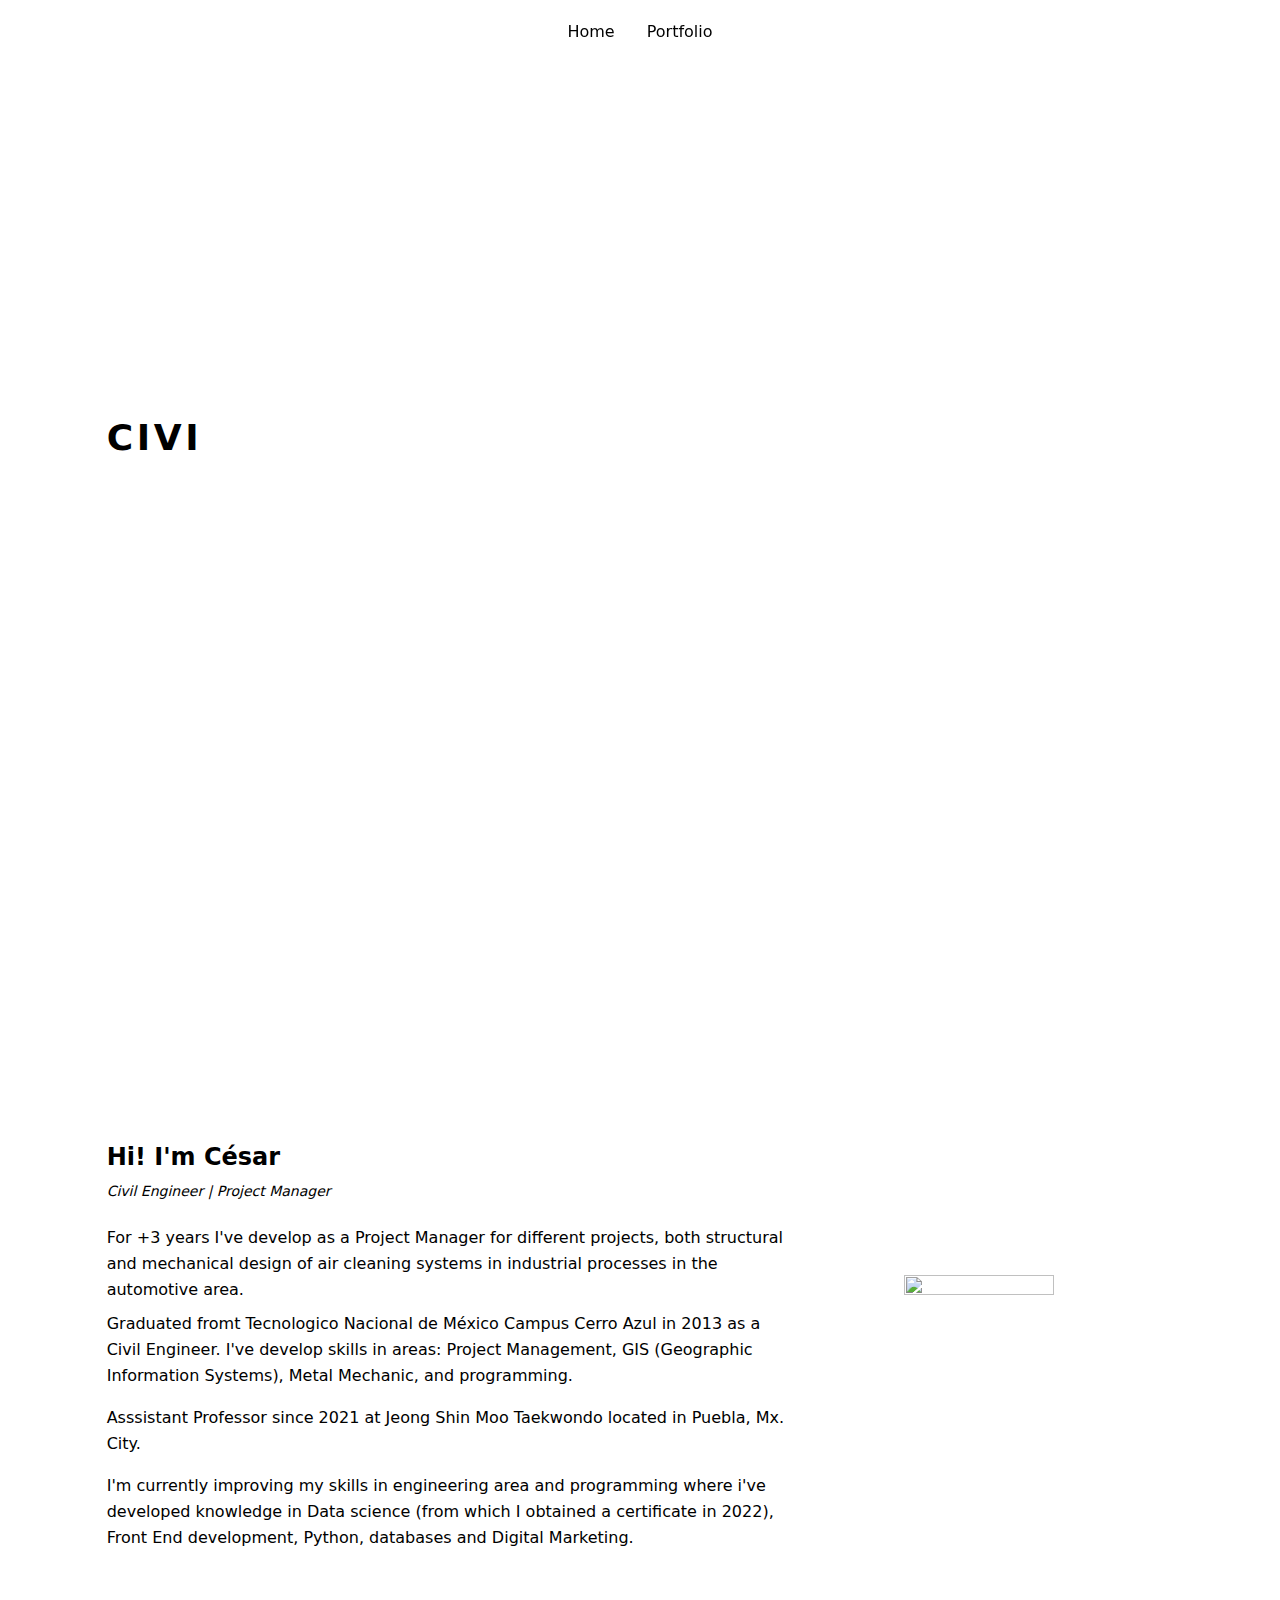
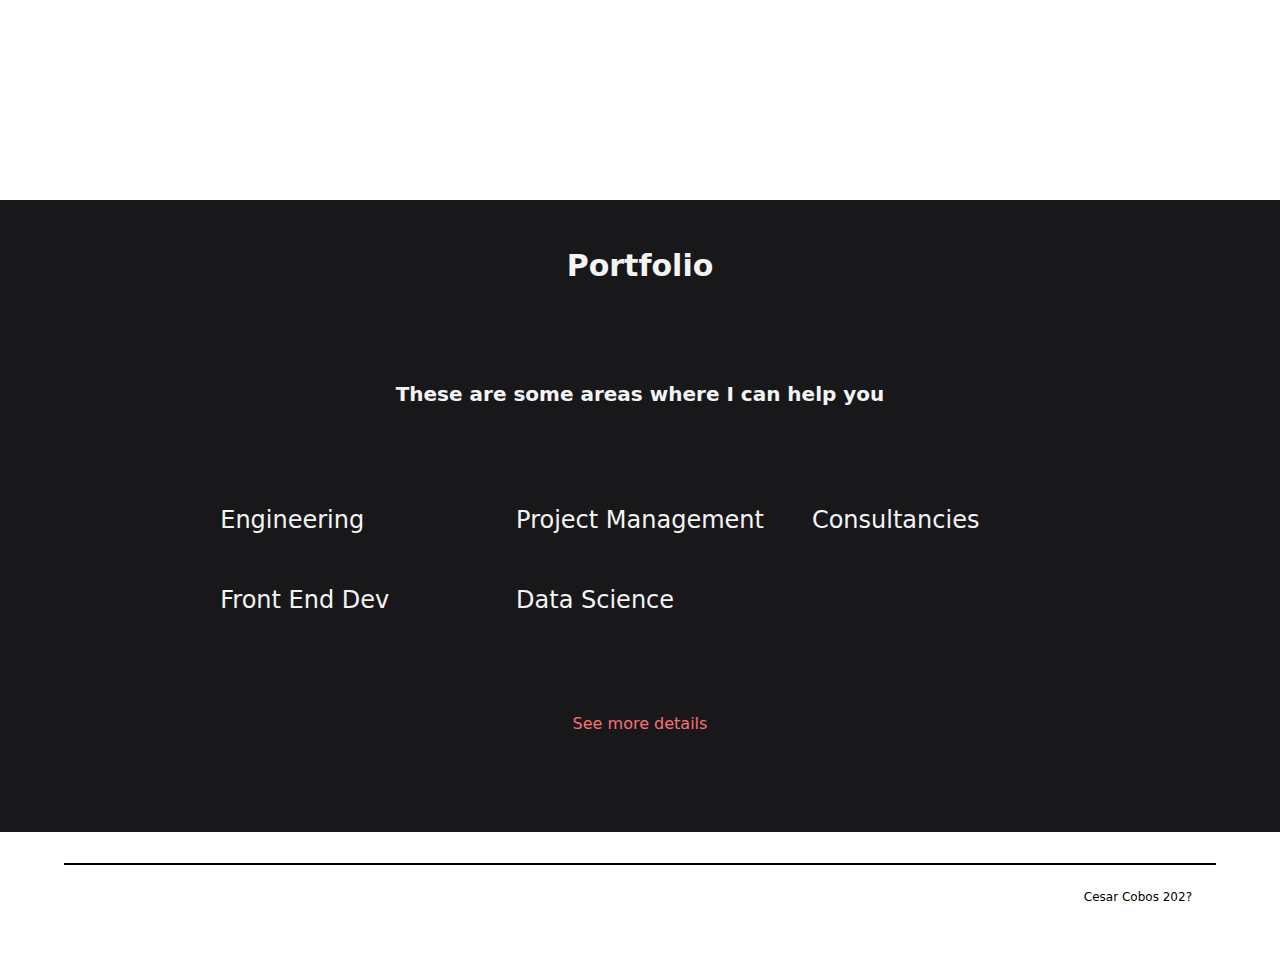
==== commit 5c0414cd: "Alignment changes" ====
--- a/index.html
+++ b/index.html
@@ -27,29 +27,29 @@
   </head>
   <body>
     <header class="flex w-screen place-center">
-      <div class="nav-bar flex fixed z-20 h-16 bottom-0 md:top-0 w-screen justify-center items-center bg-slate-100 dark ease-in-out duration-500" id="nav">
+      <div class="nav-bar flex fixed z-20 h-16 bottom-0 md:top-0 w-screen justify-center items-center  dark ease-in-out duration-300" id="nav">
         <div class="nav-container flex w-full max-w-6xl justify-center items-center">
           <div class="nav-container-left flex md:hidden justify-center text-3xl">
-            <div class="menu-items side-nav h-full ease-in-out duration-500 w-0 left-0 pt-12 max-w-3xl fixed top-0 md:hidden flex flex-col overflow-hidden bg-stone-900 text-slate-100 font-light" id="sideNav"><span aria-label="closebutton" class="w-full h-16 closebtn bottom-0 flex justify-center items-center text-5xl absolute " onClick="closeNav()">&times;</span><a class="ml-6 mt-12 hover:text-red-400 ease-in-out duration-500" href="../" rel="noreferrer" onClick="closeNav()" translate="no">Home</a><a class="mt-6 ml-6 hover:text-red-400 ease-in-out duration-500" href="../portfolio/" rel="noreferrer" onClick="closeNav()" translate="no">Portfolio</a>
+            <div class="menu-items side-nav h-full ease-in-out duration-300 w-0 left-0 pt-12 max-w-3xl fixed top-0 md:hidden flex flex-col overflow-hidden bg-zinc-900 text-zinc-100 font-extralight" id="sideNav"><span aria-label="closebutton" class="w-full h-16 closebtn bottom-0 flex justify-center items-center text-5xl absolute " onClick="closeNav()">&times;</span><a class="ml-6 mt-12 hover:text-red-400 ease-in-out duration-300" href="../" rel="noreferrer" onClick="closeNav()" translate="no">Home</a><a class="mt-6 ml-6 hover:text-red-400 ease-in-out duration-300" href="../portfolio/" rel="noreferrer" onClick="closeNav()" translate="no">Portfolio</a>
             </div><span class="menu-icon flex md:hidden justify-center items-center h-16 w-16 " onClick="openNav()"><i class="fa-solid fa-bars"></i></span>
           </div>
-          <div class="nav-container-largemenu hidden md:flex"><a class="px-4 hover:text-red-200 hover:text-red-400 ease-in-out duration-500" href="../" rel="noreferrer" onClick="closeNav()" translate="no">Home</a><a class="hover:text-red-400 px-4 hover:text-red-400 ease-in-out duration-500" href="../portfolio/" rel="noreferrer" onClick="closeNav()" translate="no">Portfolio</a>
+          <div class="nav-container-largemenu hidden md:flex"><a class="px-4 hover:text-red-400 hover:text-red-400 ease-in-out duration-300" href="../" rel="noreferrer" onClick="closeNav()" translate="no">Home</a><a class="hover:text-red-400 px-4 hover:text-red-400 ease-in-out duration-300" href="../portfolio/" rel="noreferrer" onClick="closeNav()" translate="no">Portfolio</a>
           </div>
           <div class="nav-container-right flex absolute right-8 md:right-1/5 md:mr-16"><span class="scroll-hidden hidden text-xl">Cesar Cobos</span></div>
         </div>
       </div>
     </header>
     <div class="hero items-center flex w-screen justify-center h-screen" id="hero">
-      <div class="hero-content flex items-center h-ful justify-between max-w-6xl w-7/12">
+      <div class="hero-content flex items-center h-ful justify-between max-w-6xl w-5/6">
         <div class="typing-container uppercase text-4xl h-16">
-          <div class="typeText font-bold" translate="no" id="machine"></div>
+          <div class="typeText font-bold tracking-widest" translate="no" id="machine"></div>
         </div>
-        <div class="scroll-container relative right-16 z-20 text-4xl hidden items-center w-15 md:flex hover:translate-y-2 ease-in-out duration-500"><a class="flex items-center" href="#aboutme" rel="noreferrer"> <i class="fa-solid fa-angles-down"></i></a></div>
+        <div class="scroll-container relative z-20 text-4xl hidden items-center w-15 md:flex hover:translate-y-2 ease-in-out duration-500"><a class="flex items-center" href="#aboutme" rel="noreferrer"> <i class="fa-solid fa-angles-down"></i></a></div>
       </div>
     </div>
     <main>
       <div class="aboutme flex justify-center items-center w-screen flex-col h-screen" id="aboutme">
-        <div class="aboutme-container max-w-6xl flex flex-col justify-cente py-48 w-0/12 md:flex-row">
+        <div class="aboutme-container flex flex-col justify-cente py-48 w-5/6 md:flex-row md:max-w-6xl">
           <div class="about-content">
             <div class="about-content-description">
               <h1 class="text-2xl font-bold pb-2">Hi! I'm César</h1>
@@ -60,14 +60,14 @@
               <p class="py-2 leading-relaxed">I'm currently improving my skills in engineering area and programming where i've developed knowledge in Data science (from which I obtained a certificate in 2022), Front End development, Python, databases and Digital Marketing.</p>
             </div>
           </div>
-          <div class="aboutme-photo tooltype flex justify-center w-96"><img src="https://drive.google.com/uc?export=view&amp;id=1GTRVzAfkOw2l_FKBV5MIHN--4A4mEVOH" alt="" width="150px" height="150px" onContextMenu="return false"></div>
+          <div class="aboutme-photo tooltype flex justify-center w-full items-center"><img src="https://drive.google.com/uc?export=view&amp;id=1GTRVzAfkOw2l_FKBV5MIHN--4A4mEVOH" alt="" width="150px" height="150px" onContextMenu="return false"></div>
         </div>
       </div>
-      <section class="portfolio-section w-screen h-full bg-stone-900 flex justify-center py-12">
-        <div class="portfolio-containter w-screen h-full max-w-6xl flex items-center flex-col text-slate-100">
+      <section class="portfolio-section w-screen h-full bg-zinc-900 flex justify-center py-12">
+        <div class="portfolio-containter h-full max-w-6xl flex items-center flex-col text-zinc-100 w-5/6">
           <p class="text-3xl font-bold pb-12">Portfolio</p>
           <p class="py-12 text-xl font-bold">These are some areas where I can help you</p>
-          <div class="grid text-2xl place-center py-12 font-thin md:grid-cols-3 gap-12">
+          <div class="grid text-2xl place-center py-12 font-extralight md:grid-cols-3 gap-12">
             <div class="portfolio-card">
               <p>Engineering</p>
             </div>
--- a/assets/css/styles.css
+++ b/assets/css/styles.css
@@ -544,6 +544,10 @@
   height: 18rem;
 }
 
+.min-h-screen {
+  min-height: 100vh;
+}
+
 .w-screen {
   width: 100vw;
 }
@@ -568,6 +572,22 @@
   width: 24rem;
 }
 
+.w-8\/12 {
+  width: 66.666667%;
+}
+
+.w-9\/12 {
+  width: 75%;
+}
+
+.w-5\/6 {
+  width: 83.333333%;
+}
+
+.w-5\/12 {
+  width: 41.666667%;
+}
+
 .max-w-6xl {
   max-width: 72rem;
 }
@@ -578,10 +598,6 @@
 
 .flex-col {
   flex-direction: column;
-}
-
-.place-content-center {
-  place-content: center;
 }
 
 .items-center {
@@ -623,6 +639,26 @@
   background-color: rgb(28 25 23 / var(--tw-bg-opacity));
 }
 
+.bg-neutral-900 {
+  --tw-bg-opacity: 1;
+  background-color: rgb(23 23 23 / var(--tw-bg-opacity));
+}
+
+.bg-slate-900 {
+  --tw-bg-opacity: 1;
+  background-color: rgb(15 23 42 / var(--tw-bg-opacity));
+}
+
+.bg-zinc-900 {
+  --tw-bg-opacity: 1;
+  background-color: rgb(24 24 27 / var(--tw-bg-opacity));
+}
+
+.bg-gray-900 {
+  --tw-bg-opacity: 1;
+  background-color: rgb(17 24 39 / var(--tw-bg-opacity));
+}
+
 .px-4 {
   padding-left: 1rem;
   padding-right: 1rem;
@@ -716,6 +752,10 @@
   font-weight: 100;
 }
 
+.font-extralight {
+  font-weight: 200;
+}
+
 .uppercase {
   text-transform: uppercase;
 }
@@ -726,6 +766,18 @@
 
 .leading-relaxed {
   line-height: 1.625;
+}
+
+.tracking-wide {
+  letter-spacing: 0.025em;
+}
+
+.tracking-wider {
+  letter-spacing: 0.05em;
+}
+
+.tracking-widest {
+  letter-spacing: 0.1em;
 }
 
 .text-slate-100 {
@@ -738,6 +790,11 @@
   color: rgb(248 113 113 / var(--tw-text-opacity));
 }
 
+.text-zinc-100 {
+  --tw-text-opacity: 1;
+  color: rgb(244 244 245 / var(--tw-text-opacity));
+}
+
 .duration-500 {
   transition-duration: 500ms;
 }
@@ -786,6 +843,10 @@
     height: 8rem;
   }
 
+  .md\:max-w-6xl {
+    max-width: 72rem;
+  }
+
   .md\:grid-cols-3 {
     grid-template-columns: repeat(3, minmax(0, 1fr));
   }
--- a/assets/css/styles.css
+++ b/assets/css/styles.css
@@ -544,6 +544,10 @@
   height: 18rem;
 }
 
+.min-h-screen {
+  min-height: 100vh;
+}
+
 .w-screen {
   width: 100vw;
 }
@@ -568,6 +572,22 @@
   width: 24rem;
 }
 
+.w-8\/12 {
+  width: 66.666667%;
+}
+
+.w-9\/12 {
+  width: 75%;
+}
+
+.w-5\/6 {
+  width: 83.333333%;
+}
+
+.w-5\/12 {
+  width: 41.666667%;
+}
+
 .max-w-6xl {
   max-width: 72rem;
 }
@@ -578,10 +598,6 @@
 
 .flex-col {
   flex-direction: column;
-}
-
-.place-content-center {
-  place-content: center;
 }
 
 .items-center {
@@ -623,6 +639,26 @@
   background-color: rgb(28 25 23 / var(--tw-bg-opacity));
 }
 
+.bg-neutral-900 {
+  --tw-bg-opacity: 1;
+  background-color: rgb(23 23 23 / var(--tw-bg-opacity));
+}
+
+.bg-slate-900 {
+  --tw-bg-opacity: 1;
+  background-color: rgb(15 23 42 / var(--tw-bg-opacity));
+}
+
+.bg-zinc-900 {
+  --tw-bg-opacity: 1;
+  background-color: rgb(24 24 27 / var(--tw-bg-opacity));
+}
+
+.bg-gray-900 {
+  --tw-bg-opacity: 1;
+  background-color: rgb(17 24 39 / var(--tw-bg-opacity));
+}
+
 .px-4 {
   padding-left: 1rem;
   padding-right: 1rem;
@@ -716,6 +752,10 @@
   font-weight: 100;
 }
 
+.font-extralight {
+  font-weight: 200;
+}
+
 .uppercase {
   text-transform: uppercase;
 }
@@ -726,6 +766,18 @@
 
 .leading-relaxed {
   line-height: 1.625;
+}
+
+.tracking-wide {
+  letter-spacing: 0.025em;
+}
+
+.tracking-wider {
+  letter-spacing: 0.05em;
+}
+
+.tracking-widest {
+  letter-spacing: 0.1em;
 }
 
 .text-slate-100 {
@@ -738,6 +790,11 @@
   color: rgb(248 113 113 / var(--tw-text-opacity));
 }
 
+.text-zinc-100 {
+  --tw-text-opacity: 1;
+  color: rgb(244 244 245 / var(--tw-text-opacity));
+}
+
 .duration-500 {
   transition-duration: 500ms;
 }
@@ -786,6 +843,10 @@
     height: 8rem;
   }
 
+  .md\:max-w-6xl {
+    max-width: 72rem;
+  }
+
   .md\:grid-cols-3 {
     grid-template-columns: repeat(3, minmax(0, 1fr));
   }
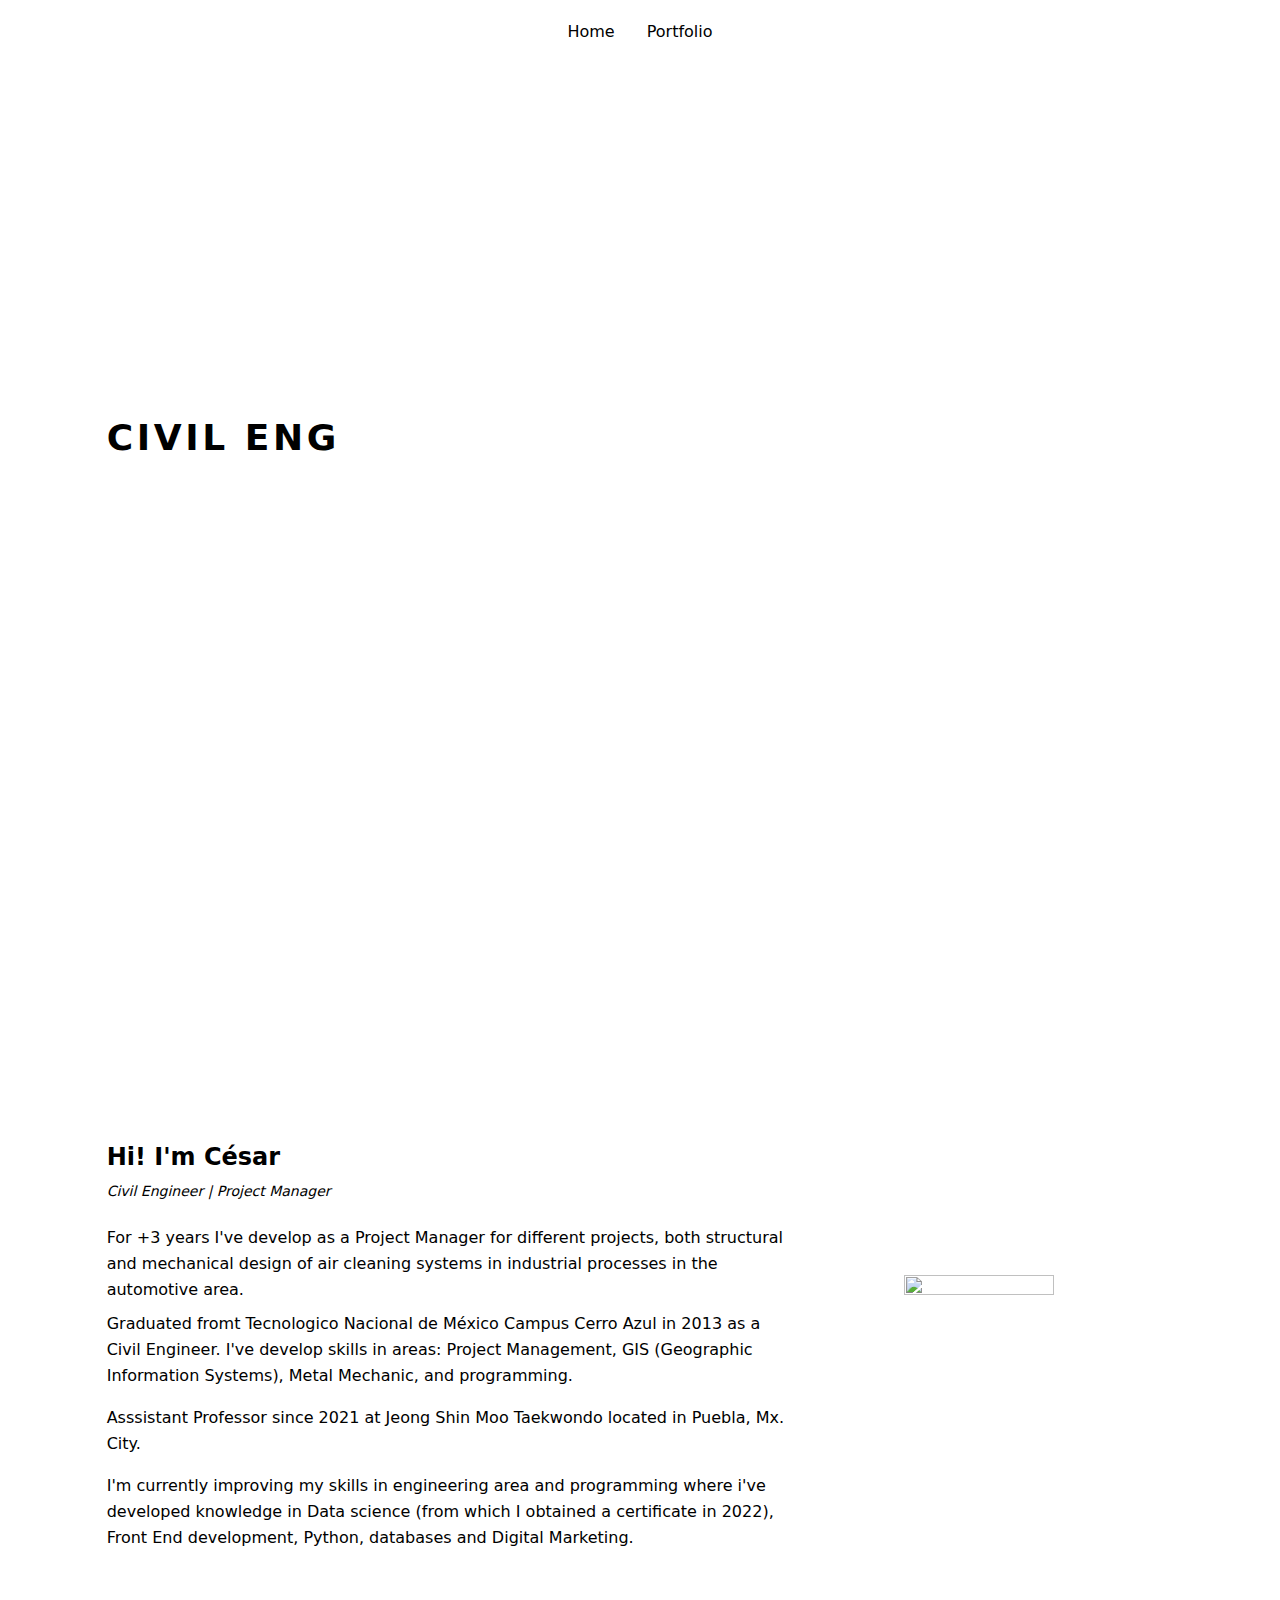
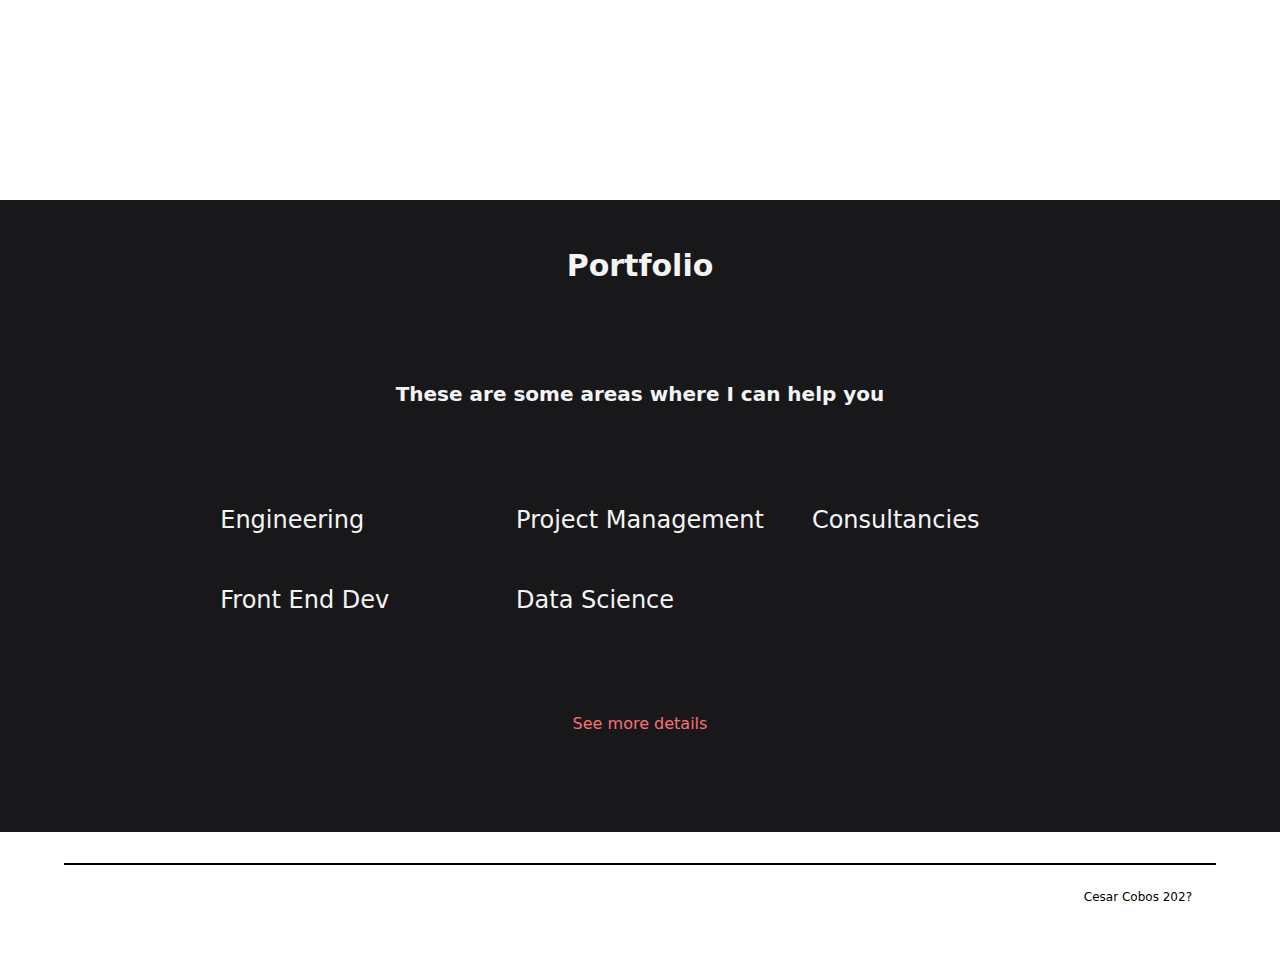
==== commit 153c821e: "alignment changes" ====
--- a/index.html
+++ b/index.html
@@ -24,10 +24,12 @@
     <noscript> 
       <link rel="stylesheet" href="../assets/css/styles.css">
     </noscript>
+    <script src="../assets/js/main.js" type="text/javascript"></script>
+    <script src="https://kit.fontawesome.com/32dce108fb.js" crossorigin="anonymous"></script>
   </head>
   <body>
     <header class="flex w-screen place-center">
-      <div class="nav-bar flex fixed z-20 h-16 bottom-0 md:top-0 w-screen justify-center items-center  dark ease-in-out duration-300" id="nav">
+      <div class="nav-bar flex fixed z-20 h-16 bottom-0 md:top-0 bg-white w-full justify-center items-center  dark ease-in-out duration-300" id="nav">
         <div class="nav-container flex w-full max-w-6xl justify-center items-center">
           <div class="nav-container-left flex md:hidden justify-center text-3xl">
             <div class="menu-items side-nav h-full ease-in-out duration-300 w-0 left-0 pt-12 max-w-3xl fixed top-0 md:hidden flex flex-col overflow-hidden bg-zinc-900 text-zinc-100 font-extralight" id="sideNav"><span aria-label="closebutton" class="w-full h-16 closebtn bottom-0 flex justify-center items-center text-5xl absolute " onClick="closeNav()">&times;</span><a class="ml-6 mt-12 hover:text-red-400 ease-in-out duration-300" href="../" rel="noreferrer" onClick="closeNav()" translate="no">Home</a><a class="mt-6 ml-6 hover:text-red-400 ease-in-out duration-300" href="../portfolio/" rel="noreferrer" onClick="closeNav()" translate="no">Portfolio</a>
@@ -39,16 +41,17 @@
         </div>
       </div>
     </header>
-    <div class="hero items-center flex w-screen justify-center h-screen" id="hero">
-      <div class="hero-content flex items-center h-ful justify-between max-w-6xl w-5/6">
+    <div class="hero items-center flex w-full justify-center" id="hero">
+      <div class="hero-content flex items-center h-screen justify-between max-w-6xl w-5/6">
         <div class="typing-container uppercase text-4xl h-16">
           <div class="typeText font-bold tracking-widest" translate="no" id="machine"></div>
         </div>
-        <div class="scroll-container relative z-20 text-4xl hidden items-center w-15 md:flex hover:translate-y-2 ease-in-out duration-500"><a class="flex items-center" href="#aboutme" rel="noreferrer"> <i class="fa-solid fa-angles-down"></i></a></div>
+        <div class="scroll-container relative z-20 text-4xl hidden items-center w-15 md:flex hover:translate-y-2 ease-in-out duration-500"><a class="flex items-center" href="#aboutme" rel="noreferrer" aria-label="Down-arrow"> <i class="fa-solid fa-angles-down"></i></a></div>
       </div>
     </div>
+    <script src="../assets/js/main.js" type="text/javascript"></script>
     <main>
-      <div class="aboutme flex justify-center items-center w-screen flex-col h-screen" id="aboutme">
+      <div class="aboutme flex justify-center items-center w-full flex-col h-screen" id="aboutme">
         <div class="aboutme-container flex flex-col justify-cente py-48 w-5/6 md:flex-row md:max-w-6xl">
           <div class="about-content">
             <div class="about-content-description">
@@ -63,7 +66,7 @@
           <div class="aboutme-photo tooltype flex justify-center w-full items-center"><img src="https://drive.google.com/uc?export=view&amp;id=1GTRVzAfkOw2l_FKBV5MIHN--4A4mEVOH" alt="" width="150px" height="150px" onContextMenu="return false"></div>
         </div>
       </div>
-      <section class="portfolio-section w-screen h-full bg-zinc-900 flex justify-center py-12">
+      <section class="portfolio-section h-full bg-zinc-900 flex justify-center py-12">
         <div class="portfolio-containter h-full max-w-6xl flex items-center flex-col text-zinc-100 w-5/6">
           <p class="text-3xl font-bold pb-12">Portfolio</p>
           <p class="py-12 text-xl font-bold">These are some areas where I can help you</p>
@@ -94,6 +97,4 @@
       </div>
     </footer>
   </body>
-  <script src="../assets/js/main.js" type="text/javascript"></script>
-  <script src="https://kit.fontawesome.com/32dce108fb.js" crossorigin="anonymous"></script>
 </html>--- a/assets/css/styles.css
+++ b/assets/css/styles.css
@@ -496,10 +496,6 @@
   right: 2rem;
 }
 
-.right-16 {
-  right: 4rem;
-}
-
 .z-20 {
   z-index: 20;
 }
@@ -516,6 +512,14 @@
   margin-top: 1.5rem;
 }
 
+.mb-16 {
+  margin-bottom: 4rem;
+}
+
+.mb-0 {
+  margin-bottom: 0px;
+}
+
 .flex {
   display: flex;
 }
@@ -544,10 +548,6 @@
   height: 18rem;
 }
 
-.min-h-screen {
-  min-height: 100vh;
-}
-
 .w-screen {
   width: 100vw;
 }
@@ -564,28 +564,8 @@
   width: 4rem;
 }
 
-.w-7\/12 {
-  width: 58.333333%;
-}
-
-.w-96 {
-  width: 24rem;
-}
-
-.w-8\/12 {
-  width: 66.666667%;
-}
-
-.w-9\/12 {
-  width: 75%;
-}
-
 .w-5\/6 {
   width: 83.333333%;
-}
-
-.w-5\/12 {
-  width: 41.666667%;
 }
 
 .max-w-6xl {
@@ -629,34 +609,14 @@
   border-color: rgb(0 0 0 / var(--tw-border-opacity));
 }
 
-.bg-slate-100 {
-  --tw-bg-opacity: 1;
-  background-color: rgb(241 245 249 / var(--tw-bg-opacity));
-}
-
-.bg-stone-900 {
-  --tw-bg-opacity: 1;
-  background-color: rgb(28 25 23 / var(--tw-bg-opacity));
-}
-
-.bg-neutral-900 {
-  --tw-bg-opacity: 1;
-  background-color: rgb(23 23 23 / var(--tw-bg-opacity));
-}
-
-.bg-slate-900 {
-  --tw-bg-opacity: 1;
-  background-color: rgb(15 23 42 / var(--tw-bg-opacity));
-}
-
 .bg-zinc-900 {
   --tw-bg-opacity: 1;
   background-color: rgb(24 24 27 / var(--tw-bg-opacity));
 }
 
-.bg-gray-900 {
+.bg-white {
   --tw-bg-opacity: 1;
-  background-color: rgb(17 24 39 / var(--tw-bg-opacity));
+  background-color: rgb(255 255 255 / var(--tw-bg-opacity));
 }
 
 .px-4 {
@@ -664,6 +624,11 @@
   padding-right: 1rem;
 }
 
+.py-4 {
+  padding-top: 1rem;
+  padding-bottom: 1rem;
+}
+
 .py-6 {
   padding-top: 1.5rem;
   padding-bottom: 1.5rem;
@@ -740,22 +705,14 @@
   line-height: 1.25rem;
 }
 
-.font-light {
-  font-weight: 300;
+.font-extralight {
+  font-weight: 200;
 }
 
 .font-bold {
   font-weight: 700;
 }
 
-.font-thin {
-  font-weight: 100;
-}
-
-.font-extralight {
-  font-weight: 200;
-}
-
 .uppercase {
   text-transform: uppercase;
 }
@@ -768,21 +725,13 @@
   line-height: 1.625;
 }
 
-.tracking-wide {
-  letter-spacing: 0.025em;
-}
-
-.tracking-wider {
-  letter-spacing: 0.05em;
-}
-
 .tracking-widest {
   letter-spacing: 0.1em;
 }
 
-.text-slate-100 {
+.text-zinc-100 {
   --tw-text-opacity: 1;
-  color: rgb(241 245 249 / var(--tw-text-opacity));
+  color: rgb(244 244 245 / var(--tw-text-opacity));
 }
 
 .text-red-400 {
@@ -790,21 +739,20 @@
   color: rgb(248 113 113 / var(--tw-text-opacity));
 }
 
-.text-zinc-100 {
-  --tw-text-opacity: 1;
-  color: rgb(244 244 245 / var(--tw-text-opacity));
+.duration-300 {
+  transition-duration: 300ms;
 }
 
 .duration-500 {
   transition-duration: 500ms;
 }
 
-.duration-300 {
-  transition-duration: 300ms;
-}
-
 .ease-in-out {
   transition-timing-function: cubic-bezier(0.4, 0, 0.2, 1);
+}
+
+.flip{
+  transform:scale(-1);
 }
 
 .hover\:translate-y-2:hover {
@@ -817,11 +765,6 @@
   color: rgb(248 113 113 / var(--tw-text-opacity));
 }
 
-.hover\:text-red-200:hover {
-  --tw-text-opacity: 1;
-  color: rgb(254 202 202 / var(--tw-text-opacity));
-}
-
 @media (min-width: 768px) {
   .md\:top-0 {
     top: 0px;
@@ -831,6 +774,10 @@
     margin-right: 4rem;
   }
 
+  .md\:mb-0 {
+    margin-bottom: 0px;
+  }
+
   .md\:flex {
     display: flex;
   }
--- a/assets/css/styles.css
+++ b/assets/css/styles.css
@@ -496,10 +496,6 @@
   right: 2rem;
 }
 
-.right-16 {
-  right: 4rem;
-}
-
 .z-20 {
   z-index: 20;
 }
@@ -516,6 +512,14 @@
   margin-top: 1.5rem;
 }
 
+.mb-16 {
+  margin-bottom: 4rem;
+}
+
+.mb-0 {
+  margin-bottom: 0px;
+}
+
 .flex {
   display: flex;
 }
@@ -544,10 +548,6 @@
   height: 18rem;
 }
 
-.min-h-screen {
-  min-height: 100vh;
-}
-
 .w-screen {
   width: 100vw;
 }
@@ -564,28 +564,8 @@
   width: 4rem;
 }
 
-.w-7\/12 {
-  width: 58.333333%;
-}
-
-.w-96 {
-  width: 24rem;
-}
-
-.w-8\/12 {
-  width: 66.666667%;
-}
-
-.w-9\/12 {
-  width: 75%;
-}
-
 .w-5\/6 {
   width: 83.333333%;
-}
-
-.w-5\/12 {
-  width: 41.666667%;
 }
 
 .max-w-6xl {
@@ -629,34 +609,14 @@
   border-color: rgb(0 0 0 / var(--tw-border-opacity));
 }
 
-.bg-slate-100 {
-  --tw-bg-opacity: 1;
-  background-color: rgb(241 245 249 / var(--tw-bg-opacity));
-}
-
-.bg-stone-900 {
-  --tw-bg-opacity: 1;
-  background-color: rgb(28 25 23 / var(--tw-bg-opacity));
-}
-
-.bg-neutral-900 {
-  --tw-bg-opacity: 1;
-  background-color: rgb(23 23 23 / var(--tw-bg-opacity));
-}
-
-.bg-slate-900 {
-  --tw-bg-opacity: 1;
-  background-color: rgb(15 23 42 / var(--tw-bg-opacity));
-}
-
 .bg-zinc-900 {
   --tw-bg-opacity: 1;
   background-color: rgb(24 24 27 / var(--tw-bg-opacity));
 }
 
-.bg-gray-900 {
+.bg-white {
   --tw-bg-opacity: 1;
-  background-color: rgb(17 24 39 / var(--tw-bg-opacity));
+  background-color: rgb(255 255 255 / var(--tw-bg-opacity));
 }
 
 .px-4 {
@@ -664,6 +624,11 @@
   padding-right: 1rem;
 }
 
+.py-4 {
+  padding-top: 1rem;
+  padding-bottom: 1rem;
+}
+
 .py-6 {
   padding-top: 1.5rem;
   padding-bottom: 1.5rem;
@@ -740,22 +705,14 @@
   line-height: 1.25rem;
 }
 
-.font-light {
-  font-weight: 300;
+.font-extralight {
+  font-weight: 200;
 }
 
 .font-bold {
   font-weight: 700;
 }
 
-.font-thin {
-  font-weight: 100;
-}
-
-.font-extralight {
-  font-weight: 200;
-}
-
 .uppercase {
   text-transform: uppercase;
 }
@@ -768,21 +725,13 @@
   line-height: 1.625;
 }
 
-.tracking-wide {
-  letter-spacing: 0.025em;
-}
-
-.tracking-wider {
-  letter-spacing: 0.05em;
-}
-
 .tracking-widest {
   letter-spacing: 0.1em;
 }
 
-.text-slate-100 {
+.text-zinc-100 {
   --tw-text-opacity: 1;
-  color: rgb(241 245 249 / var(--tw-text-opacity));
+  color: rgb(244 244 245 / var(--tw-text-opacity));
 }
 
 .text-red-400 {
@@ -790,21 +739,20 @@
   color: rgb(248 113 113 / var(--tw-text-opacity));
 }
 
-.text-zinc-100 {
-  --tw-text-opacity: 1;
-  color: rgb(244 244 245 / var(--tw-text-opacity));
+.duration-300 {
+  transition-duration: 300ms;
 }
 
 .duration-500 {
   transition-duration: 500ms;
 }
 
-.duration-300 {
-  transition-duration: 300ms;
-}
-
 .ease-in-out {
   transition-timing-function: cubic-bezier(0.4, 0, 0.2, 1);
+}
+
+.flip{
+  transform:scale(-1);
 }
 
 .hover\:translate-y-2:hover {
@@ -817,11 +765,6 @@
   color: rgb(248 113 113 / var(--tw-text-opacity));
 }
 
-.hover\:text-red-200:hover {
-  --tw-text-opacity: 1;
-  color: rgb(254 202 202 / var(--tw-text-opacity));
-}
-
 @media (min-width: 768px) {
   .md\:top-0 {
     top: 0px;
@@ -831,6 +774,10 @@
     margin-right: 4rem;
   }
 
+  .md\:mb-0 {
+    margin-bottom: 0px;
+  }
+
   .md\:flex {
     display: flex;
   }
